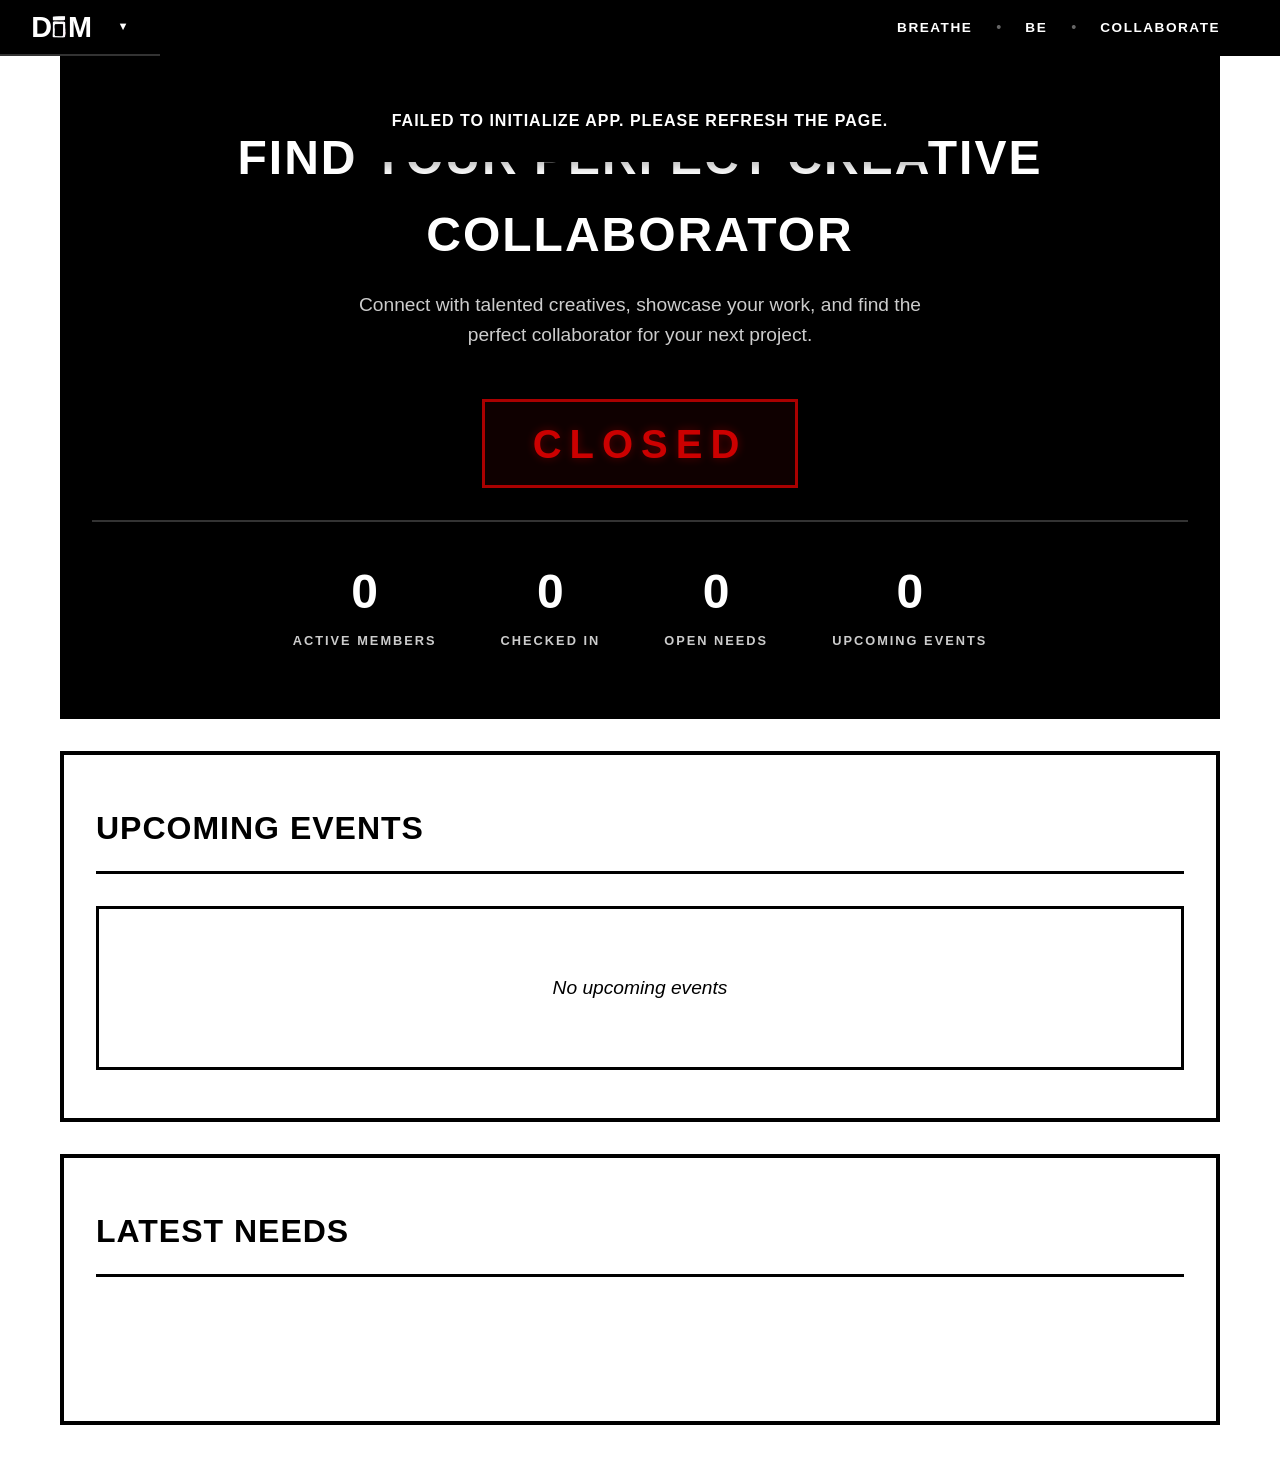
==== index.html @ 701a7e26 "initial commit" ====
<!DOCTYPE html>
<html lang="en">
<head>
    <meta charset="UTF-8">
    <meta name="viewport" content="width=device-width, initial-scale=1.0">
    <title>DōM - Breathe • Be • Collaborate</title>
    <!-- Open Graph / Social Media Preview -->
    <meta property="og:title" content="DōM - Breathe • Be • Collaborate">
    <meta property="og:description" content="Find your perfect creative collaborator. Connect with talented creatives, showcase your work, and collaborate on your next project.">
    <meta property="og:image" content="z.domlogov1.png">
    <meta property="og:type" content="website">
    <meta name="twitter:card" content="summary_large_image">
    <meta name="twitter:image" content="z.domlogov1.png">
    <!-- Favicon -->
    <link rel="icon" type="image/png" href="z.domlogov1.png">
    <link rel="apple-touch-icon" href="z.domlogov1.png">
    <link rel="stylesheet" href="styles.css">
</head>
<body>
    <!-- Header -->
    <header class="header">
        <div class="container">
            <!-- Logo with Dropdown Menu (Desktop Only) -->
            <div class="logo-dropdown-container">
                <div class="logo" id="logoDropdownTrigger">
                    <h1>D<img src="z.domlogov1.png" alt="ō" class="logo-o">M</h1>
                    <p class="logo-subtitle-mobile">Breathe • Be • Collaborate</p>
                    <span class="dropdown-arrow">▼</span>
                </div>
                <nav class="dropdown-nav" id="dropdownNav">
                    <button class="dropdown-nav-btn active" data-section="home">Home</button>
                    <button class="dropdown-nav-btn" id="checkInDropdownBtn" data-section="checkin" style="display: none;">Check In</button>
                    <button class="dropdown-nav-btn" data-section="directory">Directory</button>
                    <button class="dropdown-nav-btn" data-section="needs">Needs Board</button>
                    <button class="dropdown-nav-btn" data-section="calendar">Events</button>
                    <button class="dropdown-nav-btn" data-section="gallery">Gallery</button>
                    <button class="dropdown-nav-btn" data-section="membership">Membership</button>
                    <button class="dropdown-nav-btn" data-section="about">About</button>
                    <button class="dropdown-nav-btn" id="profileDropdownBtn" data-section="profile" style="display: none;">My Profile</button>
                    <button class="dropdown-auth-btn" id="authDropdownBtn">Login</button>
                </nav>
            </div>

            <!-- Desktop Tagline Bar -->
            <div class="tagline-bar">
                <span class="tagline-item">Breathe</span>
                <span class="tagline-separator">•</span>
                <span class="tagline-item">Be</span>
                <span class="tagline-separator">•</span>
                <span class="tagline-item">Collaborate</span>
            </div>

            <!-- Mobile Navigation -->
            <nav class="nav mobile-nav">
                <button class="nav-btn active" data-section="home">Home</button>
                <button class="nav-btn" id="checkInNavBtn" data-section="checkin" style="display: none;">Check In</button>
                <button class="nav-btn" data-section="directory">Directory</button>
                <button class="nav-btn" data-section="calendar">Events</button>
                <button class="nav-btn" data-section="needs">Needs Board</button>
                <button class="nav-btn" data-section="gallery">Gallery</button>
                <button class="nav-btn" data-section="membership">Membership</button>
                <button class="nav-btn" data-section="about">About</button>
                <button class="nav-btn" id="profileNavBtn" data-section="profile" style="display: none;">My Profile</button>
                <button class="auth-btn" id="authBtn">Login</button>
            </nav>
        </div>
    </header>

    <!-- Main Content -->
    <main class="main">
        <!-- HOME SECTION -->
        <section class="section active" id="home">
            <div class="container">
                <!-- Home Check-In Widget (shown on mobile when logged in) -->
                <div class="home-checkin-widget" id="homeCheckinWidget">
                    <div class="home-checkin-card">
                        <span class="status-text" id="homeStatusText">You are OUT</span>
                        <button class="circular-checkin-btn" id="homeToggleStatusBtn">
                            <span class="btn-inner">
                                <span class="btn-icon" id="homeToggleStatusIcon">○</span>
                                <span class="btn-text" id="homeToggleStatusText">Check In</span>
                            </span>
                        </button>
                        <p class="status-time" id="homeStatusTime"></p>
                    </div>
                </div>

                <!-- Hero -->
                <div class="hero">
                    <h2>Find Your Perfect Creative Collaborator</h2>
                    <p>Connect with talented creatives, showcase your work, and find the perfect collaborator for your next project.</p>

                    <!-- Open/Closed Status Indicator -->
                    <div class="space-status-indicator" id="spaceStatusIndicator">
                        <div class="space-status-glow" id="spaceStatusGlow"></div>
                        <span class="space-status-text" id="spaceStatusText">CLOSED</span>
                    </div>

                    <div class="hero-stats">
                        <div class="stat">
                            <span class="stat-number" id="memberCount">0</span>
                            <span class="stat-label">Active Members</span>
                        </div>
                        <div class="stat">
                            <span class="stat-number" id="checkedInCount">0</span>
                            <span class="stat-label">Checked In</span>
                        </div>
                        <div class="stat">
                            <span class="stat-number" id="needsCount">0</span>
                            <span class="stat-label">Open Needs</span>
                        </div>
                        <div class="stat">
                            <span class="stat-number" id="eventsCount">0</span>
                            <span class="stat-label">Upcoming Events</span>
                        </div>
                    </div>
                </div>

                <!-- Upcoming Events Preview -->
                <div class="featured-section">
                    <h3>Upcoming Events</h3>
                    <div id="upcomingEvents"></div>
                </div>

                <!-- Latest Needs -->
                <div class="featured-section">
                    <h3>Latest Needs</h3>
                    <div class="needs-preview" id="latestNeeds"></div>
                </div>
            </div>
        </section>

        <!-- CHECK-IN SECTION -->
        <section class="section" id="checkin">
            <div class="container">
                <div class="section-header">
                    <h2>DōM Space Check-In</h2>
                </div>

                <!-- User Check-In Card -->
                <div class="checkin-container" id="userCheckinCard" style="display: none;">
                    <div class="checkin-status-card">
                        <h3>Your Status</h3>
                        <div class="current-status-display">
                            <div class="status-indicator-text" id="userStatusIndicator">
                                <span class="status-text" id="userStatusText">Checking...</span>
                            </div>
                            <button class="circular-checkin-btn" id="toggleStatusBtn">
                                <span class="btn-inner">
                                    <span class="btn-icon" id="toggleStatusIcon">●</span>
                                    <span class="btn-text" id="toggleStatusText">Check In</span>
                                </span>
                            </button>
                            <p class="status-time" id="userStatusTime"></p>
                        </div>
                    </div>
                </div>

                <!-- Admin Controls -->
                <div class="admin-checkin-controls" id="adminCheckinControls" style="display: none;">
                    <h3>Admin Controls - Who's in the Space</h3>

                    <div class="checkin-stats">
                        <div class="stat-card">
                            <span class="stat-number" id="totalInSpace">0</span>
                            <span class="stat-label">Currently In</span>
                        </div>
                        <div class="stat-card">
                            <span class="stat-number" id="totalCheckedOut">0</span>
                            <span class="stat-label">Checked Out</span>
                        </div>
                    </div>

                    <div class="checkin-filters">
                        <button class="filter-btn active" data-filter="all">All Members</button>
                        <button class="filter-btn" data-filter="in">In Space</button>
                        <button class="filter-btn" data-filter="out">Checked Out</button>
                    </div>

                    <div class="checkin-list" id="adminCheckinList"></div>

                    <!-- Activity Log - Week Calendar -->
                    <div class="activity-log">
                        <div class="activity-log-header">
                            <h3>Activity Log</h3>
                            <div class="activity-log-nav">
                                <button class="btn btn-outline btn-sm" id="activityPrevWeek">◀ PREV</button>
                                <span class="activity-log-date" id="activityWeekLabel">Week of Jan 27</span>
                                <button class="btn btn-outline btn-sm" id="activityNextWeek">NEXT ▶</button>
                            </div>
                        </div>
                        <div class="activity-log-summary" id="activitySummary"></div>
                        <div class="activity-week-grid" id="activityWeekGrid"></div>
                    </div>
                </div>

                <!-- Access Denied Message -->
                <div class="access-denied" id="checkinAccessDenied" style="display: none;">
                    <h3>Verified Members Only</h3>
                    <p>This feature is only available to verified members. Please contact an admin to get verified.</p>
                </div>
            </div>
        </section>

        <!-- DIRECTORY SECTION -->
        <section class="section" id="directory">
            <div class="container">
                <div class="section-header">
                    <h2>Member Directory</h2>
                    <div class="search-filters">
                        <input type="text" id="memberSearch" placeholder="Search members...">
                        <select id="skillFilter">
                            <option value="">All Skills</option>
                        </select>
                    </div>
                </div>
                <div class="member-grid" id="memberGrid"></div>
            </div>
        </section>

        <!-- NEEDS BOARD SECTION -->
        <section class="section" id="needs">
            <div class="container">
                <div class="section-header">
                    <h2>Needs Board</h2>
                    <button class="btn btn-primary" id="postNeedBtn">Post a Need</button>
                </div>
                <div class="needs-grid" id="needsGrid"></div>
            </div>
        </section>

        <!-- CALENDAR SECTION -->
        <section class="section" id="calendar">
            <div class="container">
                <div class="section-header">
                    <h2>Community Events</h2>
                    <button class="btn btn-primary" id="createEventBtn" style="display: none;">Create Event</button>
                </div>

                <!-- Upcoming Events Grid (Next 7 Days) -->
                <div class="events-section">
                    <h3>Upcoming Events (Next 7 Days)</h3>
                    <div id="upcomingWeekEvents" class="events-grid"></div>
                </div>

                <!-- Google Calendar Embed -->
                <div class="google-calendar-section">
                    <h3>Community Calendar</h3>
                    <iframe
                        src="https://calendar.google.com/calendar/embed?src=d392dc35dbd1a2f8807f396fcc095f16fe662aaabce1ac6df94e2100aae3378c%40group.calendar.google.com&ctz=America%2FNew_York"
                        style="border: 4px solid #000"
                        width="100%"
                        height="600"
                        frameborder="0"
                        scrolling="no">
                    </iframe>
                </div>
            </div>
        </section>

        <!-- MEMBERSHIP SECTION -->
        <section class="section" id="membership">
            <div class="container">
                <div class="membership-header">
                    <h2>Membership Tiers</h2>
                    <p class="membership-subtitle">Choose the level that fits your creative journey</p>
                </div>

                <!-- Current Membership Status (for logged in users) -->
                <div id="currentMembershipStatus" class="current-membership-status" style="display: none;">
                    <div class="status-card">
                        <h3>Your Current Membership</h3>
                        <div class="current-tier-display">
                            <span class="tier-name" id="currentTierName">Creator</span>
                            <span class="tier-status" id="currentTierStatus">Active</span>
                        </div>
                        <button class="btn btn-outline" id="manageMembershipBtn">Manage Subscription</button>
                    </div>
                </div>

                <!-- Membership Tiers Grid -->
                <div class="membership-tiers-grid">

                    <!-- CREATOR TIER (internal: visitor) -->
                    <div class="tier-card" data-tier="visitor">
                        <div class="tier-header">
                            <h3 class="tier-title">Creator</h3>
                            <div class="tier-price">
                                <span class="price-amount">$0</span>
                                <span class="price-period">/month</span>
                            </div>
                        </div>

                        <div class="tier-description">
                            <p>DōMs doors are open to all people, we highly recommend creating a Creator account to gain access to certain DōM resources for free and to help to maintain DōM</p>
                        </div>

                        <div class="tier-features">
                            <h4>What's Included:</h4>
                            <ul>
                                <li>Access to clubs and gatherings</li>
                                <li>Access to DōM network and website</li>
                                <li>Access to space within Open Hours</li>
                            </ul>
                        </div>

                        <button class="btn btn-outline tier-select-btn" data-tier="visitor" data-price="0">
                            Current Tier
                        </button>
                    </div>

                    <!-- CONTRIBUTOR TIER (internal: member) -->
                    <div class="tier-card tier-featured" data-tier="member">
                        <div class="tier-badge">POPULAR</div>
                        <div class="tier-header">
                            <h3 class="tier-title">Contributor</h3>
                            <div class="tier-price">
                                <span class="price-amount">$10</span>
                                <span class="price-period">/month</span>
                            </div>
                        </div>

                        <div class="tier-description">
                            <p>Wanting to be more active in DōM? Becoming a Contributor allows you greater access to DōM services, discounts on DōM related events, and a more established presence within the DōM community.</p>
                        </div>

                        <div class="tier-features">
                            <h4>Everything in Creator, plus:</h4>
                            <ul>
                                <li>Active roles in clubs and gatherings</li>
                                <li>Discounts/waived fees on tickets and planning events</li>
                                <li>Limited access to DōM equipment</li>
                                <li>Access to space outside of Open Hours (per resident approval)</li>
                                <li>Showcase on website and base to promote projects</li>
                                <li>Ability to post missions on mission board</li>
                            </ul>
                        </div>

                        <button class="btn btn-primary tier-select-btn" data-tier="member" data-price="10">
                            Select Contributor
                        </button>
                    </div>

                    <!-- CATALIST TIER (internal: contributor) -->
                    <div class="tier-card" data-tier="contributor">
                        <div class="tier-header">
                            <h3 class="tier-title">Catalist</h3>
                            <div class="tier-price">
                                <span class="price-amount">$35</span>
                                <span class="price-period">/month</span>
                            </div>
                        </div>

                        <div class="tier-description">
                            <p>For those who are willing to catalize DōM, not just financially, but through services and projects, your voice will be recognized and heard as we help to build this community together. Becoming a Catalist gives you greater accessibility to the community and its resources with fewer hoops to jump through.</p>
                        </div>

                        <div class="tier-features">
                            <h4>Everything in Contributor, plus:</h4>
                            <ul>
                                <li>Active voice within the collective/community</li>
                                <li>Generous access to DōM equipment</li>
                                <li>Door code + access to space outside of Open Hours (within reason)</li>
                                <li>Ability to host events or clubs as DōM sponsored</li>
                                <li>Showcase and space/ability to sell items through website to promote projects</li>
                                <li>Priority mission board posting</li>
                            </ul>
                        </div>

                        <button class="btn btn-primary tier-select-btn" data-tier="contributor" data-price="35">
                            Select Catalist
                        </button>
                    </div>

                </div>

                <!-- FAQ Section -->
                <div class="membership-faq">
                    <h3>Frequently Asked Questions</h3>

                    <div class="faq-item">
                        <h4>Can I cancel anytime?</h4>
                        <p>Yes! You can cancel your membership at any time. You'll continue to have access until the end of your billing period.</p>
                    </div>

                    <div class="faq-item">
                        <h4>Can I upgrade or downgrade my tier?</h4>
                        <p>Absolutely! You can change your membership tier at any time. Upgrades take effect immediately, while downgrades take effect at the end of your current billing period.</p>
                    </div>

                    <div class="faq-item">
                        <h4>What payment methods do you accept?</h4>
                        <p>We accept all major credit cards through Stripe's secure payment processing.</p>
                    </div>

                    <div class="faq-item">
                        <h4>Is there a trial period?</h4>
                        <p>Start with a free Creator account to explore DōM. When you're ready to become more involved, upgrade to Contributor or Catalist!</p>
                    </div>
                </div>
            </div>
        </section>

        <!-- GALLERY SECTION -->
        <section class="section" id="gallery">
            <div class="container">
                <div class="section-header">
                    <h2>Art Gallery</h2>
                    <button class="btn btn-primary" id="addPaintingBtn" style="display: none;">Add Painting</button>
                </div>

                <!-- Gallery Grid -->
                <div class="gallery-paintings-grid" id="galleryGrid">
                    <p class="empty-state">Loading gallery...</p>
                </div>
            </div>
        </section>

        <!-- PROFILE SECTION -->
        <section class="section" id="profile">
            <div class="profile-container">
                <form id="profileForm">
                    <!-- LEFT COLUMN: Photo + Personal Info + Links -->
                    <div class="profile-col profile-col-left">
                        <!-- Top row: info left, photo right -->
                        <div class="profile-top-row">
                            <div class="profile-top-info">
                                <div class="form-group">
                                    <label for="profileName">Full Name</label>
                                    <input type="text" id="profileName" required disabled>
                                </div>
                                <div class="form-group">
                                    <label for="profileEmail">Email</label>
                                    <input type="email" id="profileEmail" disabled>
                                </div>
                                <div class="form-group">
                                    <label for="profilePhone">Phone</label>
                                    <input type="tel" id="profilePhone" placeholder="Optional" disabled>
                                </div>
                            </div>
                            <div class="profile-avatar-wrapper">
                                <div class="profile-avatar-display" id="profileAvatarDisplay">
                                    <div class="avatar-placeholder">Photo</div>
                                </div>
                                <div id="userStatusBanner" class="profile-tier-badge">
                                    <span id="statusText">Loading status...</span>
                                </div>
                            </div>
                        </div>
                        <div class="form-group profile-photos-group">
                            <label>Profile Photos</label>
                            <input type="file" id="profilePhotosInput" accept="image/*" multiple disabled style="padding: 1rem; border: 3px solid #000; background: #fff; font-weight: 700; cursor: pointer; width: 100%;">
                            <input type="url" id="profileAvatar" style="display: none;">
                            <p id="avatarUploadStatus" style="font-size: 0.9rem; margin-top: 0.5rem; font-weight: 700;"></p>
                            <div id="profilePhotosGrid" class="profile-photos-grid"></div>
                        </div>

                        <div class="form-group">
                            <label for="profileSkills">Tags</label>
                            <input type="text" id="profileSkills" placeholder="e.g., Web Design, Photography, Writing" disabled>
                            <div class="skills-suggestions">
                                <span class="skill-tag" data-skill="Web Design">Web Design</span>
                                <span class="skill-tag" data-skill="Graphic Design">Graphic Design</span>
                                <span class="skill-tag" data-skill="Photography">Photography</span>
                                <span class="skill-tag" data-skill="Writing">Writing</span>
                                <span class="skill-tag" data-skill="Video Production">Video Production</span>
                                <span class="skill-tag" data-skill="Music Production">Music Production</span>
                                <span class="skill-tag" data-skill="Illustration">Illustration</span>
                                <span class="skill-tag" data-skill="Marketing">Marketing</span>
                                <span class="skill-tag" data-skill="3D Modeling">3D Modeling</span>
                                <span class="skill-tag" data-skill="Animation">Animation</span>
                            </div>
                        </div>

                        <div class="form-group">
                            <label for="profileBio">Bio</label>
                            <textarea id="profileBio" rows="4" placeholder="Tell us about yourself and your creative work..." disabled></textarea>
                        </div>

                        <div class="form-group">
                            <label for="profilePortfolio">Portfolio Website</label>
                            <input type="url" id="profilePortfolio" placeholder="Optional" disabled>
                        </div>

                        <div class="form-group">
                            <label for="profileInstagram">Instagram</label>
                            <input type="text" id="profileInstagram" placeholder="Optional" disabled>
                        </div>

                        <div class="form-group">
                            <label for="profileLinkedin">LinkedIn</label>
                            <input type="text" id="profileLinkedin" placeholder="Optional" disabled>
                        </div>

                        <div class="form-group">
                            <label for="profileWebsite">Personal Website</label>
                            <input type="url" id="profileWebsite" placeholder="Optional" disabled>
                        </div>

                        <div class="form-group">
                            <label for="profileSocial">Other Social</label>
                            <input type="text" id="profileSocial" placeholder="Optional" disabled>
                        </div>

                        <div class="form-group">
                            <label for="profileContact">Contact Info</label>
                            <input type="text" id="profileContact" placeholder="Preferred contact method" disabled>
                        </div>
                    </div>

                    <!-- RIGHT COLUMN: Portfolio Projects -->
                    <div class="profile-col profile-col-right">
                        <div class="profile-portfolio-header">
                            <h3>Portfolio</h3>
                            <button type="button" class="btn btn-outline" id="addProjectBtn" disabled>Add Project +</button>
                        </div>

                        <div id="portfolioProjects">
                            <p class="empty-state">Add projects to showcase your work</p>
                        </div>
                    </div>

                    <!-- BOTTOM: Edit / Save Button -->
                    <div class="profile-actions-bar">
                        <button type="button" class="btn btn-primary" id="profileEditBtn">Edit Profile</button>
                    </div>
                </form>
            </div>
        </section>

        <!-- ABOUT SECTION -->
        <section class="section" id="about">
            <div class="container">
                <div class="about-hero">
                    <h2>About DōM</h2>
                    <p class="about-tagline">A collective space for creatives to breathe, be, and collaborate.</p>
                </div>

                <div class="about-mission">
                    <p>DōM is a community-driven creative collective built on the belief that collaboration fuels innovation. We provide a space — both physical and digital — where artists, designers, musicians, writers, and makers of all kinds can connect, share resources, and bring ideas to life together.</p>
                </div>

                <!-- Credits -->
                <div class="about-credits">
                    <h3>Credits</h3>
                    <div class="credits-grid">
                        <div class="credit-card">
                            <div class="credit-role">Founder & Catalist</div>
                            <div class="credit-name">Daniel Michel</div>
                        </div>
                        <div class="credit-card">
                            <div class="credit-role">Website Development</div>
                            <div class="credit-name">Ethan Fountain</div>
                            <div class="credit-contact">ethanfountain03@gmail.com</div>
                        </div>
                    </div>
                </div>

                <!-- Feedback -->
                <div class="about-feedback">
                    <h3>Share Your Feedback</h3>
                    <p class="feedback-subtitle">Help us make DōM better. Your feedback is anonymous unless you choose to include your name.</p>
                    <form id="feedbackForm">
                        <div class="form-group">
                            <label for="feedbackName">Name (Optional)</label>
                            <input type="text" id="feedbackName" placeholder="Anonymous">
                        </div>
                        <div class="form-group">
                            <label for="feedbackType">Feedback Type</label>
                            <select id="feedbackType">
                                <option value="general">General Feedback</option>
                                <option value="suggestion">Suggestion</option>
                                <option value="bug">Bug Report</option>
                                <option value="praise">Praise</option>
                            </select>
                        </div>
                        <div class="form-group">
                            <label for="feedbackMessage">Message *</label>
                            <textarea id="feedbackMessage" rows="5" required placeholder="Tell us what's on your mind..."></textarea>
                        </div>
                        <button type="submit" class="btn btn-primary">Submit Feedback</button>
                    </form>
                </div>

                <!-- Admin: View Feedback -->
                <div class="about-feedback-admin" id="feedbackAdminSection" style="display: none;">
                    <h3>User Feedback</h3>
                    <div id="feedbackList" class="feedback-list"></div>
                </div>
            </div>
        </section>
    </main>

    <!-- MODALS -->

    <!-- Auth Modal -->
    <div class="modal" id="authModal">
        <div class="modal-content">
            <span class="close">&times;</span>
            <h3 id="authModalTitle">Login</h3>
            <form id="authForm">
                <div class="form-group">
                    <label for="authEmail">Email</label>
                    <input type="email" id="authEmail" required>
                </div>
                <div class="form-group" id="authPasswordGroup">
                    <label for="authPassword">Password</label>
                    <input type="password" id="authPassword" required>
                </div>
                <div class="form-group" id="authNameGroup" style="display: none;">
                    <label for="authName">Full Name</label>
                    <input type="text" id="authName">
                </div>
                <button type="submit" class="btn btn-primary" id="authSubmit">Login</button>

                <div style="text-align: center; margin: 1.5rem 0; position: relative;">
                    <span style="background: #fff; padding: 0 1rem; position: relative; z-index: 1;">OR</span>
                    <hr style="border: 2px solid #000; margin-top: -1.2rem;">
                </div>

                <button type="button" class="btn btn-outline" id="googleSignInBtn" style="width: 100%; display: flex; align-items: center; justify-content: center; gap: 0.5rem;">
                    <svg width="18" height="18" xmlns="http://www.w3.org/2000/svg">
                        <g fill="none" fill-rule="evenodd">
                            <path d="M17.6 9.2l-.1-1.8H9v3.4h4.8C13.6 12 13 13 12 13.6v2.2h3a8.8 8.8 0 0 0 2.6-6.6z" fill="#4285F4" fill-rule="nonzero"/>
                            <path d="M9 18c2.4 0 4.5-.8 6-2.2l-3-2.2a5.4 5.4 0 0 1-8-2.9H1V13a9 9 0 0 0 8 5z" fill="#34A853" fill-rule="nonzero"/>
                            <path d="M4 10.7a5.4 5.4 0 0 1 0-3.4V5H1a9 9 0 0 0 0 8l3-2.3z" fill="#FBBC05" fill-rule="nonzero"/>
                            <path d="M9 3.6c1.3 0 2.5.4 3.4 1.3L15 2.3A9 9 0 0 0 1 5l3 2.4a5.4 5.4 0 0 1 5-3.7z" fill="#EA4335" fill-rule="nonzero"/>
                        </g>
                    </svg>
                    Sign in with Google
                </button>
                <p class="auth-redirect-notice">
                    <svg width="12" height="12" viewBox="0 0 24 24" fill="none" stroke="currentColor" stroke-width="2.5" stroke-linecap="round" stroke-linejoin="round" style="vertical-align: -1px;">
                        <rect x="3" y="11" width="18" height="11" rx="2" ry="2"></rect>
                        <path d="M7 11V7a5 5 0 0 1 10 0v4"></path>
                    </svg>
                    You'll be securely redirected to Google's sign-in page. Authentication is handled by <a href="https://supabase.com" target="_blank" rel="noopener">Supabase</a>, our trusted infrastructure provider.
                </p>

                <p class="auth-toggle">
                    <span id="authToggleText">Don't have an account?</span>
                    <a href="#" id="authToggleLink">Sign up</a>
                </p>
            </form>
        </div>
    </div>

    <!-- Onboarding Modal -->
    <div class="modal" id="onboardingModal">
        <div class="modal-content onboarding-content">
            <h3>Welcome to DōM!</h3>
            <p class="onboarding-intro">Let's set up your profile so other members can discover your talents.</p>

            <form id="onboardingForm">
                <!-- Step 1: Basic Info -->
                <div class="onboarding-step active" data-step="1">
                    <h4>Step 1: Basic Information</h4>
                    <div class="form-group">
                        <label for="onboardName">Full Name *</label>
                        <input type="text" id="onboardName" required>
                    </div>
                    <div class="form-group">
                        <label for="onboardBio">Tell us about yourself *</label>
                        <textarea id="onboardBio" rows="4" required placeholder="What do you create? What are you passionate about?"></textarea>
                    </div>
                    <button type="button" class="btn btn-primary" onclick="app.nextOnboardingStep()">Next</button>
                </div>

                <!-- Step 2: Skills -->
                <div class="onboarding-step" data-step="2">
                    <h4>Step 2: Your Skills</h4>
                    <div class="form-group">
                        <label for="onboardSkills">Select your skills</label>
                        <div class="skills-grid">
                            <label class="skill-checkbox"><input type="checkbox" value="Web Design"> Web Design</label>
                            <label class="skill-checkbox"><input type="checkbox" value="Graphic Design"> Graphic Design</label>
                            <label class="skill-checkbox"><input type="checkbox" value="Photography"> Photography</label>
                            <label class="skill-checkbox"><input type="checkbox" value="Writing"> Writing</label>
                            <label class="skill-checkbox"><input type="checkbox" value="Video Production"> Video Production</label>
                            <label class="skill-checkbox"><input type="checkbox" value="Music Production"> Music Production</label>
                            <label class="skill-checkbox"><input type="checkbox" value="Illustration"> Illustration</label>
                            <label class="skill-checkbox"><input type="checkbox" value="Marketing"> Marketing</label>
                            <label class="skill-checkbox"><input type="checkbox" value="3D Modeling"> 3D Modeling</label>
                            <label class="skill-checkbox"><input type="checkbox" value="Animation"> Animation</label>
                        </div>
                        <input type="text" id="onboardOtherSkills" placeholder="Other skills (comma-separated)">
                    </div>
                    <div class="onboarding-nav">
                        <button type="button" class="btn btn-outline" onclick="app.prevOnboardingStep()">Back</button>
                        <button type="button" class="btn btn-primary" onclick="app.nextOnboardingStep()">Next</button>
                    </div>
                </div>

                <!-- Step 3: Your Work -->
                <div class="onboarding-step" data-step="3">
                    <h4>Step 3: Your Work (Optional)</h4>
<p style="margin-bottom: 1.5rem; font-size: 0.9rem;">Add links to showcase your work - you can skip this and add them later!</p>
                    <div class="form-group">
                        <label for="onboardPortfolio">Portfolio URL</label>
                        <input type="url" id="onboardPortfolio" placeholder="https://yourportfolio.com">
                    </div>
                    <div class="form-group">
                        <label for="onboardWebsite">Personal Website</label>
                        <input type="url" id="onboardWebsite" placeholder="https://yourwebsite.com">
                    </div>
                    <div class="form-group">
                        <label for="onboardSocial">Social Media</label>
                        <input type="text" id="onboardSocial" placeholder="@username or profile link">
                    </div>
                    <div class="onboarding-nav">
                        <button type="button" class="btn btn-outline" onclick="app.prevOnboardingStep()">Back</button>
                        <button type="submit" class="btn btn-primary">Complete Profile</button>
                    </div>
                </div>
            </form>
        </div>
    </div>

    <!-- Need Modal -->
    <div class="modal" id="needModal">
        <div class="modal-content">
            <span class="close">&times;</span>
            <h3>Post a Need</h3>
            <form id="needForm">
                <div class="form-group">
                    <label for="needTitle">Title *</label>
                    <input type="text" id="needTitle" required placeholder="What do you need help with?">
                </div>
                <div class="form-group">
                    <label for="needDescription">Description *</label>
                    <textarea id="needDescription" rows="4" required placeholder="Describe your project and requirements..."></textarea>
                </div>
                <div class="form-group">
                    <label for="needSkills">Required Skills (comma-separated)</label>
                    <input type="text" id="needSkills" placeholder="e.g., Web Design, Photography">
                </div>
                <div class="form-group">
                    <label for="needBudget">Budget Range</label>
                    <select id="needBudget">
                        <option value="">Select budget range</option>
                        <option value="Under $500">Under $500</option>
                        <option value="$500 - $1,500">$500 - $1,500</option>
                        <option value="$1,500 - $5,000">$1,500 - $5,000</option>
                        <option value="$5,000+">$5,000+</option>
                        <option value="Collaboration/Trade">Collaboration/Trade</option>
                    </select>
                </div>
                <div class="form-group">
                    <label for="needDeadline">Deadline (Optional)</label>
                    <input type="date" id="needDeadline">
                </div>
                <button type="submit" class="btn btn-primary">Post Need</button>
            </form>
        </div>
    </div>

    <!-- Event Modal -->
    <div class="modal" id="eventModal">
        <div class="modal-content">
            <span class="close">&times;</span>
            <h3>Create Event</h3>
            <form id="eventForm">
                <div class="form-group">
                    <label for="eventTitle">Event Title *</label>
                    <input type="text" id="eventTitle" required>
                </div>
                <div class="form-group">
                    <label for="eventDescription">Description</label>
                    <textarea id="eventDescription" rows="3"></textarea>
                </div>
                <div class="form-group">
                    <label for="eventDate">Date *</label>
                    <input type="date" id="eventDate" required>
                </div>
                <div class="form-group">
                    <label for="eventTime">Time</label>
                    <input type="time" id="eventTime">
                </div>
                <div class="form-group">
                    <label for="eventLocation">Location</label>
                    <input type="text" id="eventLocation" placeholder="Online or physical address">
                </div>
                <div class="form-group">
                    <label for="eventType">Event Type</label>
                    <select id="eventType">
                        <option value="Workshop">Workshop</option>
                        <option value="Meetup">Meetup</option>
                        <option value="Exhibition">Exhibition</option>
                        <option value="Networking">Networking</option>
                        <option value="Collaboration">Collaboration Session</option>
                        <option value="Other">Other</option>
                    </select>
                </div>
                <div class="form-group">
                    <label style="display: flex; align-items: center; gap: 0.5rem; cursor: pointer;">
                        <input type="checkbox" id="addToGoogleCalendar" checked style="width: auto;">
                        <span>Also add to Google Calendar</span>
                    </label>
                </div>
                <button type="submit" class="btn btn-primary">Create Event</button>
            </form>
        </div>
    </div>

    <!-- Project Modal -->
    <div class="modal" id="projectModal">
        <div class="modal-content">
            <span class="close">&times;</span>
            <h3>Add Portfolio Project</h3>
            <form id="projectForm">
                <div class="form-group">
                    <label for="projectTitle">Project Title *</label>
                    <input type="text" id="projectTitle" required>
                </div>
                <div class="form-group">
                    <label for="projectDescription">Description</label>
                    <textarea id="projectDescription" rows="3"></textarea>
                </div>
                <div class="form-group">
                    <label for="projectImageFile">Project Image</label>
                    <input type="file" id="projectImageFile" accept="image/*" style="padding: 1rem; border: 3px solid #000; background: #fff; font-weight: 700; cursor: pointer; width: 100%;">
                    <input type="hidden" id="projectImage">
                    <div id="projectImagePreview" class="image-preview" style="margin-top: 1rem;"></div>
                    <p id="projectImageUploadStatus" style="font-size: 0.9rem; margin-top: 0.5rem; font-weight: 700;"></p>
                </div>
                <div class="form-group">
                    <label for="projectLink">Project Link</label>
                    <input type="text" id="projectLink" placeholder="https://example.com/project">
                </div>
                <button type="submit" class="btn btn-primary">Add Project</button>
            </form>
        </div>
    </div>

    <!-- Member Modal -->
    <div class="modal" id="memberModal">
        <div class="modal-content">
            <span class="close">&times;</span>
            <div id="memberModalContent"></div>
        </div>
    </div>

    <!-- Contact Modal -->
    <div class="modal" id="contactModal">
        <div class="modal-content">
            <span class="close">&times;</span>
            <h3>Send Message</h3>
            <form id="contactForm">
                <div class="form-group">
                    <label for="messageSubject">Subject</label>
                    <input type="text" id="messageSubject" required>
                </div>
                <div class="form-group">
                    <label for="messageContent">Message</label>
                    <textarea id="messageContent" rows="6" required placeholder="Write your message..."></textarea>
                </div>
                <button type="submit" class="btn btn-primary">Send Message</button>
            </form>
        </div>
    </div>
    <!-- Gallery Viewer Modal -->
    <div class="modal" id="galleryModal">
        <div class="modal-content" style="max-width: 90%; max-height: 90vh; padding: 1rem;">
            <span class="close">&times;</span>
            <div id="galleryViewer" style="display: flex; flex-direction: column; height: 100%;">
                <img id="galleryImage" src="" alt="Gallery" style="max-width: 100%; max-height: 70vh; object-fit: contain; border: 3px solid #000; margin-bottom: 1rem;">
                <div style="display: flex; justify-content: space-between; align-items: center;">
                    <button class="btn btn-outline" onclick="app.prevGalleryImage()">Previous</button>
                    <span id="galleryCounter" style="font-weight: 900;">1 / 1</span>
                    <button class="btn btn-outline" onclick="app.nextGalleryImage()">Next</button>
                </div>
            </div>
        </div>
    </div>

    <!-- Add/Edit Painting Modal -->
    <div class="modal" id="paintingModal">
        <div class="modal-content">
            <span class="close">&times;</span>
            <h3 id="paintingModalTitle">Add Painting</h3>
            <form id="paintingForm">
                <div class="form-group">
                    <label for="paintingTitle">Title *</label>
                    <input type="text" id="paintingTitle" required>
                </div>
                <div class="form-group">
                    <label for="paintingArtist">Artist Name *</label>
                    <input type="text" id="paintingArtist" required>
                </div>
                <div class="form-group">
                    <label for="paintingCredit">Artist Credit/Bio</label>
                    <textarea id="paintingCredit" rows="3" placeholder="Optional artist information or credit line"></textarea>
                </div>
                <div class="form-group">
                    <label for="paintingDescription">Description</label>
                    <textarea id="paintingDescription" rows="4" placeholder="Describe the artwork..."></textarea>
                </div>
                <div class="form-group">
                    <label for="paintingPrice">Price (USD) *</label>
                    <input type="number" id="paintingPrice" min="0" step="0.01" required placeholder="0.00">
                </div>
                <div class="form-group">
                    <label for="paintingImageFile">Painting Image * (Choose from gallery or take photo)</label>
                    <input type="file" id="paintingImageFile" accept="image/*" required style="padding: 1rem; border: 3px solid #000; background: #fff; font-weight: 700; cursor: pointer; width: 100%;">
                    <input type="hidden" id="paintingImage">
                    <div id="paintingImagePreview" class="image-preview" style="margin-top: 1rem;"></div>
                    <p id="paintingImageUploadStatus" style="font-size: 0.9rem; margin-top: 0.5rem; font-weight: 700;"></p>
                </div>
                <button type="submit" class="btn btn-primary">Add Painting</button>
            </form>
        </div>
    </div>

    <!-- Painting Detail Modal -->
    <div class="modal painting-detail-modal" id="paintingDetailModal">
        <div class="modal-content">
            <div class="painting-detail-layout">
                <div class="painting-detail-image">
                    <button class="painting-detail-close" onclick="app.closePaintingDetail()">&times;</button>
                    <img id="paintingDetailImage" src="" alt="">
                    <div id="paintingDetailSoldOverlay" class="painting-sold-overlay" style="display:none;">SOLD</div>
                </div>
                <div class="painting-detail-info">
                    <div>
                        <h3 class="painting-title" id="paintingDetailTitle"></h3>
                        <p class="painting-artist" id="paintingDetailArtist"></p>
                    </div>
                    <p class="painting-description" id="paintingDetailDescription"></p>
                    <div class="painting-credit" id="paintingDetailCredit" style="display:none;"></div>
                    <div class="painting-price" id="paintingDetailPrice"></div>
                    <div class="painting-detail-actions" id="paintingDetailActions"></div>
                </div>
            </div>
        </div>
    </div>

    <!-- Scripts -->
    <!-- DIAGNOSTIC: Intercept fetch to catch Supabase AbortErrors — REMOVE after debugging -->
    <script>
    (function() {
        const _origFetch = window.fetch;
        let reqId = 0;
        window.fetch = function(url, opts) {
            const id = ++reqId;
            const urlStr = (typeof url === 'string') ? url : (url?.url || String(url));
            const isSupabase = urlStr.includes('supabase');
            if (isSupabase) {
                console.log(`[FETCH #${id}] START ${opts?.method || 'GET'} ${urlStr.substring(0, 120)}`);
                if (opts?.signal) console.log(`[FETCH #${id}] Has AbortSignal, aborted=${opts.signal.aborted}`);
            }
            return _origFetch.apply(this, arguments).then(
                resp => {
                    if (isSupabase) console.log(`[FETCH #${id}] OK ${resp.status} ${urlStr.substring(0, 80)}`);
                    return resp;
                },
                err => {
                    if (isSupabase) {
                        console.error(`[FETCH #${id}] FAILED: ${err.name}: ${err.message}`);
                        console.error(`[FETCH #${id}] URL: ${urlStr}`);
                        if (opts?.signal) console.error(`[FETCH #${id}] Signal aborted=${opts.signal.aborted}, reason=${opts.signal.reason}`);
                    }
                    throw err;
                }
            );
        };
        // Dump all supabase-related localStorage keys
        console.log('=== SUPABASE LOCALSTORAGE DUMP ===');
        for (let i = 0; i < localStorage.length; i++) {
            const k = localStorage.key(i);
            if (k.includes('supabase') || k.includes('sb-') || k.includes('dom-collective')) {
                const v = localStorage.getItem(k);
                console.log(`  ${k}: ${v ? v.substring(0, 100) + (v.length > 100 ? '...' : '') : 'EMPTY'}`);
            }
        }
        console.log('=== END DUMP ===');
    })();
    </script>
    <script src="https://cdn.jsdelivr.net/npm/@supabase/supabase-js@2.39.8"></script>
    <script src="https://js.stripe.com/v3/"></script>
    <script src="https://www.paypal.com/sdk/js?client-id=Abz5_fSTKVE07Lh1f8-Hcduc3VYG15t_bu786-7RM27vCCoQUsoLBcn5evz3lPrdK7JtIT3XVeVRh93g&currency=USD"></script>
    <script src="script.js"></script>

    <!--
    ========================================
    DEBUG CONSOLE - DISABLED BY DEFAULT
    ========================================
    To enable for troubleshooting:
    1. Change display:none to display:block in the div below
    2. Uncomment the script section
    3. Refresh the page
    ========================================
    -->
    <div id="mobileDebug" style="position:fixed;bottom:0;left:0;right:0;height:150px;background:#000;color:#0f0;font-family:monospace;font-size:10px;overflow-y:auto;z-index:999;padding:8px;display:none;border-top:3px solid #0f0;user-select:text;-webkit-user-select:text;-moz-user-select:text;-ms-user-select:text;"></div>
    <!--
    <script>
    (function(){
        var log = document.getElementById('mobileDebug');
        var origLog = console.log;
        var origError = console.error;
        var origWarn = console.warn;

        function addToLog(prefix, args, color) {
            var timestamp = new Date().toLocaleTimeString();
            var message = Array.from(args).map(a => {
                if (typeof a === 'object') {
                    try {
                        return JSON.stringify(a, null, 2);
                    } catch(e) {
                        return String(a);
                    }
                }
                return String(a);
            }).join(' ');
            log.innerHTML += '<span style="color:' + color + '">[' + timestamp + '] ' + prefix + ': ' + message + '</span><br>';
            log.scrollTop = log.scrollHeight;
        }

        console.log = function(){
            addToLog('LOG', arguments, '#0f0');
            origLog.apply(console, arguments);
        };

        console.error = function(){
            addToLog('ERROR', arguments, '#f00');
            origError.apply(console, arguments);
        };

        console.warn = function(){
            addToLog('WARN', arguments, '#ff0');
            origWarn.apply(console, arguments);
        };

        console.log('DEBUG CONSOLE ACTIVE');
    })();
    </script>
    -->
</html>
---- styles.css ----
/* ====================================
   RESET AND BASE STYLES
   ==================================== */
* {
    margin: 0;
    padding: 0;
    box-sizing: border-box;
}

body {
    font-family: 'Arial', 'Helvetica', sans-serif;
    line-height: 1.6;
    color: #000;
    background: #fff;
    min-height: 100vh;
}

.container {
    max-width: 1200px;
    margin: 0 auto;
    padding: 0 20px;
}

/* ====================================
   HEADER & NAVIGATION
   ==================================== */
.header {
    background: #000;
    color: #fff;
    position: sticky;
    top: 0;
    z-index: 100;
}

.header .container {
    display: flex;
    justify-content: space-between;
    align-items: center;
    padding: 0.5rem 20px;
}

.logo h1 {
    color: #fff;
    font-size: 1.8rem;
    font-weight: 900;
    letter-spacing: 0px;
    display: flex;
    align-items: center;
}

.logo-o {
    height: 0.85em;
    width: auto;
    margin: 0 0.05em 0 -0.04em;
}

.logo p {
    font-size: 0.75rem;
    color: #ccc;
    margin-top: -3px;
    font-weight: 300;
    letter-spacing: 1px;
}

.nav {
    display: flex;
    gap: 0;
    align-items: center;
    flex-wrap: wrap;
}

.nav-btn, .auth-btn {
    padding: 0.8rem 1.5rem;
    border: 2px solid #fff;
    background: transparent;
    color: #fff;
    cursor: pointer;
    border-radius: 0;
    transition: all 0.2s ease;
    font-weight: 700;
    font-size: 0.9rem;
    text-transform: uppercase;
    letter-spacing: 1px;
    margin-left: -2px;
}

.nav-btn:hover, .auth-btn:hover {
    background: #fff;
    color: #000;
}

.nav-btn.active {
    background: #fff;
    color: #000;
}

.auth-btn {
    background: #000;
    color: #fff;
    border: 2px solid #fff;
}

.auth-btn:hover {
    background: #fff;
    color: #000;
}

/* ====================================
   DESKTOP DROPDOWN NAVIGATION (V5.2)
   ==================================== */

/* ====================================
   DESKTOP DROPDOWN NAVIGATION (V5.2)
   ==================================== */

/* Hide mobile nav on desktop, show dropdown elements */
@media (min-width: 769px) {
    .mobile-nav {
        display: none !important;
    }

    .logo-subtitle-mobile {
        display: none;
    }

    /* Header — use explicit height so logo can match exactly */
    .header {
        height: 56px;
    }

    .header .container {
        justify-content: flex-end;
        height: 56px;
    }

    /* Logo + dropdown — fixed in the left margin, full margin width */
    .logo-dropdown-container {
        position: fixed;
        top: 0;
        left: 0;
        /* Exactly the left margin of .container (1200px centered) */
        width: calc((100vw - 1165px) / 2);
        min-width: 160px;
        z-index: 150;
        display: flex;
        flex-direction: column;
        align-items: stretch;
    }

    /* Logo bar — same height as header, centered within margin */
    .logo {
        cursor: pointer;
        display: flex;
        align-items: center;
        justify-content: center;
        gap: 1.20rem;
        height: 56px;
        padding: 0 1.5rem;
        background: #000;
        border: none;
        border-bottom: 2px solid #333;
        transition: all 0.2s ease;
    }

    .logo:hover {
        background: #111;
    }

    .dropdown-arrow {
        font-size: 0.7rem;
        transition: transform 0.2s ease;
        margin-left: 0.4rem;
    }

    .logo-dropdown-container:hover .dropdown-arrow,
    .logo-dropdown-container.active .dropdown-arrow {
        transform: rotate(180deg);
    }

    /* Sidebar dropdown — fills the full left margin width */
    .dropdown-nav {
        background: #000;
        border-right: 3px solid #fff;
        display: none;
        flex-direction: column;
        z-index: 200;
        width: 100%;
        
    }

    .logo-dropdown-container:hover .dropdown-nav,
    .logo-dropdown-container.active .dropdown-nav {
        display: flex;
    }

    .dropdown-nav-btn,
    .dropdown-auth-btn {
        padding: 1.1rem 1.5rem;
        border: none;
        border-bottom: 1px solid #222;
        background: transparent;
        color: #fff;
        cursor: pointer;
        transition: all 0.2s ease;
        font-weight: 700;
        font-size: 0.9rem;
        text-transform: uppercase;
        letter-spacing: 1px;
        text-align: left;
        width: 100%;
    }

    .dropdown-nav-btn:last-child,
    .dropdown-auth-btn {
        border-bottom: none;
    }

    .dropdown-nav-btn:hover,
    .dropdown-auth-btn:hover {
        background: #fff;
        color: #000;
    }

    .dropdown-nav-btn.active {
        background: #fff;
        color: #000;
    }

    .dropdown-auth-btn {
        background: #222;
        margin-top: auto;
        border-top: 2px solid #fff;
    }

    /* Tagline Bar - Desktop Only */
    .tagline-bar {
        display: flex;
        align-items: center;
        gap: 1.5rem;
        margin-left: auto;
    }

    .tagline-item {
        font-size: 0.85rem;
        font-weight: 700;
        text-transform: uppercase;
        letter-spacing: 1.5px;
        color: #fff;
    }

    .tagline-separator {
        font-size: 0.9rem;
        color: #666;
    }
}

/* Hide desktop dropdown elements on mobile, show mobile nav */
@media (max-width: 768px) {
    .logo-dropdown-container {
        width: 100%;
        text-align: center;
    }

    .logo {
        cursor: default;
        display: block;
    }

    .dropdown-arrow {
        display: none;
    }

    .dropdown-nav {
        display: none !important;
    }

    .tagline-bar {
        display: none !important;
    }

    .logo-subtitle-mobile {
        display: block;
        font-size: 0.9rem;
        color: #ccc;
        margin-top: -5px;
        font-weight: 300;
        letter-spacing: 1px;
    }

    .mobile-nav {
        display: flex !important;
    }
}

/* ====================================
   MAIN CONTENT & SECTIONS
   ==================================== */
.main {
    padding: 0;
    background: #fff;
}

.section {
    display: none;
}

.section.active {
    display: block;
}

/* ====================================
   HERO SECTION
   ==================================== */
.hero {
    text-align: center;
    background: #000;
    color: #fff;
    padding: 4rem 2rem;
    margin: 0;
    border-bottom: 4px solid #000;
}

/* Space Open/Closed Status Indicator */
.space-status-indicator {
    position: relative;
    display: inline-flex;
    align-items: center;
    justify-content: center;
    margin-bottom: 2rem;
    padding: 0.6rem 3rem;
    border: 3px solid;
    border-radius: 0;
    letter-spacing: 8px;
    font-weight: 900;
    text-transform: uppercase;
    transition: all 0.5s ease;
}

.space-status-indicator.is-open {
    border-color: #0f0;
    background: rgba(0, 255, 0, 0.08);
    animation: openPulse 2s ease-in-out infinite;
}

.space-status-indicator.is-closed {
    border-color: #a00;
    background: rgba(255, 0, 0, 0.06);
}

.space-status-text {
    font-size: 2.5rem;
    font-weight: 900;
    position: relative;
    z-index: 1;
    transition: all 0.5s ease;
}

.space-status-indicator.is-open .space-status-text {
    color: #0f0;
    text-shadow: 0 0 20px rgba(0, 255, 0, 0.6), 0 0 40px rgba(0, 255, 0, 0.3);
}

.space-status-indicator.is-closed .space-status-text {
    color: #c00;
    text-shadow: 0 0 10px rgba(255, 0, 0, 0.3);
}

.space-status-glow {
    position: absolute;
    inset: -4px;
    border-radius: 0;
    opacity: 0;
    transition: opacity 0.5s ease;
    pointer-events: none;
}

.space-status-indicator.is-open .space-status-glow {
    opacity: 1;
    box-shadow: 0 0 15px rgba(0, 255, 0, 0.3), inset 0 0 15px rgba(0, 255, 0, 0.1);
}

@keyframes openPulse {
    0%, 100% {
        box-shadow: 0 0 10px rgba(0, 255, 0, 0.2);
        border-color: #0f0;
    }
    50% {
        box-shadow: 0 0 25px rgba(0, 255, 0, 0.4), 0 0 50px rgba(0, 255, 0, 0.15);
        border-color: #0c0;
    }
}

.hero h2 {
    font-size: 3rem;
    margin-bottom: 1rem;
    font-weight: 900;
    text-transform: uppercase;
    letter-spacing: 2px;
}

.hero p {
    font-size: 1.2rem;
    color: #ccc;
    margin-bottom: 3rem;
    max-width: 600px;
    margin-left: auto;
    margin-right: auto;
    font-weight: 300;
}

.hero-stats {
    display: flex;
    justify-content: center;
    gap: 4rem;
    border-top: 2px solid #333;
    padding-top: 2rem;
}

.stat {
    display: flex;
    flex-direction: column;
    align-items: center;
}

.stat-number {
    font-size: 3rem;
    font-weight: 900;
    color: #fff;
}

.stat-label {
    font-size: 0.8rem;
    color: #ccc;
    text-transform: uppercase;
    letter-spacing: 2px;
    font-weight: 700;
}

/* ====================================
   FEATURED SECTIONS
   ==================================== */
.featured-section {
    background: #fff;
    border: 4px solid #000;
    padding: 3rem 2rem;
    margin: 2rem 0;
}

.featured-section h3 {
    font-size: 2rem;
    margin-bottom: 2rem;
    color: #000;
    font-weight: 900;
    text-transform: uppercase;
    letter-spacing: 1px;
    border-bottom: 3px solid #000;
    padding-bottom: 1rem;
}

/* ====================================
   SECTION HEADERS
   ==================================== */
.section-header {
    background: #000;
    color: #fff;
    padding: 2rem;
    margin: 0;
    display: flex;
    justify-content: space-between;
    align-items: center;
}

.section-header h2 {
    font-size: 2.5rem;
    font-weight: 900;
    text-transform: uppercase;
    letter-spacing: 2px;
}

.search-filters {
    display: flex;
    gap: 0;
}

.search-filters input, .search-filters select {
    padding: 1rem 1.2rem;
    border: 2px solid #000;
    border-radius: 0;
    font-size: 1rem;
    transition: all 0.2s ease;
    background: #fff;
    color: #000;
    font-weight: 700;
    margin-left: -2px;
}

.search-filters input:focus, .search-filters select:focus {
    outline: none;
    background: #000;
    color: #fff;
}

/* ====================================
   BUTTONS
   ==================================== */
.btn {
    padding: 1rem 2rem;
    border: 3px solid #000;
    border-radius: 0;
    font-size: 1rem;
    font-weight: 900;
    cursor: pointer;
    transition: all 0.2s ease;
    text-decoration: none;
    display: inline-block;
    text-align: center;
    text-transform: uppercase;
    letter-spacing: 1px;
    background: #fff;
    color: #000;
}

.btn-primary {
    background: #000;
    color: #fff;
    border: 3px solid #000;
}

.btn-primary:hover {
    background: #fff;
    color: #000;
    border: 3px solid #000;
}

.btn-outline {
    border: 3px solid #000;
    color: #000;
    background: #fff;
}

.btn-outline:hover {
    background: #000;
    color: #fff;
}

/* ====================================
   MEMBER AVATARS & BADGES
   ==================================== */
.member-avatar {
    width: 100%;
    aspect-ratio: 1 / 1;
    overflow: hidden;
    border: 3px solid #000;
    margin-bottom: 1.5rem;
    display: flex;
    align-items: center;
    justify-content: center;
    background: #f0f0f0;
    position: relative;
}

.member-avatar img {
    width: 100%;
    height: 100%;
    object-fit: cover;
}

/* Membership tier badge - attached to bottom of photo */
.member-tier-badge {
    position: absolute;
    bottom: 0;
    left: 0;
    right: 0;
    text-align: center;
    padding: 0.3rem 0;
    font-size: 0.7rem;
    font-weight: 900;
    text-transform: uppercase;
    letter-spacing: 1.5px;
    background: rgba(0, 0, 0, 0.85);
    color: #fff;
    border-top: 2px solid #000;
}

.member-tier-badge.tier-member {
    background: rgba(0, 0, 0, 0.9);
}

.member-tier-badge.tier-contributor {
    background: #000;
    color: #fff;
    letter-spacing: 2px;
}

.member-card:hover .member-tier-badge {
    background: rgba(255, 255, 255, 0.9);
    color: #000;
    border-top-color: #fff;
}

.avatar-placeholder {
    font-size: 1.5rem;
    font-weight: 900;
    text-transform: uppercase;
    letter-spacing: 2px;
    color: #999;
}

.member-avatar-large {
    width: 200px;
    height: 200px;
    margin: 0 auto 1.5rem;
    overflow: hidden;
    border: 4px solid #000;
    display: flex;
    align-items: center;
    justify-content: center;
    background: #f0f0f0;
}

.member-avatar-large img {
    width: 100%;
    height: 100%;
    object-fit: cover;
}

.member-avatar-large .avatar-placeholder {
    font-size: 2rem;
}

.status-badge {
    display: inline-block;
    background: #000;
    color: #fff;
    padding: 0.3rem 0.8rem;
    font-size: 0.7rem;
    font-weight: 900;
    text-transform: uppercase;
    letter-spacing: 1px;
    border: 2px solid #000;
    margin-left: 0.5rem;
}

/* ====================================
   MEMBER GRID & CARDS
   ==================================== */
.member-grid {
    display: grid;
    grid-template-columns: repeat(auto-fill, minmax(350px, 1fr));
    gap: 0;
    padding: 2rem;
}

.member-card {
    background: #fff;
    border: 4px solid #000;
    padding: 2rem;
    transition: all 0.2s ease;
    margin: -2px;
    width: 100%;
    box-sizing: border-box;
    max-width: 100%;
}

.member-card:hover {
    background: #000;
    color: #fff;
}

.member-card:hover .skill-tag {
    background: #fff;
    color: #000;
}

.member-card:hover .status-badge {
    background: #fff;
    color: #000;
}

.member-card:hover .btn-outline {
    background: #000 !important;
    color: #fff !important;
    border-color: #fff;
}

.member-card:hover .btn-primary {
    background: #000 !important;
    color: #fff !important;
    border-color: #fff;
}

.member-card:hover .member-avatar {
    border-color: #fff;
}

.member-card:hover .avatar-placeholder {
    color: #666;
}

.member-info h4 {
    font-size: 1.5rem;
    margin-bottom: 0.5rem;
    font-weight: 900;
    text-transform: uppercase;
    letter-spacing: 1px;
}

.member-info p {
    margin-bottom: 1.5rem;
    line-height: 1.6;
    font-weight: 400;
}

.member-email {
    font-size: 0.9rem;
    opacity: 0.8;
}

.member-bio {
    min-height: 60px;
}

.member-skills {
    display: flex;
    flex-wrap: wrap;
    gap: 0;
    margin-bottom: 2rem;
}

.skill-tag {
    background: #000;
    color: #fff;
    padding: 0.5rem 1rem;
    border: 2px solid #000;
    font-size: 0.8rem;
    cursor: pointer;
    transition: all 0.2s ease;
    font-weight: 700;
    text-transform: uppercase;
    letter-spacing: 1px;
    margin: -1px;
}

.skill-tag:hover {
    background: #fff;
    color: #000;
    border-color: #000;
}

.member-actions {
    display: flex;
    gap: 0;
}

.member-actions .btn {
    flex: 1;
    padding: 0.8rem;
    font-size: 0.8rem;
    margin-left: -3px;
}

/* ====================================
   NEEDS BOARD
   ==================================== */
.needs-grid, .needs-preview {
    display: grid;
    gap: 0;
    padding: 2rem;
}

.need-card {
    background: #fff;
    border: 4px solid #000;
    padding: 2rem;
    transition: all 0.2s ease;
    margin-bottom: -4px;
}

.need-card:hover {
    background: #000;
    color: #fff;
}

.need-card:hover .skill-tag {
    background: #fff;
    color: #000;
}

.need-card:hover .need-budget {
    background: #fff;
    color: #000;
}

.need-card:hover .need-deadline {
    background: #000;
    color: #fff;
    border-color: #fff;
}

.need-card:hover .btn-outline {
    background: #000 !important;
    color: #fff !important;
    border-color: #fff;
}

.need-card:hover .btn-primary {
    background: #000 !important;
    color: #fff !important;
    border-color: #fff;
}

.need-header {
    display: flex;
    justify-content: space-between;
    align-items: flex-start;
    margin-bottom: 1.5rem;
}

.need-title {
    font-size: 1.5rem;
    font-weight: 900;
    margin-bottom: 0.5rem;
    text-transform: uppercase;
    letter-spacing: 1px;
}

.need-author {
    font-size: 0.9rem;
    font-weight: 400;
}

.need-budget {
    background: #000;
    color: #fff;
    padding: 0.8rem 1.2rem;
    font-size: 0.8rem;
    font-weight: 900;
    text-transform: uppercase;
    letter-spacing: 1px;
    border: 2px solid #000;
}

.need-description {
    line-height: 1.6;
    margin-bottom: 2rem;
    font-weight: 400;
}

.need-deadline {
    font-size: 0.9rem;
    font-weight: 700;
    margin: 1rem 0;
    padding: 0.5rem 1rem;
    background: #fff;
    border: 2px solid #000;
    display: inline-block;
}

.need-skills {
    display: flex;
    flex-wrap: wrap;
    gap: 0;
    margin-bottom: 2rem;
}

.need-actions {
    display: flex;
    gap: 0;
}

.need-actions .btn {
    padding: 0.8rem 1.5rem;
    font-size: 0.8rem;
    margin-left: -3px;
}

/* ====================================
   MATCHING SECTION
   ==================================== */
.matches-section {
    background: #fff;
    border: 3px solid #000;
    padding: 2rem;
    margin-top: 2rem;
}

.matches-section h4 {
    font-weight: 900;
    margin-bottom: 1.5rem;
    display: flex;
    align-items: center;
    gap: 0.5rem;
    text-transform: uppercase;
    letter-spacing: 1px;
    font-size: 1.2rem;
}

.match-item {
    background: #fff;
    border: 2px solid #000;
    padding: 1.5rem;
    margin-bottom: -2px;
    display: flex;
    justify-content: space-between;
    align-items: center;
}

.match-item:hover {
    background: #000;
    color: #fff;
}

.match-item:hover .skill-tag {
    background: #fff;
    color: #000;
}

.match-item:hover .btn-primary {
    background: #fff;
    color: #000;
    border-color: #fff;
}

.match-info {
    flex: 1;
    margin-right: 1rem;
}

.match-info h5 {
    margin-bottom: 0.5rem;
    font-weight: 900;
    text-transform: uppercase;
    letter-spacing: 1px;
}

.match-info p {
    font-size: 0.9rem;
    font-weight: 400;
}

.match-skills {
    display: flex;
    flex-wrap: wrap;
    gap: 0;
    margin-top: 1rem;
}

.match-skills .skill-tag {
    font-size: 0.7rem;
    padding: 0.3rem 0.6rem;
    margin: -1px;
}

/* ====================================
   EVENTS SECTION
   ==================================== */
.events-section {
    background: #fff;
    border: 4px solid #000;
    padding: 2rem;
    margin: 2rem;
}

.events-section h3 {
    font-size: 1.5rem;
    font-weight: 900;
    margin-bottom: 1.5rem;
    text-transform: uppercase;
    letter-spacing: 1px;
    border-bottom: 3px solid #000;
    padding-bottom: 1rem;
}

.events-grid {
    display: grid;
    grid-template-columns: repeat(3, 1fr);
    gap: 0;
}

@media (max-width: 1024px) {
    .events-grid {
        grid-template-columns: repeat(2, 1fr) !important;
    }
}

@media (max-width: 768px) {
    .events-grid {
        grid-template-columns: 1fr !important;
    }
}

.event-card {
    background: #fff;
    border: 4px solid #000;
    padding: 1.5rem;
    transition: all 0.2s ease;
    margin: -2px;
    min-height: 200px;
    display: flex;
    flex-direction: column;
}

.event-card:hover {
    background: #000;
    color: #fff;
}

.event-card:hover .event-type,
.event-card:hover .event-day-label {
    background: #fff;
    color: #000;
}

.event-card:hover .btn-outline {
    background: #000 !important;
    color: #fff !important;
    border-color: #fff;
}

.event-header {
    display: flex;
    justify-content: space-between;
    align-items: flex-start;
    margin-bottom: 1rem;
}

.event-title {
    font-size: 1.2rem;
    font-weight: 900;
    text-transform: uppercase;
    letter-spacing: 1px;
    margin-bottom: 0.5rem;
    line-height: 1.3;
}

.event-type {
    background: #000;
    color: #fff;
    padding: 0.4rem 0.8rem;
    font-size: 0.7rem;
    font-weight: 900;
    text-transform: uppercase;
    letter-spacing: 1px;
    border: 2px solid #000;
    white-space: nowrap;
}

.event-day-label {
    display: inline-block;
    background: #000;
    color: #fff;
    padding: 0.3rem 0.6rem;
    font-size: 0.8rem;
    font-weight: 900;
    text-transform: uppercase;
    letter-spacing: 1px;
    margin-bottom: 0.5rem;
}

.event-details {
    flex: 1;
    margin-bottom: 1rem;
}

.event-detail {
    margin-bottom: 0.5rem;
    font-size: 0.9rem;
}

.event-detail strong {
    font-weight: 900;
    text-transform: uppercase;
    letter-spacing: 1px;
}

.event-description {
    font-size: 0.9rem;
    line-height: 1.5;
    margin-bottom: 1rem;
}

/* Event Items (for Home page list view) */
.event-item {
    background: #fff;
    border: 4px solid #000;
    padding: 1.5rem;
    margin-bottom: 1rem;
    transition: all 0.2s ease;
}

.event-item:hover {
    background: #000;
    color: #fff;
}

.event-item:hover .event-day-label {
    background: #fff;
    color: #000;
}

.event-item:hover .btn-outline {
    background: #000 !important;
    color: #fff !important;
    border-color: #fff;
}

/* Google Calendar Section */
.google-calendar-section {
    margin-top: 3rem;
    padding-top: 3rem;
    border-top: 3px solid #000;
}

.google-calendar-section h3 {
    font-size: 1.5rem;
    font-weight: 900;
    margin-bottom: 1.5rem;
    text-transform: uppercase;
    letter-spacing: 1px;
}

.google-calendar-section iframe {
    border: 4px solid #000;
    width: 100%;
    height: 600px;
}

/* ====================================
   PROFILE SECTION
   ==================================== */
.profile-container {
    background: transparent;
    border: none;
    margin: 2.5rem 4rem;
    width: calc(100% - 8rem);
}

#profile .container {
    max-width: none;
    padding: 0;
}

.profile-container form {
    display: grid;
    grid-template-columns: 1fr 1fr;
    column-gap: 10px;
}

/* Profile top row: info left, square photo right */
.profile-top-row {
    display: flex;
    gap: 2rem;
    align-items: start;
    margin: -2.5rem -2.5rem 0 -2.5rem;
    padding: 2.5rem;
}

.profile-top-info {
    flex: 1;
    display: flex;
    flex-direction: column;
    justify-content: flex-start;
    gap: 0.75rem;
}

.profile-top-info .form-group {
    margin-bottom: 0;
}

/* Avatar wrapper: photo + tier badge attached below */
.profile-avatar-wrapper {
    flex-shrink: 0;
    display: flex;
    flex-direction: column;
    margin-top: 1.6rem;
}

.profile-col-left .profile-avatar-display {
    width: 240px;
    min-width: 240px;
    height: 240px;
    aspect-ratio: 1 / 1;
    border: 3px solid #000;
    margin: 0;
    flex-shrink: 0;
}

/* Tier badge attached to bottom of photo */
.profile-tier-badge {
    padding: 0.5rem 1rem;
    text-align: center;
    font-weight: 900;
    text-transform: uppercase;
    letter-spacing: 1px;
    font-size: 0.85rem;
    border: 3px solid #000;
    border-top: none;
    background: #000;
    color: #fff;
}

.profile-col-left .profile-status-banner {
    margin: 0 -2.5rem;
    border: none;
    border-bottom: 3px solid #000;
}

.profile-col-left .profile-photos-group {
    margin-top: 1.5rem;
}

.profile-col {
    padding: 2.5rem;
    border: 4px solid #000;
    background: #fff;
}

.profile-col-right {
    background: #f5f5f5;
}

.profile-portfolio-header {
    display: flex;
    justify-content: space-between;
    align-items: center;
    margin-bottom: 1.5rem;
    border-bottom: 3px solid #000;
    padding-bottom: 1rem;
}

.profile-portfolio-header h3 {
    font-size: 2rem;
    font-weight: 900;
    text-transform: uppercase;
    letter-spacing: 1px;
    margin: 0;
}

.profile-portfolio-header .btn {
    padding: 0.5rem 1rem;
    font-size: 0.8rem;
    white-space: nowrap;
}

.profile-status-banner {
    padding: 1.5rem;
    margin: 2rem 0 1.5rem;
    border: 3px solid #000;
    text-align: center;
    font-weight: 900;
    text-transform: uppercase;
    letter-spacing: 1px;
    font-size: 1.1rem;
}

.profile-avatar-display {
    width: 100%;
    aspect-ratio: 1 / 1;
    border: 3px solid #000;
    margin-bottom: 1.5rem;
    display: flex;
    align-items: center;
    justify-content: center;
    background: #f0f0f0;
    overflow: hidden;
}

.profile-avatar-display img {
    width: 100%;
    height: 100%;
    object-fit: cover;
}

/* Hide photo grid and file input in view mode */
.profile-photos-group .profile-photos-grid {
    display: none;
}

.profile-photos-group input[type="file"] {
    display: none;
}

/* Show them in edit mode */
.profile-container.editing .profile-photos-group .profile-photos-grid {
    display: grid;
}

.profile-container.editing .profile-photos-group input[type="file"] {
    display: block;
}

.profile-actions-bar {
    grid-column: 1 / -1;
    padding: 2rem;
    text-align: center;
}

.profile-actions-bar .btn {
    min-width: 200px;
}

/* Profile edit mode disabled state */
.profile-container input:disabled,
.profile-container textarea:disabled,
.profile-container select:disabled {
    background: #f0f0f0;
    color: #333;
    cursor: not-allowed;
    border-color: #ccc;
}

.profile-container input:not(:disabled),
.profile-container textarea:not(:disabled),
.profile-container select:not(:disabled) {
    background: #fff;
    border-color: #000;
}

/* Portfolio project cards in profile */
.profile-project-card {
    background: #fff;
    border: 3px solid #000;
    margin-bottom: 1.5rem;
    overflow: hidden;
}

.profile-project-card .project-image {
    width: 100%;
    height: 150px;
    object-fit: cover;
    border-bottom: 3px solid #000;
}

.profile-project-card .project-info {
    padding: 1rem;
}

.profile-project-card .project-info h4 {
    font-size: 1rem;
    font-weight: 900;
    text-transform: uppercase;
    margin-bottom: 0.5rem;
}

.profile-project-card .project-info p {
    font-size: 0.85rem;
    margin-bottom: 0.75rem;
}

.profile-project-card .project-tags {
    display: flex;
    gap: 0.25rem;
    flex-wrap: wrap;
}

.profile-project-card .project-tag {
    background: #000;
    color: #fff;
    padding: 0.2rem 0.5rem;
    font-size: 0.7rem;
    font-weight: 700;
}

.profile-project-card .project-actions {
    padding: 0.5rem 1rem;
    border-top: 2px solid #000;
    display: flex;
    gap: 0.5rem;
}

.profile-project-card .project-actions .btn {
    padding: 0.4rem 0.8rem;
    font-size: 0.7rem;
}

.section-divider {
    margin: 2rem 0 1rem;
    font-size: 1.3rem;
    font-weight: 900;
    text-transform: uppercase;
    letter-spacing: 1px;
    border-bottom: 2px solid #000;
    padding-bottom: 0.5rem;
}

/* ====================================
   FORMS
   ==================================== */
.form-group {
    margin-bottom: 2rem;
}

.form-group label {
    display: block;
    margin-bottom: 0.8rem;
    font-weight: 900;
    text-transform: uppercase;
    letter-spacing: 1px;
    font-size: 0.9rem;
}

.form-group input, .form-group textarea, .form-group select {
    width: 100%;
    padding: 1rem 1.2rem;
    border: 3px solid #000;
    border-radius: 0;
    font-size: 1rem;
    transition: all 0.2s ease;
    font-family: inherit;
    font-weight: 400;
    background: #fff;
    color: #000;
}

.form-group input:focus, .form-group textarea:focus, .form-group select:focus {
    outline: none;
    background: #000;
    color: #fff;
}

.skills-suggestions {
    margin-top: 1rem;
    display: flex;
    flex-wrap: wrap;
    gap: 0;
}

.skills-suggestions .skill-tag {
    background: #fff;
    color: #000;
    border: 2px solid #000;
    font-size: 0.8rem;
    margin: -1px;
}

.skills-suggestions .skill-tag:hover {
    background: #000;
    color: #fff;
}

.skills-grid {
    display: grid;
    grid-template-columns: repeat(2, 1fr);
    gap: 1rem;
    margin-bottom: 1rem;
}

.skill-checkbox {
    display: flex;
    align-items: center;
    gap: 0.5rem;
    padding: 0.5rem;
    border: 2px solid #000;
    cursor: pointer;
    transition: all 0.2s ease;
}

.skill-checkbox:hover {
    background: #000;
    color: #fff;
}

.skill-checkbox input[type="checkbox"] {
    width: auto;
    cursor: pointer;
}

/* ====================================
   PORTFOLIO PROJECTS
   ==================================== */
/* Horizontal scroll container for portfolio in member modal */
.portfolio-scroll {
    display: flex;
    overflow-x: auto;
    gap: 1rem;
    padding-bottom: 0.75rem;
    scroll-snap-type: x mandatory;
    -webkit-overflow-scrolling: touch;
}

.portfolio-scroll::-webkit-scrollbar {
    height: 6px;
}

.portfolio-scroll::-webkit-scrollbar-track {
    background: #f0f0f0;
}

.portfolio-scroll::-webkit-scrollbar-thumb {
    background: #000;
}

.portfolio-scroll .portfolio-project {
    min-width: 260px;
    max-width: 280px;
    flex-shrink: 0;
    scroll-snap-align: start;
    margin-bottom: 0;
}

.portfolio-project {
    background: #fff;
    border: 3px solid #000;
    padding: 1.5rem;
    margin-bottom: 1rem;
}

.portfolio-project h4 {
    font-weight: 900;
    margin-bottom: 0.5rem;
    text-transform: uppercase;
    letter-spacing: 1px;
}

.portfolio-project p {
    margin-bottom: 0.5rem;
    font-size: 0.9rem;
}

.project-image {
    width: 100%;
    height: 180px;
    object-fit: cover;
    border: 2px solid #000;
    margin-bottom: 1rem;
}

.project-image-small {
    width: 100%;
    height: 100px;
    object-fit: cover;
    border: 2px solid #000;
    margin-bottom: 0.5rem;
}

.project-actions {
    display: flex;
    gap: 0;
    margin-top: 1rem;
}

.project-actions .btn {
    padding: 0.5rem 1rem;
    font-size: 0.8rem;
    margin-left: -3px;
}

.image-preview {
    margin-top: 1rem;
}

.image-preview img {
    max-width: 100%;
    max-height: 200px;
    border: 3px solid #000;
}

/* ====================================
   MODALS
   ==================================== */
.modal {
    display: none;
    position: fixed;
    z-index: 1000;
    left: 0;
    top: 0;
    width: 100%;
    height: 100%;
    background: rgba(0, 0, 0, 0.8);
}

.modal.active {
    display: flex;
    align-items: center;
    justify-content: center;
}

.modal-content {
    background: #fff;
    border: 6px solid #000;
    padding: 3rem;
    max-width: 500px;
    width: 90%;
    max-height: 80vh;
    overflow-y: auto;
    position: relative;
    color: #000;
}

.onboarding-content {
    max-width: 600px;
}

.onboarding-intro {
    font-size: 1.1rem;
    margin-bottom: 2rem;
    line-height: 1.6;
}

.onboarding-step {
    display: none;
}

.onboarding-step.active {
    display: block;
}

.onboarding-step h4 {
    font-size: 1.3rem;
    font-weight: 900;
    text-transform: uppercase;
    letter-spacing: 1px;
    margin-bottom: 1.5rem;
    border-bottom: 2px solid #000;
    padding-bottom: 0.5rem;
}

.onboarding-nav {
    display: flex;
    gap: 0;
    margin-top: 2rem;
}

.onboarding-nav .btn {
    flex: 1;
    margin-left: -3px;
}

.close {
    position: absolute;
    top: 1rem;
    right: 2rem;
    font-size: 3rem;
    font-weight: 900;
    cursor: pointer;
    color: #000;
    transition: all 0.2s ease;
}

.close:hover {
    color: #666;
}

.modal h3 {
    margin-bottom: 2rem;
    font-weight: 900;
    font-size: 2rem;
    text-transform: uppercase;
    letter-spacing: 1px;
    border-bottom: 3px solid #000;
    padding-bottom: 1rem;
}

.auth-toggle {
    text-align: center;
    margin-top: 2rem;
    font-weight: 400;
}

.auth-toggle a {
    color: #000;
    text-decoration: none;
    font-weight: 900;
    text-transform: uppercase;
    letter-spacing: 1px;
}

.auth-toggle a:hover {
    text-decoration: underline;
}

.auth-redirect-notice {
    text-align: center;
    font-size: 0.7rem;
    color: #666;
    margin-top: 0.75rem;
    line-height: 1.4;
    letter-spacing: 0.2px;
}

.auth-redirect-notice a {
    color: #666;
    text-decoration: underline;
}

.auth-redirect-notice a:hover {
    color: #000;
}

/* Member Profile in Modal */
.member-profile {
    text-align: center;
}

.member-profile h2 {
    font-size: 2rem;
    font-weight: 900;
    text-transform: uppercase;
    letter-spacing: 1px;
    margin-bottom: 1rem;
}

.member-details {
    text-align: left;
    margin-top: 2rem;
}

.member-details h4 {
    font-size: 1.2rem;
    font-weight: 900;
    text-transform: uppercase;
    letter-spacing: 1px;
    margin-top: 1.5rem;
    margin-bottom: 0.8rem;
    border-bottom: 2px solid #000;
    padding-bottom: 0.5rem;
}

.member-details p {
    line-height: 1.6;
    margin-bottom: 1rem;
}

/* ====================================
   UTILITY CLASSES
   ==================================== */
.empty-state {
    text-align: center;
    font-style: italic;
    padding: 4rem;
    font-size: 1.2rem;
    border: 3px solid #000;
    background: #fff;
}

.loading {
    display: flex;
    justify-content: center;
    align-items: center;
    padding: 3rem;
    text-align: center;
}

.spinner {
    width: 50px;
    height: 50px;
    border: 4px solid #fff;
    border-left: 4px solid #000;
    animation: spin 1s linear infinite;
}

.hidden {
    display: none !important;
}

.text-center {
    text-align: center;
}

.mb-1 { margin-bottom: 0.5rem; }
.mb-2 { margin-bottom: 1rem; }
.mb-3 { margin-bottom: 1.5rem; }
.mt-1 { margin-top: 0.5rem; }
.mt-2 { margin-top: 1rem; }
.mt-3 { margin-top: 1.5rem; }

/* ====================================
   ALERTS
   ==================================== */
.alert {
    padding: 1.5rem 2rem;
    margin: 0;
    font-weight: 700;
    text-transform: uppercase;
    letter-spacing: 1px;
    border: 4px solid #000;
}

.alert-success {
    background: #fff;
    color: #000;
}

.alert-error {
    background: #000;
    color: #fff;
}

/* ====================================
   ANIMATIONS
   ==================================== */
.fade-in {
    animation: fadeIn 0.3s ease-in;
}

@keyframes fadeIn {
    from { opacity: 0; }
    to { opacity: 1; }
}

.slide-up {
    animation: slideUp 0.3s ease-out;
}

@keyframes slideUp {
    from { transform: translateY(20px); opacity: 0; }
    to { transform: translateY(0); opacity: 1; }
}

@keyframes spin {
    0% { transform: rotate(0deg); }
    100% { transform: rotate(360deg); }
}

/* ====================================
   CUSTOM SCROLLBAR
   ==================================== */
::-webkit-scrollbar {
    width: 12px;
}

::-webkit-scrollbar-track {
    background: #fff;
    border: 2px solid #000;
}

::-webkit-scrollbar-thumb {
    background: #000;
    border: 2px solid #000;
}

::-webkit-scrollbar-thumb:hover {
    background: #333;
}

/* ====================================
   MEMBERSHIP TIERS SECTION
   ==================================== */
.membership-header {
    text-align: center;
    margin-bottom: 3rem;
}

.membership-header h2 {
    font-size: 3rem;
    margin-bottom: 1rem;
}

.membership-subtitle {
    font-size: 1.2rem;
    color: #666;
}

.current-membership-status {
    margin-bottom: 3rem;
}

.status-card {
    border: 4px solid #000;
    padding: 2rem;
    background: #fff;
    text-align: center;
}

.status-card h3 {
    margin-bottom: 1.5rem;
    font-size: 1.5rem;
}

.current-tier-display {
    display: flex;
    align-items: center;
    justify-content: center;
    gap: 1.5rem;
    margin-bottom: 1.5rem;
    flex-wrap: wrap;
}

.tier-name {
    font-size: 2rem;
    font-weight: 900;
    text-transform: uppercase;
    letter-spacing: 2px;
}

.tier-status {
    padding: 0.5rem 1rem;
    border: 3px solid #000;
    font-weight: 900;
    text-transform: uppercase;
    font-size: 0.9rem;
}

.tier-status.status-active {
    background: #000;
    color: #fff;
}

.tier-status.status-inactive {
    background: #fff;
    color: #000;
}

.membership-tiers-grid {
    display: grid;
    grid-template-columns: repeat(3, 1fr);
    gap: 2rem;
    margin-bottom: 4rem;
}

.tier-card {
    border: 4px solid #000;
    padding: 2rem;
    background: #fff;
    position: relative;
    transition: transform 0.2s, box-shadow 0.2s;
}

.tier-card:hover {
    transform: translateY(-5px);
    box-shadow: 10px 10px 0 #000;
}

.tier-card.tier-featured {
    background: #000;
    color: #fff;
}

.tier-badge {
    position: absolute;
    top: -15px;
    right: 20px;
    background: #000;
    color: #fff;
    padding: 0.5rem 1rem;
    font-weight: 900;
    font-size: 0.8rem;
    letter-spacing: 1px;
    border: 3px solid #000;
}

.tier-featured .tier-badge {
    background: #fff;
    color: #000;
}

.tier-header {
    text-align: center;
    margin-bottom: 1.5rem;
    padding-bottom: 1.5rem;
    border-bottom: 3px solid #000;
}

.tier-featured .tier-header {
    border-bottom-color: #fff;
}

.tier-title {
    font-size: 2rem;
    margin-bottom: 1rem;
    text-transform: uppercase;
    letter-spacing: 2px;
}

.tier-price {
    display: flex;
    align-items: baseline;
    justify-content: center;
    gap: 0.5rem;
}

.price-amount {
    font-size: 3rem;
    font-weight: 900;
}

.price-period {
    font-size: 1.2rem;
    color: #666;
}

.tier-featured .price-period {
    color: #ccc;
}

.tier-description {
    margin-bottom: 2rem;
    padding-bottom: 2rem;
    border-bottom: 3px solid #000;
    line-height: 1.6;
}

.tier-featured .tier-description {
    border-bottom-color: #fff;
}

.tier-features h4 {
    font-size: 1.2rem;
    margin-bottom: 1rem;
    font-weight: 900;
}

.tier-features ul {
    list-style: none;
    padding: 0;
    margin: 0 0 2rem 0;
}

.tier-features li {
    padding: 0.75rem 0;
    border-bottom: 2px solid #eee;
    font-weight: 500;
}

.tier-featured .tier-features li {
    border-bottom-color: #333;
}

.tier-features li:last-child {
    border-bottom: none;
}

.tier-select-btn {
    width: 100%;
    margin-top: auto;
}

.tier-select-btn:disabled {
    opacity: 0.5;
    cursor: not-allowed;
}

.membership-faq {
    max-width: 800px;
    margin: 0 auto;
    padding: 3rem 0;
}

.membership-faq h3 {
    text-align: center;
    font-size: 2rem;
    margin-bottom: 2rem;
}

.faq-item {
    margin-bottom: 2rem;
    padding: 1.5rem;
    border: 3px solid #000;
    background: #fff;
}

.faq-item h4 {
    font-size: 1.3rem;
    margin-bottom: 1rem;
    font-weight: 900;
}

.faq-item p {
    line-height: 1.6;
    color: #444;
}

/* ====================================
   ABOUT SECTION
   ==================================== */
.about-hero {
    text-align: center;
    margin-bottom: 3rem;
}

.about-hero h2 {
    font-size: 3rem;
    font-weight: 900;
    text-transform: uppercase;
    letter-spacing: 2px;
    margin-bottom: 1rem;
}

.about-tagline {
    font-size: 1.2rem;
    font-weight: 700;
    color: #555;
}

.about-mission {
    max-width: 800px;
    margin: 0 auto 3rem;
    padding: 2rem;
    border: 3px solid #000;
    background: #fff;
    font-size: 1.05rem;
    line-height: 1.8;
}

.about-credits {
    margin-bottom: 3rem;
}

.about-credits h3 {
    font-size: 2rem;
    font-weight: 900;
    text-transform: uppercase;
    letter-spacing: 1px;
    margin-bottom: 1.5rem;
    text-align: center;
}

.credits-grid {
    display: grid;
    grid-template-columns: repeat(2, 1fr);
    gap: 1.5rem;
    max-width: 700px;
    margin: 0 auto;
}

.credit-card {
    border: 3px solid #000;
    padding: 2rem;
    text-align: center;
    background: #fff;
}

.credit-role {
    font-size: 0.8rem;
    font-weight: 900;
    text-transform: uppercase;
    letter-spacing: 2px;
    color: #777;
    margin-bottom: 0.75rem;
}

.credit-name {
    font-size: 1.4rem;
    font-weight: 900;
    text-transform: uppercase;
}

.credit-contact {
    font-size: 0.85rem;
    margin-top: 0.5rem;
    color: #555;
    font-weight: 700;
}

.about-feedback {
    max-width: 600px;
    margin: 0 auto 3rem;
    padding: 2.5rem;
    border: 3px solid #000;
    background: #fff;
}

.about-feedback h3 {
    font-size: 1.8rem;
    font-weight: 900;
    text-transform: uppercase;
    letter-spacing: 1px;
    margin-bottom: 0.5rem;
}

.feedback-subtitle {
    font-size: 0.9rem;
    color: #666;
    margin-bottom: 2rem;
    font-weight: 600;
}

.about-feedback-admin {
    max-width: 800px;
    margin: 0 auto 3rem;
}

.about-feedback-admin h3 {
    font-size: 1.8rem;
    font-weight: 900;
    text-transform: uppercase;
    letter-spacing: 1px;
    margin-bottom: 1.5rem;
    border-bottom: 3px solid #000;
    padding-bottom: 0.75rem;
}

.feedback-list {
    display: flex;
    flex-direction: column;
    gap: 1rem;
}

.feedback-item {
    border: 3px solid #000;
    padding: 1.5rem;
    background: #fff;
}

.feedback-item-header {
    display: flex;
    justify-content: space-between;
    align-items: center;
    margin-bottom: 0.75rem;
    padding-bottom: 0.75rem;
    border-bottom: 2px solid #eee;
}

.feedback-item-name {
    font-weight: 900;
    text-transform: uppercase;
    font-size: 0.9rem;
}

.feedback-item-type {
    background: #000;
    color: #fff;
    padding: 0.2rem 0.6rem;
    font-size: 0.7rem;
    font-weight: 700;
    text-transform: uppercase;
    letter-spacing: 1px;
}

.feedback-item-message {
    line-height: 1.6;
    margin-bottom: 0.5rem;
}

.feedback-item-date {
    font-size: 0.8rem;
    color: #999;
    font-weight: 700;
}

@media (max-width: 768px) {
    .credits-grid {
        grid-template-columns: 1fr;
    }

    .about-hero h2 {
        font-size: 2rem;
    }

    .about-feedback {
        margin: 0 0.5rem 2rem;
        padding: 1.5rem;
    }

    .about-mission {
        margin: 0 0.5rem 2rem;
    }
}

/* ====================================
   RESPONSIVE DESIGN - TABLET
   ==================================== */
@media (max-width: 1024px) {
    .events-grid {
        grid-template-columns: repeat(2, 1fr);
    }

    .membership-tiers-grid {
        grid-template-columns: 1fr;
        gap: 2rem;
    }

    .tier-card {
        max-width: 600px;
        margin: 0 auto;
    }
}

/* ====================================
   RESPONSIVE DESIGN - MOBILE
   ==================================== */
@media (max-width: 768px) {
    /* Force full width container on mobile */
    body {
        overflow-x: hidden;
        width: 100%;
        max-width: 100vw;
    }
    
    .main {
        overflow-x: hidden;
        width: 100%;
        max-width: 100vw;
    }
    
    /* Force events grid to single column on mobile */
    #upcomingEvents .events-grid,
    #upcomingWeekEvents {
        display: grid !important;
        grid-template-columns: 1fr !important;
        gap: 1rem !important;
    }

    #upcomingEvents,
    #upcomingWeekEvents {
        width: 100%;
    }
    /* Header & Navigation */
    .header .container {
        flex-direction: column;
        gap: 1rem;
        padding: 0.75rem 15px;
    }
    .logo {
        text-align: center;
        width: 100%;
    }
    .logo h1 {
        font-size: 2rem;
        justify-content: center;
    }
    .logo-o {
        height: 0.75em;
    }

    .logo p {
        font-size: 0.8rem;
    }

    .nav {
        flex-wrap: wrap;
        justify-content: center;
        width: 100%;
    }
    
    .nav-btn, .auth-btn {
        padding: 0.6rem 0.8rem;
        font-size: 0.75rem;
        flex: 1 1 auto;
        min-width: 0;
        text-align: center;
        white-space: nowrap;
    }
    
    /* First row: Home, Directory, Check In (3 equal) */
    .nav-btn[data-section="home"],
    .nav-btn[data-section="directory"],
    .nav-btn[data-section="checkin"] {
        flex: 1 1 calc(33.33% - 4px);
    }

    /* Rows of two: Events/Needs, Gallery/Membership, Profile/Login */
    .nav-btn[data-section="calendar"],
    .nav-btn[data-section="needs"],
    .nav-btn[data-section="gallery"],
    .nav-btn[data-section="membership"],
    .nav-btn[data-section="profile"],
    .auth-btn {
        flex: 1 1 calc(50% - 4px);
    }
    
    /* Hero Section */
    .hero {
        padding: 2rem 1rem;
    }
    
    .hero h2 {
        font-size: 1.75rem;
        line-height: 1.2;
    }
    
    .hero p {
        font-size: 1rem;
    }
    
    .hero-stats {
        flex-direction: column;
        gap: 1.5rem;
    }

    /* Membership */
    .membership-header h2 {
        font-size: 2rem;
    }

    .membership-subtitle {
        font-size: 1rem;
    }

    .membership-tiers-grid {
        grid-template-columns: 1fr;
        gap: 2rem;
    }

    .tier-title {
        font-size: 1.5rem;
    }

    .price-amount {
        font-size: 2.5rem;
    }

    .tier-name {
        font-size: 1.5rem;
    }

    .membership-faq h3 {
        font-size: 1.5rem;
    }

    .faq-item h4 {
        font-size: 1.1rem;
    }

    .stat-number {
        font-size: 2.5rem;
    }
    
    /* Section Headers */
    .section-header {
        flex-direction: column;
        gap: 1rem;
        text-align: center;
        padding: 1.5rem 1rem;
    }
    
    .section-header h2 {
        font-size: 1.75rem;
    }
    
    .search-filters {
        flex-direction: column;
        width: 100%;
    }
    
    .search-filters input,
    .search-filters select {
        width: 100%;
        margin-left: 0;
        margin-top: -2px;
    }
    
    /* Grids */
    .member-grid {
        grid-template-columns: 1fr;
        padding: 1rem;
        gap: 0;
        display: flex;
        flex-direction: column;
        align-items: center;
    }
    
    .member-card {
        margin: 0 0 1rem 0;
        width: 100%;
        max-width: 500px;
        box-sizing: border-box;
    }
    
    .member-card .member-avatar {
        width: 100%;
        max-width: 100%;
    }
    
    .member-card .member-info {
        width: 100%;
        max-width: 100%;
        overflow: hidden;
    }
    
    .events-grid {
        grid-template-columns: 1fr;
        padding: 1rem;
        gap: 1rem;
    }
    
    .featured-section .events-grid {
        grid-template-columns: 1fr !important;
    }
    
    .event-card {
        margin: 0;
    }
    
    .needs-grid {
        padding: 1rem;
        gap: 1rem;
    }
    
    .need-card {
        margin-bottom: 0;
    }
    
    /* Profile */
    .profile-container {
        margin: 0 0.5rem;
        width: calc(100% - 1rem);
        max-width: 100%;
        overflow-x: hidden;
        box-sizing: border-box;
        border-width: 3px;
    }

    .profile-container form {
        grid-template-columns: 1fr;
    }

    .profile-top-row {
        flex-direction: column-reverse;
        gap: 1rem;
        margin: -1rem -0.75rem 0 -0.75rem;
        padding: 0;
    }

    .profile-top-info {
        padding: 0.75rem 0.75rem 0;
    }

    .profile-avatar-wrapper {
        margin-top: 0;
        width: 100%;
    }

    .profile-col-left .profile-avatar-display {
        width: 100%;
        min-width: unset;
        height: auto;
        aspect-ratio: 4 / 3;
        border: none;
        border-bottom: none;
    }

    .profile-tier-badge {
        border: none;
        border-bottom: 3px solid #000;
    }

    .profile-col-left .profile-status-banner {
        margin: 0 -0.75rem;
    }

    .profile-col {
        border: 3px solid #000;
        padding: 1rem 0.75rem;
        width: 100%;
        max-width: 100%;
        overflow-x: hidden;
        box-sizing: border-box;
        margin-bottom: 10px;
    }

    .profile-col:last-of-type {
        margin-bottom: 0;
    }

    .profile-container input,
    .profile-container textarea,
    .profile-container select {
        width: 100%;
        max-width: 100%;
        box-sizing: border-box;
    }

    .profile-container .form-group {
        width: 100%;
        max-width: 100%;
        overflow-x: hidden;
    }
    
    /* Actions */
    .member-actions,
    .need-actions,
    .project-actions {
        flex-direction: column;
        gap: 0;
    }
    
    .member-actions .btn,
    .need-actions .btn,
    .project-actions .btn {
        margin-left: 0;
        margin-top: -3px;
        width: 100%;
    }
    
    /* Need Cards */
    .need-header {
        flex-direction: column;
        gap: 1rem;
        align-items: flex-start;
    }
    
    .need-budget {
        align-self: flex-start;
    }
    
    /* Match Items */
    .match-item {
        flex-direction: column;
        align-items: flex-start;
        gap: 1rem;
    }
    
    .match-info {
        margin-right: 0;
        width: 100%;
    }
    
    /* Event Details */
    .event-header {
        flex-direction: column;
        align-items: flex-start;
        gap: 0.5rem;
    }
    
    .event-type {
        align-self: flex-start;
    }
    
    /* Skills */
    .skills-grid {
        grid-template-columns: 1fr;
    }
    
    .member-skills,
    .need-skills,
    .match-skills {
        flex-wrap: wrap;
    }
    
    .skill-tag {
        font-size: 0.75rem;
        padding: 0.4rem 0.8rem;
    }
    
    /* Onboarding */
    .onboarding-nav {
        flex-direction: column;
    }
    
    .onboarding-nav .btn {
        margin-left: 0;
        margin-top: -3px;
        width: 100%;
    }
    
    /* Featured Sections */
    .featured-section {
        margin: 1rem;
        padding: 2rem 1.5rem;
    }
    
    .featured-section h3 {
        font-size: 1.5rem;
    }
    
    .featured-section .member-grid {
        grid-template-columns: 1fr;
        gap: 0;
        padding: 0;
        display: flex;
        flex-direction: column;
        align-items: center;
    }
    
    .featured-section .member-card {
        margin: 0 0 1rem 0;
        width: 100%;
        max-width: 500px;
    }
    
    /* Empty States */
    .empty-state {
        padding: 2rem 1rem;
        font-size: 1rem;
    }
    
    /* Forms */
    .form-group input,
    .form-group textarea,
    .form-group select {
        font-size: 16px; /* Prevents zoom on iOS */
    }
    
    /* Modals */
    .modal-content {
        width: 95%;
        padding: 2rem 1.5rem;
        max-height: 90vh;
    }
    
    .close {
        right: 1.5rem;
        font-size: 2.5rem;
    }
        /* Tighter margins for mobile */
    .featured-section {
        margin: 0.5rem !important;
        padding: 1.5rem 1rem !important;
        border-width: 3px !important;
    }

    .section-header {
        margin: 0 !important;
        padding: 1rem !important;
    }

    .events-section {
        margin: 0.5rem !important;
        padding: 1.5rem 1rem !important;
        border-width: 3px !important;
    }

    .profile-container {
        margin: 0 0.5rem !important;
        width: calc(100% - 1rem) !important;
        border-width: 3px !important;
    }

    .member-grid,
    .needs-grid,
    .events-grid {
        padding: 0.5rem !important;
    }

    .member-card,
    .need-card,
    .event-card {
        border-width: 3px !important;
    }

    /* Hero with less padding */
    .hero {
        padding: 2rem 1rem !important;
    }

    /* Container adjustments */
    .container {
        padding: 0 10px !important;
    }

    /* Reduce border widths globally on mobile */
    .modal-content {
        border-width: 4px !important;
    }
}

/* ====================================
   RESPONSIVE DESIGN - SMALL MOBILE
   ==================================== */
@media (max-width: 480px) {
    /* Container */
    .container {
        padding: 0 15px;
    }
    
    /* Hero */
    .hero {
        padding: 3rem 1rem;
    }
    
    .hero h2 {
        font-size: 2rem;
    }
    
    /* Sections */
    .section-header,
    .featured-section,
    .events-section {
        margin: 1rem;
        padding: 2rem 1.5rem;
    }

    .profile-container {
        margin: 0;
    }
    
    /* Cards */
    .member-card, 
    .need-card {
        padding: 1.5rem;
    }
    
    /* Modals */
    .modal-content {
        padding: 2rem 1.5rem;
        margin: 1rem;
        border: 4px solid #000;
    }
    
    /* Buttons */
    .nav-btn, 
    .auth-btn {
        padding: 0.6rem 1rem;
        font-size: 0.8rem;
    }

    /* Logo */
    .logo h1 {
        font-size: 2rem;
        justify-content: center;
    }

    /* Avatars */
    .member-avatar {
        width: 100%;
        aspect-ratio: 1 / 1;
        height: auto;
    }
    
    .member-avatar-large {
        width: 150px;
        height: 150px;
    }
}
/* ====================================
   PHOTO GALLERY
   ==================================== */
.gallery-grid {
    display: grid;
    grid-template-columns: repeat(auto-fill, minmax(150px, 1fr));
    gap: 1rem;
    margin: 1rem 0;
}

.gallery-item {
    position: relative;
    border: 3px solid #000;
    aspect-ratio: 1;
    overflow: hidden;
    cursor: pointer;
    transition: all 0.2s ease;
}

.gallery-item:hover {
    border-color: #666;
}

.gallery-item img {
    width: 100%;
    height: 100%;
    object-fit: cover;
}

.gallery-item-badge {
    position: absolute;
    top: 0.5rem;
    left: 0.5rem;
    background: #000;
    color: #fff;
    padding: 0.25rem 0.5rem;
    font-size: 0.7rem;
    font-weight: 900;
    text-transform: uppercase;
}

.gallery-item-remove {
    position: absolute;
    top: 0.5rem;
    right: 0.5rem;
    background: #000;
    color: #fff;
    border: 2px solid #000;
    padding: 0.25rem 0.5rem;
    font-size: 0.8rem;
    font-weight: 900;
    cursor: pointer;
    transition: all 0.2s ease;
}

.gallery-item-remove:hover {
    background: #f00;
    border-color: #f00;
}

.gallery-add-btn {
    display: flex;
    align-items: center;
    justify-content: center;
    border: 3px dashed #000;
    aspect-ratio: 1;
    cursor: pointer;
    transition: all 0.2s ease;
    font-size: 2rem;
    font-weight: 900;
    color: #000;
}

.gallery-add-btn:hover {
    background: #f0f0f0;
}
/* ====================================
   HOME CHECK-IN WIDGET (Mobile Logged-In)
   ==================================== */
.home-checkin-widget {
    display: none;
}

.home-checkin-card {
    background: #000;
    color: #fff;
    padding: 2rem;
    text-align: center;
    display: flex;
    flex-direction: column;
    align-items: center;
    gap: 1.5rem;
}

.home-checkin-card .status-text {
    color: #fff;
}

.home-checkin-card .status-time {
    color: #ccc;
}

.home-checkin-card .circular-checkin-btn {
    width: 200px;
    height: 200px;
    border-color: #fff;
    box-shadow: 0 8px 0 rgba(255, 255, 255, 0.3);
}

.home-checkin-card .circular-checkin-btn:hover {
    box-shadow: 0 4px 0 rgba(255, 255, 255, 0.3);
}

.home-checkin-card .circular-checkin-btn:active {
    box-shadow: 0 0 0 rgba(255, 255, 255, 0.3);
}

.home-checkin-card .circular-checkin-btn.status-out {
    background: #f00;
    border-color: #fff;
}

.home-checkin-card .circular-checkin-btn.status-out:hover {
    background: #c00;
}

.home-checkin-card .circular-checkin-btn.status-out .btn-text {
    color: #fff;
}

.home-checkin-card .circular-checkin-btn.status-in {
    border-color: #fff;
}

@media (max-width: 768px) {
    body.user-logged-in .home-checkin-widget {
        display: block;
    }

    body.user-logged-in #home .hero > h2,
    body.user-logged-in #home .hero > p {
        display: none;
    }

    body.user-logged-in #home .hero {
        padding-top: 0;
        border-top: none;
    }

    body.user-logged-in #home .hero .hero-stats {
        border-top: none;
        padding-top: 1.5rem;
    }
}

/* ====================================
   CHECK-IN SYSTEM
   ==================================== */
.checkin-container {
    max-width: 600px;
    margin: 2rem auto;
    padding: 0 1rem;
}

.checkin-status-card {
    background: #fff;
    border: 4px solid #000;
    padding: 3rem;
    text-align: center;
}

.checkin-status-card h3 {
    font-size: 1.5rem;
    font-weight: 900;
    text-transform: uppercase;
    letter-spacing: 1px;
    margin-bottom: 2rem;
}

.current-status-display {
    margin: 2rem 0;
    display: flex;
    flex-direction: column;
    align-items: center;
    gap: 2rem;
}

.status-indicator-text {
    text-align: center;
}

.status-text {
    font-size: 1.5rem;
    font-weight: 900;
    text-transform: uppercase;
    letter-spacing: 2px;
    color: #000;
}

.circular-checkin-btn {
    width: 250px;
    height: 250px;
    border-radius: 50%;
    border: 6px solid #000;
    background: #fff;
    cursor: pointer;
    transition: all 0.3s ease;
    display: flex;
    align-items: center;
    justify-content: center;
    box-shadow: 0 8px 0 #000;
}

.circular-checkin-btn:hover {
    background: #000;
    transform: translateY(4px);
    box-shadow: 0 4px 0 #000;
}

.circular-checkin-btn:hover .btn-text {
    color: #fff;
}

.circular-checkin-btn:active {
    transform: translateY(8px);
    box-shadow: 0 0 0 #000;
}

.circular-checkin-btn .btn-inner {
    display: flex;
    flex-direction: column;
    align-items: center;
    gap: 1rem;
}

.circular-checkin-btn .btn-icon {
    font-size: 0;
    line-height: 1;
    display: none;
}

.circular-checkin-btn .btn-text {
    font-size: 1.3rem;
    font-weight: 900;
    text-transform: uppercase;
    letter-spacing: 2px;
    color: #000;
}

.circular-checkin-btn.status-in {
    background: #0f0;
    border-color: #000;
}

.circular-checkin-btn.status-in:hover {
    background: #0c0;
}

.circular-checkin-btn.status-out {
    background: #fff;
    border-color: #000;
}

.circular-checkin-btn.status-in .btn-icon {
    animation: pulse 2s infinite;
}

.status-time {
    font-size: 0.9rem;
    font-weight: 700;
    opacity: 0.7;
    text-align: center;
}

.btn-large {
    width: 100%;
    padding: 1.5rem 2rem;
    font-size: 1.2rem;
    margin-top: 2rem;
}

.admin-checkin-controls {
    background: #fff;
    border: 4px solid #000;
    padding: 2rem;
    margin: 2rem;
}

.admin-checkin-controls h3 {
    font-size: 1.5rem;
    font-weight: 900;
    text-transform: uppercase;
    letter-spacing: 1px;
    margin-bottom: 1.5rem;
    border-bottom: 3px solid #000;
    padding-bottom: 1rem;
}

.checkin-stats {
    display: grid;
    grid-template-columns: repeat(2, 1fr);
    gap: 0;
    margin-bottom: 2rem;
}

.stat-card {
    display: flex;
    flex-direction: column;
    align-items: center;
    padding: 2rem;
    border: 3px solid #000;
    margin: -1.5px;
}

.stat-card .stat-number {
    font-size: 3rem;
    font-weight: 900;
    color: #000;
}

.stat-card .stat-label {
    font-size: 0.8rem;
    text-transform: uppercase;
    letter-spacing: 1px;
    font-weight: 700;
}

.checkin-filters {
    display: flex;
    gap: 0;
    margin-bottom: 2rem;
}

.filter-btn {
    flex: 1;
    padding: 0.8rem;
    border: 3px solid #000;
    background: #fff;
    color: #000;
    font-weight: 900;
    text-transform: uppercase;
    letter-spacing: 1px;
    cursor: pointer;
    transition: all 0.2s ease;
    margin-left: -3px;
}

.filter-btn:hover {
    background: #000;
    color: #fff;
}

.filter-btn.active {
    background: #000;
    color: #fff;
}

.checkin-list {
    display: flex;
    flex-direction: column;
    gap: 0;
}

.admin-checkin-item {
    display: flex;
    justify-content: space-between;
    align-items: center;
    padding: 1.5rem;
    border: 3px solid #000;
    margin-bottom: -3px;
    transition: all 0.2s ease;
}

.admin-checkin-item.status-in {
    background: #f0fff0;
}

.admin-checkin-item.status-out {
    background: #fff;
}

.admin-checkin-item:hover {
    background: #000;
    color: #fff;
}

.admin-checkin-item:hover .checkin-status-badge {
    background: #fff;
    color: #000;
}

.admin-checkin-item:hover .btn-outline {
    background: #000 !important;
    color: #fff !important;
    border-color: #fff;
}

.checkin-item-info {
    flex: 1;
}

.checkin-item-header {
    display: flex;
    align-items: center;
    gap: 1rem;
    margin-bottom: 0.5rem;
}

.checkin-item-header h4 {
    font-size: 1.2rem;
    font-weight: 900;
    text-transform: uppercase;
    letter-spacing: 1px;
    margin: 0;
}

.checkin-status-badge {
    padding: 0.3rem 0.8rem;
    font-size: 0.7rem;
    font-weight: 900;
    text-transform: uppercase;
    letter-spacing: 1px;
    border: 2px solid #000;
}

.checkin-status-badge.status-in {
    background: #0f0;
    color: #000;
}

.checkin-status-badge.status-out {
    background: #f00;
    color: #fff;
}

.checkin-time {
    font-size: 0.9rem;
    opacity: 0.7;
    margin: 0;
}

.checkin-item-actions {
    display: flex;
    gap: 0;
}

.btn-sm {
    padding: 0.5rem 1rem;
    font-size: 0.8rem;
    margin-left: -3px;
}

.access-denied {
    text-align: center;
    padding: 4rem 2rem;
    background: #fff;
    border: 4px solid #000;
    margin: 2rem;
}

.access-denied h3 {
    font-size: 2rem;
    font-weight: 900;
    text-transform: uppercase;
    letter-spacing: 1px;
    margin-bottom: 1rem;
}

.access-denied p {
    font-size: 1.1rem;
    line-height: 1.6;
}

/* ====================================
   ACTIVITY LOG - WEEK CALENDAR
   ==================================== */
.activity-log {
    margin-top: 2rem;
    border-top: 4px solid #000;
    padding-top: 2rem;
}

.activity-log-header {
    display: flex;
    justify-content: space-between;
    align-items: center;
    margin-bottom: 1.5rem;
    flex-wrap: wrap;
    gap: 1rem;
}

.activity-log-header h3 {
    font-size: 1.5rem;
    font-weight: 900;
    text-transform: uppercase;
    letter-spacing: 1px;
    margin: 0;
    border: none;
    padding: 0;
}

.activity-log-nav {
    display: flex;
    align-items: center;
    gap: 0;
}

.activity-log-date {
    font-weight: 900;
    text-transform: uppercase;
    letter-spacing: 1px;
    font-size: 0.9rem;
    padding: 0.5rem 1.2rem;
    border: 3px solid #000;
    border-left: none;
    border-right: none;
    min-width: 160px;
    text-align: center;
}

.activity-log-summary {
    display: flex;
    gap: 0;
    margin-bottom: 1.5rem;
}

.activity-summary-stat {
    flex: 1;
    text-align: center;
    padding: 1rem;
    border: 3px solid #000;
    margin-left: -3px;
}

.activity-summary-stat:first-child {
    margin-left: 0;
}

.activity-summary-stat .stat-number {
    font-size: 2rem;
    font-weight: 900;
    color: #000;
    display: block;
}

.activity-summary-stat .stat-label {
    font-size: 0.7rem;
    color: #000;
}

.activity-week-grid {
    display: grid;
    grid-template-columns: repeat(7, 1fr);
    gap: 0;
}

.activity-day {
    border: 3px solid #000;
    margin: -1.5px;
    min-height: 200px;
    display: flex;
    flex-direction: column;
}

.activity-day.today {
    border-color: #000;
    box-shadow: inset 0 0 0 2px #000;
}

.activity-day-header {
    background: #000;
    color: #fff;
    padding: 0.6rem;
    text-align: center;
    font-weight: 900;
    font-size: 0.75rem;
    text-transform: uppercase;
    letter-spacing: 1px;
}

.activity-day.today .activity-day-header {
    background: #333;
}

.activity-day-date {
    display: block;
    font-size: 1.2rem;
    margin-top: 0.2rem;
}

.activity-day-entries {
    flex: 1;
    padding: 0.5rem;
    overflow-y: auto;
    max-height: 300px;
}

.activity-entry {
    padding: 0.4rem 0.5rem;
    border-bottom: 2px solid #eee;
    font-size: 0.75rem;
    display: flex;
    align-items: flex-start;
    gap: 0.4rem;
}

.activity-entry:last-child {
    border-bottom: none;
}

.activity-dot {
    font-size: 0.9rem;
    line-height: 1.2;
    flex-shrink: 0;
}

.activity-dot.dot-in {
    color: #0a0;
}

.activity-dot.dot-out {
    color: #f00;
}

.activity-entry-info {
    flex: 1;
    min-width: 0;
}

.activity-entry-name {
    font-weight: 900;
    font-size: 0.7rem;
    text-transform: uppercase;
    letter-spacing: 0.5px;
    white-space: nowrap;
    overflow: hidden;
    text-overflow: ellipsis;
}

.activity-entry-time {
    font-size: 0.65rem;
    color: #666;
    font-weight: 700;
}

.activity-day-empty {
    text-align: center;
    color: #ccc;
    font-size: 0.75rem;
    font-weight: 700;
    padding: 2rem 0.5rem;
    text-transform: uppercase;
    letter-spacing: 1px;
}

/* Mobile: stack days vertically */
@media (max-width: 768px) {
    .activity-week-grid {
        grid-template-columns: 1fr;
    }

    .activity-day {
        min-height: auto;
    }

    .activity-day-header {
        display: flex;
        justify-content: space-between;
        align-items: center;
        padding: 0.6rem 1rem;
    }

    .activity-day-date {
        margin-top: 0;
    }

    .activity-day-entries {
        max-height: none;
        padding: 0.75rem;
    }

    .activity-entry {
        font-size: 0.85rem;
        padding: 0.5rem;
    }

    .activity-entry-name {
        font-size: 0.8rem;
    }

    .activity-entry-time {
        font-size: 0.75rem;
    }

    .activity-log-header {
        flex-direction: column;
        align-items: flex-start;
    }

    .activity-log-nav {
        width: 100%;
    }

    .activity-log-nav .btn-sm {
        flex: 1;
    }

    .activity-log-date {
        flex: 2;
    }

    .activity-log-summary {
        flex-wrap: wrap;
    }

    .activity-summary-stat {
        flex: 1 1 calc(50% - 3px);
    }
}

@keyframes pulse {
    0%, 100% {
        opacity: 1;
        transform: scale(1);
    }
    50% {
        opacity: 0.7;
        transform: scale(1.1);
    }
}

/* Mobile responsiveness for check-in */
@media (max-width: 768px) {
    .checkin-stats {
        grid-template-columns: 1fr;
    }
    
    .stat-card {
        margin: -1.5px 0;
    }
    
    .checkin-filters {
        flex-direction: column;
    }
    
    .filter-btn {
        margin-left: 0;
        margin-top: -3px;
    }
    
    .admin-checkin-item {
        flex-direction: column;
        align-items: flex-start;
        gap: 1rem;
    }
    
    .checkin-item-actions {
        width: 100%;
        flex-direction: column;
    }
    
    .checkin-item-actions .btn-sm {
        width: 100%;
        margin-left: 0;
        margin-top: -3px;
    }
    /* Mobile responsiveness for check-in */
@media (max-width: 768px) {
    .circular-checkin-btn {
        width: 200px;
        height: 200px;
        border-width: 5px;
        box-shadow: 0 6px 0 #000;
    }
    
    .circular-checkin-btn:hover {
        transform: translateY(3px);
        box-shadow: 0 3px 0 #000;
    }
    
    .circular-checkin-btn:active {
        transform: translateY(6px);
    }
    
    .circular-checkin-btn .btn-icon {
        font-size: 3rem;
    }
    
    .circular-checkin-btn .btn-text {
        font-size: 1.1rem;
    }
    
    .status-text {
        font-size: 1.2rem;
    }
    
    .checkin-stats {
        grid-template-columns: 1fr;
    }
}
}
/* ====================================
   PROFILE PHOTOS GRID
   ==================================== */
.profile-photos-grid {
    display: grid;
    grid-template-columns: repeat(auto-fill, minmax(100px, 1fr));
    gap: 0.5rem;
    margin: 1rem 0;
}

.profile-photo-item {
    position: relative;
    aspect-ratio: 1 / 1;
    border: 3px solid #000;
    overflow: hidden;
    width: 100%;
    height: auto;
}

.profile-photo-item img {
    width: 100%;
    height: 100%;
    object-fit: cover;
}

.profile-photo-item.cover-photo {
    grid-column: span 2;
    grid-row: span 2;
}

.profile-photo-item .photo-badge {
    position: absolute;
    top: 0.3rem;
    left: 0.3rem;
    background: #000;
    color: #fff;
    padding: 0.2rem 0.5rem;
    font-size: 0.6rem;
    font-weight: 900;
    text-transform: uppercase;
}

.profile-photo-item .photo-remove {
    position: absolute;
    top: 0.3rem;
    right: 0.3rem;
    background: #000;
    color: #fff;
    border: none;
    width: 24px;
    height: 24px;
    font-size: 1rem;
    font-weight: 900;
    cursor: pointer;
    display: flex;
    align-items: center;
    justify-content: center;
}

.profile-photo-item .photo-remove:hover {
    background: #f00;
}

.photo-add-btn {
    aspect-ratio: 1;
    border: 3px dashed #000;
    display: flex;
    flex-direction: column;
    align-items: center;
    justify-content: center;
    cursor: pointer;
    transition: all 0.2s ease;
}

.photo-add-btn:hover {
    background: #f0f0f0;
}

.photo-add-btn span {
    font-size: 2rem;
    font-weight: 900;
}

.photo-add-btn small {
    font-size: 0.7rem;
    font-weight: 700;
    text-transform: uppercase;
}

@media (max-width: 768px) {
    .profile-photos-grid {
        grid-template-columns: repeat(3, 1fr);
    }

    .profile-photo-item.cover-photo {
        grid-column: span 2;
        grid-row: span 2;
    }
}

/* ====================================
   ART GALLERY SECTION
   ==================================== */
.gallery-paintings-grid {
    display: flex;
    flex-wrap: wrap;
    justify-content: center;
    gap: 2rem;
    padding: 2rem;
    max-width: 1400px;
    margin: 0 auto;
}

.painting-card {
    background: #fff;
    border: 4px solid #000;
    padding: 0;
    transition: all 0.2s ease;
    display: flex;
    flex-direction: column;
    width: calc(50% - 1rem);
    max-width: 600px;
}

.painting-card:hover {
    background: #000;
    color: #fff;
    transform: translateY(-5px);
    box-shadow: 10px 10px 0 #000;
}

.painting-image-container {
    width: 100%;
    aspect-ratio: 4/3;
    overflow: hidden;
    border-bottom: 4px solid #000;
    position: relative;
}

.painting-image-container img {
    width: 100%;
    height: 100%;
    object-fit: cover;
    transition: transform 0.3s ease;
}

.painting-card:hover .painting-image-container img {
    transform: scale(1.05);
}

.painting-sold-overlay {
    position: absolute;
    top: 0;
    left: 0;
    right: 0;
    bottom: 0;
    background: rgba(0, 0, 0, 0.55);
    display: flex;
    align-items: center;
    justify-content: center;
    color: #fff;
    font-size: 2rem;
    font-weight: 900;
    text-transform: uppercase;
    letter-spacing: 2px;
}

.painting-info {
    padding: 2rem;
    flex: 1;
    display: flex;
    flex-direction: column;
}

.painting-header {
    margin-bottom: 1rem;
}

.painting-title {
    font-size: 1.5rem;
    font-weight: 900;
    text-transform: uppercase;
    letter-spacing: 1px;
    margin-bottom: 0.5rem;
}

.painting-artist {
    font-size: 1rem;
    font-weight: 700;
    opacity: 0.8;
}

.painting-description {
    margin-bottom: 1.5rem;
    line-height: 1.6;
    flex: 1;
}

.painting-credit {
    font-size: 0.9rem;
    font-style: italic;
    margin-bottom: 1.5rem;
    padding: 0.75rem;
    border-left: 3px solid #000;
    background: #f9f9f9;
}

.painting-card:hover .painting-credit {
    background: #333;
    border-left-color: #fff;
}

/* Digital Price Tag - Clean Digital Font */
.painting-price {
    font-family: 'Courier New', 'Consolas', 'Monaco', monospace;
    font-size: 2.5rem;
    font-weight: 700;
    color: #000;
    margin-bottom: 1.5rem;
    letter-spacing: 3px;
    text-align: center;
    padding: 1rem;
    border: 4px solid #000;
    background: #fff;
}

.painting-card:hover .painting-price {
    background: #000;
    color: #fff;
    border-color: #fff;
}

.price-currency {
    font-size: 1.5rem;
    vertical-align: super;
}

.painting-actions {
    display: flex;
    gap: 0;
    margin-top: auto;
}

.painting-actions .btn {
    flex: 1;
    padding: 1rem;
    font-size: 0.9rem;
    margin-left: -3px;
}

.painting-card:hover .btn-primary {
    background: #fff !important;
    color: #000 !important;
    border-color: #fff;
}

.painting-card:hover .btn-outline {
    background: #000 !important;
    color: #fff !important;
    border-color: #fff;
}

/* Admin Actions for Paintings */
.painting-admin-actions {
    display: flex;
    gap: 0;
    margin-top: 1rem;
    padding-top: 1rem;
    border-top: 3px solid #000;
}

.painting-card:hover .painting-admin-actions {
    border-top-color: #fff;
}

.painting-admin-actions .btn {
    flex: 1;
    padding: 0.6rem;
    font-size: 0.75rem;
    margin-left: -3px;
}

/* Mobile Responsive Gallery */
@media (max-width: 768px) {
    .gallery-paintings-grid {
        flex-direction: column;
        padding: 1rem;
        gap: 2rem;
    }

    .painting-card {
        width: 100%;
        max-width: 100%;
    }

    .painting-price {
        font-size: 2rem;
    }

    .painting-title {
        font-size: 1.25rem;
    }

    .painting-actions {
        flex-direction: column;
    }

    .painting-actions .btn {
        margin-left: 0;
        margin-top: -3px;
    }

    .painting-admin-actions {
        flex-direction: column;
    }

    .painting-admin-actions .btn {
        margin-left: 0;
        margin-top: -3px;
    }
}

/* ====================================
   PAINTING DETAIL MODAL
   ==================================== */
.painting-detail-modal .modal-content {
    max-width: 1100px;
    padding: 0;
    overflow-y: auto;
    max-height: 90vh;
}

.painting-detail-layout {
    display: flex;
    flex-direction: row;
    min-height: 500px;
}

.painting-detail-image {
    flex: 1;
    background: #000;
    display: flex;
    align-items: center;
    justify-content: center;
    overflow: hidden;
    position: relative;
}

.painting-detail-image img {
    width: 100%;
    height: 100%;
    object-fit: contain;
    max-height: 80vh;
}

.painting-detail-image .painting-sold-overlay {
    font-size: 3rem;
}

.painting-detail-info {
    flex: 0 0 380px;
    padding: 2.5rem;
    display: flex;
    flex-direction: column;
    border-left: 4px solid #000;
}

.painting-detail-info .painting-title {
    font-size: 1.8rem;
    margin-bottom: 0.5rem;
}

.painting-detail-info .painting-artist {
    font-size: 1.1rem;
    margin-bottom: 1.5rem;
}

.painting-detail-info .painting-description {
    margin-bottom: 1.5rem;
    line-height: 1.7;
    font-size: 0.95rem;
}

.painting-detail-info .painting-credit {
    margin-bottom: 1.5rem;
}

.painting-detail-info .painting-price {
    font-size: 2.2rem;
    margin-bottom: 1.5rem;
}

.painting-detail-info .painting-detail-actions {
    margin-top: auto;
    display: flex;
    flex-direction: column;
    gap: 0.75rem;
}

.painting-detail-info .painting-detail-actions .btn {
    width: 100%;
    padding: 1rem;
    font-size: 1rem;
}

.painting-detail-close {
    position: absolute;
    top: 1rem;
    right: 1rem;
    background: #000;
    color: #fff;
    border: 3px solid #fff;
    width: 40px;
    height: 40px;
    font-size: 1.5rem;
    font-weight: 900;
    cursor: pointer;
    display: flex;
    align-items: center;
    justify-content: center;
    z-index: 10;
    line-height: 1;
}

.painting-detail-close:hover {
    background: #fff;
    color: #000;
    border-color: #000;
}

/* Payment method separator */
.payment-separator {
    display: flex;
    align-items: center;
    gap: 1rem;
    margin: 0.25rem 0;
    font-weight: 700;
    font-size: 0.85rem;
    text-transform: uppercase;
    letter-spacing: 1px;
}

.payment-separator::before,
.payment-separator::after {
    content: '';
    flex: 1;
    height: 2px;
    background: #000;
}

#paypal-button-container,
.paypal-button-container {
    width: 100%;
    min-height: 45px;
}

/* Mobile painting detail */
@media (max-width: 768px) {
    .painting-detail-modal .modal-content {
        max-height: 95vh;
        width: 95%;
        overflow-y: auto;
        -webkit-overflow-scrolling: touch;
    }

    .painting-detail-layout {
        flex-direction: column;
    }

    .painting-detail-image {
        max-height: 40vh;
        flex-shrink: 0;
    }

    .painting-detail-image img {
        max-height: 40vh;
    }

    .painting-detail-info {
        flex: none;
        border-left: none;
        border-top: 4px solid #000;
        padding: 1.5rem;
    }

    .painting-detail-info .painting-title {
        font-size: 1.4rem;
    }

    .painting-detail-info .painting-price {
        font-size: 1.8rem;
    }

    .painting-detail-close {
        top: 0.5rem;
        right: 0.5rem;
    }
}
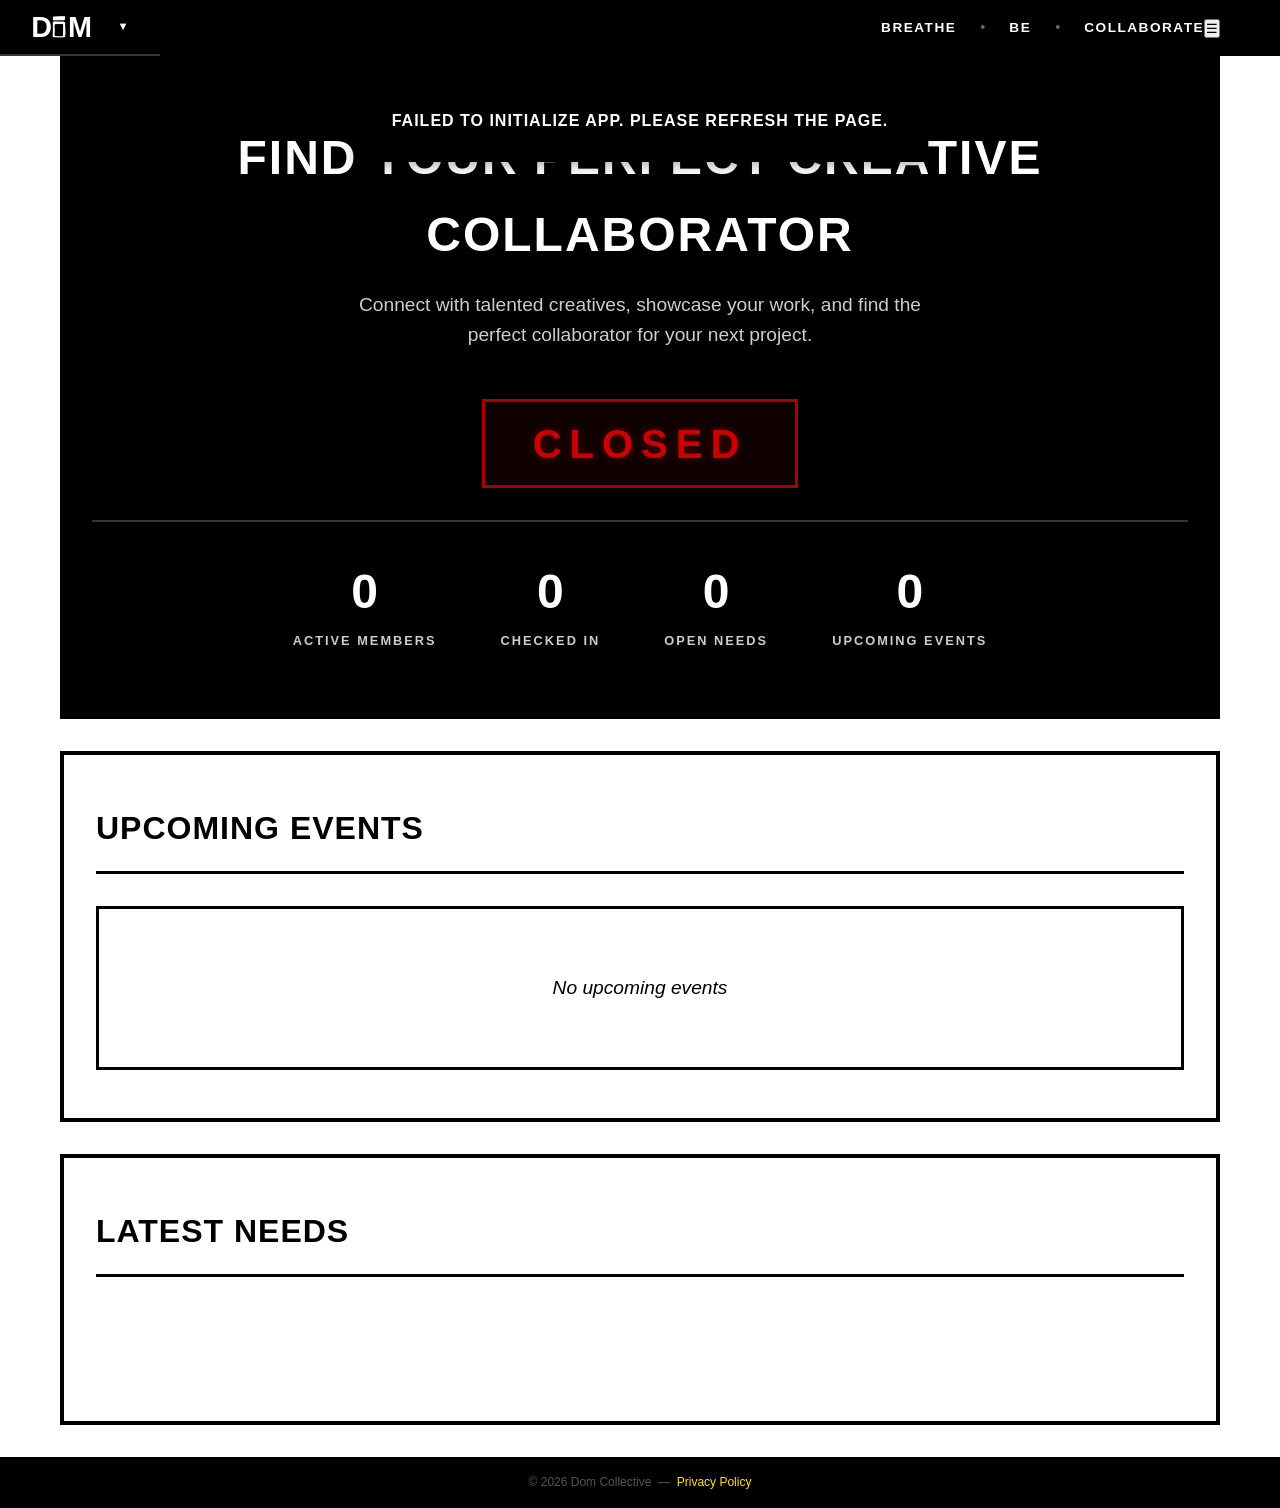
==== commit c8b5ddbe: "Fix App Store rejection: Apple sign-in, block Stripe/donate in native app, fix Google OAuth - Added " ====
--- a/index.html
+++ b/index.html
@@ -15,6 +15,8 @@
     <link rel="icon" type="image/png" href="z.domlogov1.png">
     <link rel="apple-touch-icon" href="z.domlogov1.png">
     <link rel="stylesheet" href="styles.css">
+    <!-- EmailJS for admin space-request notifications -->
+    <script type="text/javascript" src="https://cdn.jsdelivr.net/npm/@emailjs/browser@4/dist/email.min.js"></script>
 </head>
 <body>
     <!-- Header -->
@@ -30,13 +32,16 @@
                 <nav class="dropdown-nav" id="dropdownNav">
                     <button class="dropdown-nav-btn active" data-section="home">Home</button>
                     <button class="dropdown-nav-btn" id="checkInDropdownBtn" data-section="checkin" style="display: none;">Check In</button>
-                    <button class="dropdown-nav-btn" data-section="directory">Directory</button>
                     <button class="dropdown-nav-btn" data-section="needs">Needs Board</button>
                     <button class="dropdown-nav-btn" data-section="calendar">Events</button>
+                    <button class="dropdown-nav-btn" data-section="directory">Directory</button>
                     <button class="dropdown-nav-btn" data-section="gallery">Gallery</button>
                     <button class="dropdown-nav-btn" data-section="membership">Membership</button>
+                    <button class="dropdown-nav-btn" data-section="donate">Donate</button>
+                    <button class="dropdown-nav-btn" id="bookSpaceDropdownBtn" data-section="bookspace" style="display: none;">Book the Space</button>
                     <button class="dropdown-nav-btn" data-section="about">About</button>
                     <button class="dropdown-nav-btn" id="profileDropdownBtn" data-section="profile" style="display: none;">My Profile</button>
+                    <button class="dropdown-nav-btn" id="adminDropdownBtn" data-section="admin" style="display: none;">⚙ Admin</button>
                     <button class="dropdown-auth-btn" id="authDropdownBtn">Login</button>
                 </nav>
             </div>
@@ -50,20 +55,26 @@
                 <span class="tagline-item">Collaborate</span>
             </div>
 
-            <!-- Mobile Navigation -->
-            <nav class="nav mobile-nav">
-                <button class="nav-btn active" data-section="home">Home</button>
-                <button class="nav-btn" id="checkInNavBtn" data-section="checkin" style="display: none;">Check In</button>
-                <button class="nav-btn" data-section="directory">Directory</button>
-                <button class="nav-btn" data-section="calendar">Events</button>
-                <button class="nav-btn" data-section="needs">Needs Board</button>
-                <button class="nav-btn" data-section="gallery">Gallery</button>
-                <button class="nav-btn" data-section="membership">Membership</button>
-                <button class="nav-btn" data-section="about">About</button>
-                <button class="nav-btn" id="profileNavBtn" data-section="profile" style="display: none;">My Profile</button>
-                <button class="auth-btn" id="authBtn">Login</button>
-            </nav>
+            <!-- Mobile Hamburger Toggle -->
+            <button class="hamburger-btn" id="hamburgerBtn" aria-label="Toggle menu">&#9776;</button>
         </div>
+
+        <!-- Mobile Navigation Dropdown (outside container for full-width) -->
+        <nav class="nav mobile-nav" id="mobileNav">
+            <button class="nav-btn active" data-section="home">Home</button>
+            <button class="nav-btn" id="checkInNavBtn" data-section="checkin" style="display: none;">Check In</button>
+            <button class="nav-btn" data-section="needs">Needs Board</button>
+            <button class="nav-btn" data-section="calendar">Events</button>
+            <button class="nav-btn" data-section="directory">Directory</button>
+            <button class="nav-btn" data-section="gallery">Gallery</button>
+            <button class="nav-btn" data-section="membership">Membership</button>
+            <button class="nav-btn" data-section="donate">Donate</button>
+            <button class="nav-btn" id="bookSpaceNavBtn" data-section="bookspace" style="display: none;">Book the Space</button>
+            <button class="nav-btn" data-section="about">About</button>
+            <button class="nav-btn" id="profileNavBtn" data-section="profile" style="display: none;">My Profile</button>
+            <button class="nav-btn" id="adminNavBtn" data-section="admin" style="display: none;">⚙ Admin</button>
+            <button class="auth-btn" id="authBtn">Login</button>
+        </nav>
     </header>
 
     <!-- Main Content -->
@@ -95,6 +106,9 @@
                         <div class="space-status-glow" id="spaceStatusGlow"></div>
                         <span class="space-status-text" id="spaceStatusText">CLOSED</span>
                     </div>
+                    <div id="adminSpaceToggleArea" style="display:none;">
+                        <button id="adminToggleSpaceBtn" onclick="app.toggleSpaceStatus()">Set Space Open</button>
+                    </div>
 
                     <div class="hero-stats">
                         <div class="stat">
@@ -196,8 +210,8 @@
 
                 <!-- Access Denied Message -->
                 <div class="access-denied" id="checkinAccessDenied" style="display: none;">
-                    <h3>Verified Members Only</h3>
-                    <p>This feature is only available to verified members. Please contact an admin to get verified.</p>
+                    <h3>Members Only</h3>
+                    <p>Please sign in to check in or out of the space.</p>
                 </div>
             </div>
         </section>
@@ -240,7 +254,15 @@
                 <!-- Upcoming Events Grid (Next 7 Days) -->
                 <div class="events-section">
                     <h3>Upcoming Events (Next 7 Days)</h3>
-                    <div id="upcomingWeekEvents" class="events-grid"></div>
+                    <div id="upcomingWeekEvents"></div>
+                </div>
+
+                <!-- Admin: RSVP Overview -->
+                <div id="adminRsvpSection" style="display:none;">
+                    <div class="section-header" style="margin-top: 2rem;">
+                        <h3>Event RSVPs</h3>
+                    </div>
+                    <div id="adminRsvpPanel"></div>
                 </div>
 
                 <!-- Google Calendar Embed -->
@@ -281,97 +303,129 @@
                 <!-- Membership Tiers Grid -->
                 <div class="membership-tiers-grid">
 
-                    <!-- CREATOR TIER (internal: visitor) -->
+                    <!-- COMMUNITY TIER (internal: visitor) -->
                     <div class="tier-card" data-tier="visitor">
+                        <div class="tier-header">
+                            <h3 class="tier-title">Community</h3>
+                            <div class="tier-price">
+                                <span class="price-amount">$0</span>
+                                <span class="price-period">/month</span>
+                            </div>
+                        </div>
+
+                        <div class="tier-description">
+                            <p>DōM's doors are open to all. Create a free account to participate in the collective, attend events, and access the community network.</p>
+                        </div>
+
+                        <div class="tier-features">
+                            <h4>What's Included:</h4>
+                            <ul>
+                                <li>Account required to access anything</li>
+                                <li>Check-in required every visit</li>
+                                <li>Access during open hours only (9am–4pm)</li>
+                                <li>Can be let in by a Creator member outside open hours</li>
+                                <li>Access to clubs and gatherings as participant</li>
+                                <li>Directory listing, needs board visibility, community events</li>
+                            </ul>
+                        </div>
+
+                        <button class="btn btn-outline tier-select-btn" data-tier="visitor" data-price="0">
+                            Current Tier
+                        </button>
+                    </div>
+
+                    <!-- CREATOR TIER (internal: member) -->
+                    <div class="tier-card tier-featured" data-tier="member">
+                        <div class="tier-badge">Most Popular</div>
                         <div class="tier-header">
                             <h3 class="tier-title">Creator</h3>
                             <div class="tier-price">
-                                <span class="price-amount">$0</span>
+                                <span class="price-amount">$20</span>
                                 <span class="price-period">/month</span>
                             </div>
                         </div>
 
                         <div class="tier-description">
-                            <p>DōMs doors are open to all people, we highly recommend creating a Creator account to gain access to certain DōM resources for free and to help to maintain DōM</p>
+                            <p>Ready to create? Get independent access, event discounts, a presence in the DōM community, and the ability to post to the needs board.</p>
                         </div>
 
                         <div class="tier-features">
-                            <h4>What's Included:</h4>
+                            <h4>Everything in Community, plus:</h4>
                             <ul>
-                                <li>Access to clubs and gatherings</li>
-                                <li>Access to DōM network and website</li>
-                                <li>Access to space within Open Hours</li>
+                                <li>Door access during open hours independently</li>
+                                <li>Event discounts / waived fees as attendee</li>
+                                <li>Active role in clubs (not just participant)</li>
+                                <li>Showcase on website</li>
+                                <li>Ability to post to needs board</li>
+                                <li>Priority studio booking when studio goes live</li>
                             </ul>
                         </div>
 
-                        <button class="btn btn-outline tier-select-btn" data-tier="visitor" data-price="0">
-                            Current Tier
+                        <button class="btn btn-primary tier-select-btn" data-tier="member" data-price="20">
+                            Select Creator
                         </button>
                     </div>
 
-                    <!-- CONTRIBUTOR TIER (internal: member) -->
-                    <div class="tier-card tier-featured" data-tier="member">
-                        <div class="tier-badge">POPULAR</div>
+                    <!-- COLLABORATOR TIER (internal: contributor) -->
+                    <div class="tier-card" data-tier="contributor">
                         <div class="tier-header">
-                            <h3 class="tier-title">Contributor</h3>
+                            <h3 class="tier-title">Collaborator</h3>
                             <div class="tier-price">
-                                <span class="price-amount">$10</span>
+                                <span class="price-amount">$35</span>
                                 <span class="price-period">/month</span>
                             </div>
                         </div>
 
                         <div class="tier-description">
-                            <p>Wanting to be more active in DōM? Becoming a Contributor allows you greater access to DōM services, discounts on DōM related events, and a more established presence within the DōM community.</p>
+                            <p>For those ready to shape DōM. Get a door code, host events, access the full studio when live, and sell your work through the website.</p>
                         </div>
 
                         <div class="tier-features">
                             <h4>Everything in Creator, plus:</h4>
                             <ul>
-                                <li>Active roles in clubs and gatherings</li>
-                                <li>Discounts/waived fees on tickets and planning events</li>
-                                <li>Limited access to DōM equipment</li>
-                                <li>Access to space outside of Open Hours (per resident approval)</li>
-                                <li>Showcase on website and base to promote projects</li>
-                                <li>Ability to post missions on mission board</li>
+                                <li>Door code — access outside open hours</li>
+                                <li>Can host and organize DōM events</li>
+                                <li>Full studio access (photo + music) when live</li>
+                                <li>Sell work through website</li>
+                                <li>Priority event scheduling</li>
+                                <li>Must still go through Catalist for event approval</li>
                             </ul>
                         </div>
 
-                        <button class="btn btn-primary tier-select-btn" data-tier="member" data-price="10">
-                            Select Contributor
+                        <button class="btn btn-primary tier-select-btn" data-tier="contributor" data-price="35">
+                            Select Collaborator
                         </button>
                     </div>
 
-                    <!-- CATALIST TIER (internal: contributor) -->
-                    <div class="tier-card" data-tier="contributor">
-                        <div class="tier-header">
-                            <h3 class="tier-title">Catalist</h3>
-                            <div class="tier-price">
-                                <span class="price-amount">$35</span>
-                                <span class="price-period">/month</span>
-                            </div>
-                        </div>
-
-                        <div class="tier-description">
-                            <p>For those who are willing to catalize DōM, not just financially, but through services and projects, your voice will be recognized and heard as we help to build this community together. Becoming a Catalist gives you greater accessibility to the community and its resources with fewer hoops to jump through.</p>
-                        </div>
-
-                        <div class="tier-features">
-                            <h4>Everything in Contributor, plus:</h4>
-                            <ul>
-                                <li>Active voice within the collective/community</li>
-                                <li>Generous access to DōM equipment</li>
-                                <li>Door code + access to space outside of Open Hours (within reason)</li>
-                                <li>Ability to host events or clubs as DōM sponsored</li>
-                                <li>Showcase and space/ability to sell items through website to promote projects</li>
-                                <li>Priority mission board posting</li>
-                            </ul>
-                        </div>
-
-                        <button class="btn btn-primary tier-select-btn" data-tier="contributor" data-price="35">
-                            Select Catalist
-                        </button>
-                    </div>
-
+                </div>
+
+                <!-- Contributor Donation Section -->
+                <div class="tier-contributor-section">
+                    <div class="tier-contributor-card">
+                        <div class="tier-contributor-inner">
+                            <div class="tier-contributor-info">
+                                <div class="tier-contributor-header">
+                                    <h3 class="tier-title">Contributor</h3>
+                                    <div class="tier-price">
+                                        <span class="price-amount">$50+</span>
+                                        <span class="price-period">/ your call</span>
+                                    </div>
+                                </div>
+                                <p>Want to give back more? Contributor is a donation tier for members who want to go above and beyond in supporting DōM. Same access as Collaborator — every dollar goes directly to keeping the space alive and growing.</p>
+                            </div>
+                            <div class="tier-contributor-features">
+                                <h4>Everything in Collaborator, plus:</h4>
+                                <ul>
+                                    <li>The satisfaction of sustaining a creative community</li>
+                                    <li>Pay whatever feels right — $50 minimum, no ceiling</li>
+                                    <li>For those who want to invest in the community, not just access it</li>
+                                </ul>
+                                <button class="btn btn-primary" onclick="app.showSection('donate')">
+                                    Contribute Now
+                                </button>
+                            </div>
+                        </div>
+                    </div>
                 </div>
 
                 <!-- FAQ Section -->
@@ -395,7 +449,12 @@
 
                     <div class="faq-item">
                         <h4>Is there a trial period?</h4>
-                        <p>Start with a free Creator account to explore DōM. When you're ready to become more involved, upgrade to Contributor or Catalist!</p>
+                        <p>Start with a free Community account to explore DōM. When you're ready to get more involved, upgrade to Creator or Collaborator!</p>
+                    </div>
+
+                    <div class="faq-item">
+                        <h4>What is Catalist?</h4>
+                        <p>Catalist is an internal role for DōM board members and staff. It's not a purchasable tier — Catalists are the people who approve access, greenlight events, and keep the collective running.</p>
                     </div>
                 </div>
             </div>
@@ -528,6 +587,293 @@
             </div>
         </section>
 
+        <!-- BOOK THE SPACE SECTION -->
+        <section class="section" id="bookspace">
+            <div class="container">
+
+                <!-- Hero Banner -->
+                <div class="bookspace-hero">
+                    <h2>Book the DōM Space</h2>
+                    <p>Requesting access to the space for a shoot, session, gathering, or something else entirely? Fill out the form below and we'll be in touch.</p>
+                </div>
+
+                <!-- User Form -->
+                <div id="bookSpaceForm" style="display: none;">
+                    <form id="spaceRequestForm">
+
+                        <!-- Use Type Tiles -->
+                        <div class="form-group">
+                            <label>Type of Use <span class="required">*</span></label>
+                            <p class="form-hint">Select all that apply</p>
+                            <div class="use-type-grid">
+                                <label class="use-type-tile">
+                                    <input type="checkbox" name="useType" value="Photography">
+                                    <span class="use-type-icon">📷</span>
+                                    <span class="use-type-label">Photography</span>
+                                </label>
+                                <label class="use-type-tile">
+                                    <input type="checkbox" name="useType" value="Filming">
+                                    <span class="use-type-icon">🎬</span>
+                                    <span class="use-type-label">Filming</span>
+                                </label>
+                                <label class="use-type-tile">
+                                    <input type="checkbox" name="useType" value="Event / Performance">
+                                    <span class="use-type-icon">🎭</span>
+                                    <span class="use-type-label">Event / Performance</span>
+                                </label>
+                                <label class="use-type-tile">
+                                    <input type="checkbox" name="useType" value="Meeting">
+                                    <span class="use-type-icon">🤝</span>
+                                    <span class="use-type-label">Meeting</span>
+                                </label>
+                                <label class="use-type-tile">
+                                    <input type="checkbox" name="useType" value="Workshop">
+                                    <span class="use-type-icon">🛠</span>
+                                    <span class="use-type-label">Workshop</span>
+                                </label>
+                                <label class="use-type-tile">
+                                    <input type="checkbox" name="useType" value="Other">
+                                    <span class="use-type-icon">✦</span>
+                                    <span class="use-type-label">Other</span>
+                                </label>
+                            </div>
+                        </div>
+
+                        <!-- Session Details -->
+                        <div class="bookspace-form-grid">
+                            <div class="form-group">
+                                <label for="requestTitle">Session / Event Title <span class="required">*</span></label>
+                                <input type="text" id="requestTitle" placeholder="What should we call this?" required>
+                            </div>
+                            <div class="form-group">
+                                <label for="requestDate">Date <span class="required">*</span></label>
+                                <input type="date" id="requestDate" required>
+                            </div>
+                            <div class="form-group">
+                                <label for="requestStartTime">Start Time <span class="required">*</span></label>
+                                <input type="time" id="requestStartTime" required>
+                            </div>
+                            <div class="form-group">
+                                <label for="requestEndTime">End Time <span class="required">*</span></label>
+                                <input type="time" id="requestEndTime" required>
+                            </div>
+                            <div class="form-group">
+                                <label for="requestHeadcount">Estimated # of People <span class="required">*</span></label>
+                                <input type="number" id="requestHeadcount" min="1" max="100" placeholder="e.g. 5" required>
+                            </div>
+                            <div class="form-group">
+                                <label for="requestEquipment">Bringing Equipment?</label>
+                                <select id="requestEquipment">
+                                    <option value="No">No</option>
+                                    <option value="Yes — minimal (tripod, camera, etc.)">Yes — minimal (tripod, camera, etc.)</option>
+                                    <option value="Yes — significant (lights, rigs, speakers, etc.)">Yes — significant (lights, rigs, speakers, etc.)</option>
+                                </select>
+                            </div>
+                        </div>
+
+                        <div class="form-group">
+                            <label for="requestDescription">Describe Your Use of the Space <span class="required">*</span></label>
+                            <textarea id="requestDescription" rows="5" placeholder="Tell us about what you're planning. The more detail, the better we can prepare." required></textarea>
+                        </div>
+
+                        <div class="form-group">
+                            <label for="requestSpecialNeeds">Special Needs or Requirements</label>
+                            <textarea id="requestSpecialNeeds" rows="3" placeholder="Specific setup, access needs, anything else we should know..."></textarea>
+                        </div>
+
+                        <div class="form-group">
+                            <label for="requestContact">Best Way to Reach You <span class="required">*</span></label>
+                            <input type="text" id="requestContact" placeholder="Phone, email, Instagram — whatever works" required>
+                        </div>
+
+                        <!-- Contribution Slider -->
+                        <div class="form-group contribution-group">
+                            <label>Monetary Contribution to the Space</label>
+                            <p class="form-hint">DōM operates on a contribution model — whatever you can offer helps keep the space alive for everyone. Slide to indicate what feels right for your use.</p>
+                            <div class="contribution-slider-wrapper">
+                                <div class="contribution-display">
+                                    <span class="contribution-amount" id="contributionDisplay">$25</span>
+                                    <span class="contribution-label" id="contributionLabel">Appreciated</span>
+                                </div>
+                                <input type="range" id="contributionSlider" min="10" max="300" step="5" value="25" class="contribution-slider">
+                                <div class="contribution-scale">
+                                    <span>$10</span>
+                                    <span>$75</span>
+                                    <span>$150</span>
+                                    <span>$225</span>
+                                    <span>$300+</span>
+                                </div>
+                            </div>
+                        </div>
+
+                        <button type="submit" class="btn btn-primary bookspace-submit-btn">Submit Request</button>
+                    </form>
+                </div>
+
+                <!-- Logged out state -->
+                <div id="bookSpaceLoginPrompt" class="access-denied" style="display: none;">
+                    <h3>Members Only</h3>
+                    <p>Please log in to request use of the DōM space.</p>
+                    <button class="btn btn-primary" onclick="app.showAuthModal()">Log In</button>
+                </div>
+
+                <!-- Admin: All Requests Panel -->
+                <div id="spaceRequestsAdmin" style="display: none;">
+                    <div class="admin-requests-header">
+                        <h3>Space Requests</h3>
+                        <button class="btn btn-outline btn-sm" id="refreshRequestsBtn">Refresh</button>
+                    </div>
+                    <div id="spaceRequestsList" class="space-requests-list">
+                        <p class="empty-state">Loading requests...</p>
+                    </div>
+                </div>
+
+            </div>
+        </section>
+
+        <!-- DONATE SECTION -->
+        <section class="section" id="donate">
+            <div class="container">
+
+                <div class="donate-hero">
+                    <h2>Support DōM</h2>
+                    <p>Every contribution keeps the space alive — the lights on, the doors open, the community growing. Give what you can.</p>
+                </div>
+
+                <div class="donate-card">
+                    <h3>Choose an Amount</h3>
+
+                    <div class="donation-preset-grid">
+                        <button class="donation-preset-btn" data-amount="5">$5</button>
+                        <button class="donation-preset-btn" data-amount="10">$10</button>
+                        <button class="donation-preset-btn active" data-amount="25">$25</button>
+                        <button class="donation-preset-btn" data-amount="50">$50</button>
+                        <button class="donation-preset-btn" data-amount="100">$100</button>
+                    </div>
+
+                    <div class="form-group donation-custom-group">
+                        <label for="donationCustomAmount">Or enter a custom amount</label>
+                        <div class="donation-input-wrap">
+                            <span class="donation-currency">$</span>
+                            <input type="number" id="donationCustomAmount" min="1" step="1" placeholder="Other amount">
+                        </div>
+                    </div>
+
+                    <button class="btn btn-primary donation-submit-btn" id="donateSumbitBtn">
+                        Donate with Stripe
+                    </button>
+
+                    <p class="donation-note">Secure checkout via Stripe. DōM is a community space — your support goes directly to maintaining and growing the collective.</p>
+                </div>
+
+            </div>
+        </section>
+
+        <!-- ADMIN DASHBOARD SECTION -->
+        <section class="section" id="admin">
+            <div class="container">
+                <div class="admin-dash-header">
+                    <h2>Admin Dashboard</h2>
+                    <div class="admin-space-toggle" id="adminDashSpaceToggle">
+                        <span id="adminDashSpaceLabel">Space: CLOSED</span>
+                        <button class="btn btn-outline btn-sm" id="adminDashSpaceBtn" onclick="app.toggleSpaceStatus()">Set Open</button>
+                    </div>
+                </div>
+
+                <!-- Stats Row -->
+                <div class="admin-stats-row" id="adminStatsRow">
+                    <div class="admin-stat-card">
+                        <span class="admin-stat-num" id="admStatMembers">—</span>
+                        <span class="admin-stat-label">Members</span>
+                    </div>
+                    <div class="admin-stat-card">
+                        <span class="admin-stat-num" id="admStatCheckedIn">—</span>
+                        <span class="admin-stat-label">In Space Now</span>
+                    </div>
+                    <div class="admin-stat-card">
+                        <span class="admin-stat-num" id="admStatPending">—</span>
+                        <span class="admin-stat-label">Pending Requests</span>
+                    </div>
+                    <div class="admin-stat-card">
+                        <span class="admin-stat-num" id="admStatUnverified">—</span>
+                        <span class="admin-stat-label">Unverified</span>
+                    </div>
+                    <div class="admin-stat-card">
+                        <span class="admin-stat-num" id="admStatPaintings">—</span>
+                        <span class="admin-stat-label">Paintings</span>
+                    </div>
+                    <div class="admin-stat-card">
+                        <span class="admin-stat-num" id="admStatNeeds">—</span>
+                        <span class="admin-stat-label">Open Needs</span>
+                    </div>
+                </div>
+
+                <!-- Quick Actions -->
+                <div class="admin-quick-actions">
+                    <button class="btn btn-primary" onclick="app.showAddPaintingModal()">+ Add Painting</button>
+                    <button class="btn btn-outline" onclick="app.showAdminTab('requests')">Space Requests</button>
+                    <button class="btn btn-outline" onclick="app.showAdminTab('members')">Manage Members</button>
+                    <button class="btn btn-outline" onclick="app.showAdminTab('feedback')">View Feedback</button>
+                </div>
+
+                <!-- Tabs -->
+                <div class="admin-tabs">
+                    <button class="admin-tab-btn active" data-tab="checkins" onclick="app.showAdminTab('checkins')">Check-ins</button>
+                    <button class="admin-tab-btn" data-tab="requests" onclick="app.showAdminTab('requests')">Space Requests</button>
+                    <button class="admin-tab-btn" data-tab="members" onclick="app.showAdminTab('members')">Members</button>
+                    <button class="admin-tab-btn" data-tab="gallery" onclick="app.showAdminTab('gallery')">Gallery</button>
+                    <button class="admin-tab-btn" data-tab="feedback" onclick="app.showAdminTab('feedback')">Feedback</button>
+                </div>
+
+                <!-- Tab Panels -->
+                <div id="adminTab-checkins" class="admin-tab-panel">
+                    <div class="admin-panel-actions">
+                        <div class="checkin-stats">
+                            <div class="stat-card"><span class="stat-number" id="dashTotalIn">0</span><span class="stat-label">In Space</span></div>
+                            <div class="stat-card"><span class="stat-number" id="dashTotalOut">0</span><span class="stat-label">Checked Out</span></div>
+                        </div>
+                        <div class="checkin-filters">
+                            <button class="filter-btn active" data-filter="all" onclick="app.setDashCheckinFilter('all')">All</button>
+                            <button class="filter-btn" data-filter="in" onclick="app.setDashCheckinFilter('in')">In Space</button>
+                            <button class="filter-btn" data-filter="out" onclick="app.setDashCheckinFilter('out')">Out</button>
+                        </div>
+                    </div>
+                    <div class="checkin-list" id="dashCheckinList"></div>
+                    <div class="activity-log" style="margin-top:2rem;">
+                        <div class="activity-log-header">
+                            <h3>Activity Log</h3>
+                            <div class="activity-log-nav">
+                                <button class="btn btn-outline btn-sm" id="dashActivityPrev">◀ PREV</button>
+                                <span class="activity-log-date" id="dashActivityWeekLabel">—</span>
+                                <button class="btn btn-outline btn-sm" id="dashActivityNext">NEXT ▶</button>
+                            </div>
+                        </div>
+                        <div class="activity-log-summary" id="dashActivitySummary"></div>
+                        <div class="activity-week-grid" id="dashActivityGrid"></div>
+                    </div>
+                </div>
+
+                <div id="adminTab-requests" class="admin-tab-panel" style="display:none;">
+                    <div id="dashRequestsList"></div>
+                </div>
+
+                <div id="adminTab-members" class="admin-tab-panel" style="display:none;">
+                    <div id="dashMembersList"></div>
+                </div>
+
+                <div id="adminTab-gallery" class="admin-tab-panel" style="display:none;">
+                    <div class="admin-panel-actions">
+                        <button class="btn btn-primary" onclick="app.showAddPaintingModal()">+ Add Painting</button>
+                    </div>
+                    <div id="dashGalleryList"></div>
+                </div>
+
+                <div id="adminTab-feedback" class="admin-tab-panel" style="display:none;">
+                    <div id="dashFeedbackList"></div>
+                </div>
+            </div>
+        </section>
+
         <!-- ABOUT SECTION -->
         <section class="section" id="about">
             <div class="container">
@@ -598,26 +944,13 @@
         <div class="modal-content">
             <span class="close">&times;</span>
             <h3 id="authModalTitle">Login</h3>
-            <form id="authForm">
-                <div class="form-group">
-                    <label for="authEmail">Email</label>
-                    <input type="email" id="authEmail" required>
-                </div>
-                <div class="form-group" id="authPasswordGroup">
-                    <label for="authPassword">Password</label>
-                    <input type="password" id="authPassword" required>
-                </div>
-                <div class="form-group" id="authNameGroup" style="display: none;">
-                    <label for="authName">Full Name</label>
-                    <input type="text" id="authName">
-                </div>
-                <button type="submit" class="btn btn-primary" id="authSubmit">Login</button>
-
-                <div style="text-align: center; margin: 1.5rem 0; position: relative;">
-                    <span style="background: #fff; padding: 0 1rem; position: relative; z-index: 1;">OR</span>
-                    <hr style="border: 2px solid #000; margin-top: -1.2rem;">
-                </div>
-
+            <div>
+                <button type="button" class="btn btn-apple-signin" id="appleSignInBtn" style="width: 100%; display: flex; align-items: center; justify-content: center; gap: 0.5rem; background: #000; color: #fff; border-color: #000; margin-bottom: 8px;">
+                    <svg width="18" height="18" viewBox="0 0 24 24" fill="white">
+                        <path d="M17.05 20.28c-.98.95-2.05.8-3.08.35-1.09-.46-2.09-.48-3.24 0-1.44.62-2.2.44-3.06-.35C2.79 15.25 3.51 7.7 9.05 7.4c1.35.07 2.29.74 3.08.8 1.18-.24 2.31-.93 3.57-.84 1.51.12 2.65.72 3.4 1.8-3.12 1.87-2.38 5.98.48 7.13-.57 1.39-1.32 2.76-2.54 4zM12.03 7.25c-.15-2.23 1.66-4.07 3.74-4.25.29 2.58-2.34 4.5-3.74 4.25z"/>
+                    </svg>
+                    Sign in with Apple
+                </button>
                 <button type="button" class="btn btn-outline" id="googleSignInBtn" style="width: 100%; display: flex; align-items: center; justify-content: center; gap: 0.5rem;">
                     <svg width="18" height="18" xmlns="http://www.w3.org/2000/svg">
                         <g fill="none" fill-rule="evenodd">
@@ -636,12 +969,7 @@
                     </svg>
                     You'll be securely redirected to Google's sign-in page. Authentication is handled by <a href="https://supabase.com" target="_blank" rel="noopener">Supabase</a>, our trusted infrastructure provider.
                 </p>
-
-                <p class="auth-toggle">
-                    <span id="authToggleText">Don't have an account?</span>
-                    <a href="#" id="authToggleLink">Sign up</a>
-                </p>
-            </form>
+            </div>
         </div>
     </div>
 
@@ -896,8 +1224,24 @@
                     <textarea id="paintingDescription" rows="4" placeholder="Describe the artwork..."></textarea>
                 </div>
                 <div class="form-group">
+                    <label for="paintingSaleStatus">Listing Status *</label>
+                    <select id="paintingSaleStatus">
+                        <option value="for_sale">For Sale</option>
+                        <option value="for_trade">For Trade</option>
+                        <option value="not_for_sale">Not for Sale</option>
+                    </select>
+                </div>
+                <div class="form-group" id="paintingPriceGroup">
                     <label for="paintingPrice">Price (USD) *</label>
-                    <input type="number" id="paintingPrice" min="0" step="0.01" required placeholder="0.00">
+                    <input type="number" id="paintingPrice" min="0" step="0.01" placeholder="0.00">
+                </div>
+                <div class="form-group">
+                    <label for="paintingDateCreated">Date Created</label>
+                    <input type="date" id="paintingDateCreated">
+                </div>
+                <div class="form-group">
+                    <label for="paintingDateAdopted">Date Adopted</label>
+                    <input type="date" id="paintingDateAdopted">
                 </div>
                 <div class="form-group">
                     <label for="paintingImageFile">Painting Image * (Choose from gallery or take photo)</label>
@@ -930,6 +1274,57 @@
                     <div class="painting-price" id="paintingDetailPrice"></div>
                     <div class="painting-detail-actions" id="paintingDetailActions"></div>
                 </div>
+            </div>
+        </div>
+    </div>
+
+    <!-- Event Detail Modal -->
+    <div class="modal" id="eventDetailModal">
+        <div class="modal-content event-detail-modal-content">
+            <button class="painting-detail-close" onclick="app.closeEventDetail()">&times;</button>
+            <!-- Hero image — full-width, no padding, sits at top -->
+            <div id="eventDetailHero" class="event-detail-hero" style="display:none;">
+                <img id="eventDetailHeroImg" src="" alt="">
+            </div>
+            <div class="event-detail-body">
+                <div class="event-detail-top-row">
+                    <div id="eventDetailPrivateBadge" class="event-detail-private-badge" style="display:none;">PRIVATE</div>
+                    <button class="event-detail-share-btn" id="eventDetailShareBtn" onclick="app.copyEventLink()" title="Copy shareable link">&#128279; Share</button>
+                </div>
+                <h2 id="eventDetailTitle" class="event-detail-title"></h2>
+                <div class="event-detail-meta">
+                    <div id="eventDetailDate" class="event-detail-meta-item"></div>
+                    <div id="eventDetailTime" class="event-detail-meta-item" style="display:none;"></div>
+                    <div id="eventDetailLocation" class="event-detail-meta-item" style="display:none;"></div>
+                </div>
+                <div id="eventDetailDescription" class="event-detail-description"></div>
+                <div id="eventDetailExtraInfo" class="event-detail-extra-info" style="display:none;"></div>
+                <div id="eventDetailAdminEdit" class="event-detail-admin-edit" style="display:none;">
+                    <h4>Edit Event Info</h4>
+                    <div class="form-group">
+                        <label>Extra Info (shown to visitors)</label>
+                        <textarea id="eventDetailExtraInput" rows="4" placeholder="Add event details, links, instructions..."></textarea>
+                    </div>
+                    <div class="form-group">
+                        <label>Event Image (optional)</label>
+                        <input type="file" id="eventDetailImageFile" accept="image/*" capture="environment">
+                        <div id="eventDetailImagePreview" style="margin-top:0.75rem;"></div>
+                        <p id="eventDetailImageStatus" style="font-size:0.85rem;font-weight:700;margin-top:0.4rem;"></p>
+                        <input type="hidden" id="eventDetailImageInput">
+                    </div>
+                    <div class="form-group event-detail-ticketing-row">
+                        <label class="event-detail-toggle-label">
+                            <input type="checkbox" id="eventDetailTicketsEnabled">
+                            <span>Enable Ticketing</span>
+                        </label>
+                        <div id="eventDetailTicketPriceGroup" style="display:none; margin-top:0.75rem;">
+                            <label>Ticket Price (USD)</label>
+                            <input type="number" id="eventDetailTicketPrice" min="0.01" step="0.01" placeholder="0.00" style="width:100%;border:3px solid #000;padding:0.75rem;font-size:0.9rem;">
+                        </div>
+                    </div>
+                    <button class="btn btn-primary" onclick="app.saveEventDetail()">Save</button>
+                </div>
+                <div id="eventDetailActions" class="event-detail-bottom-actions"></div>
             </div>
         </div>
     </div>
@@ -980,6 +1375,11 @@
     <script src="https://www.paypal.com/sdk/js?client-id=Abz5_fSTKVE07Lh1f8-Hcduc3VYG15t_bu786-7RM27vCCoQUsoLBcn5evz3lPrdK7JtIT3XVeVRh93g&currency=USD"></script>
     <script src="script.js"></script>
 
+    <footer style="background:#000;color:#555;text-align:center;padding:16px;font-size:12px;font-family:'Arial',sans-serif;">
+        &copy; 2026 Dom Collective &nbsp;&mdash;&nbsp;
+        <a href="/privacy-policy.html" style="color:#FFE500;text-decoration:none;">Privacy Policy</a>
+    </footer>
+
     <!--
     ========================================
     DEBUG CONSOLE - DISABLED BY DEFAULT
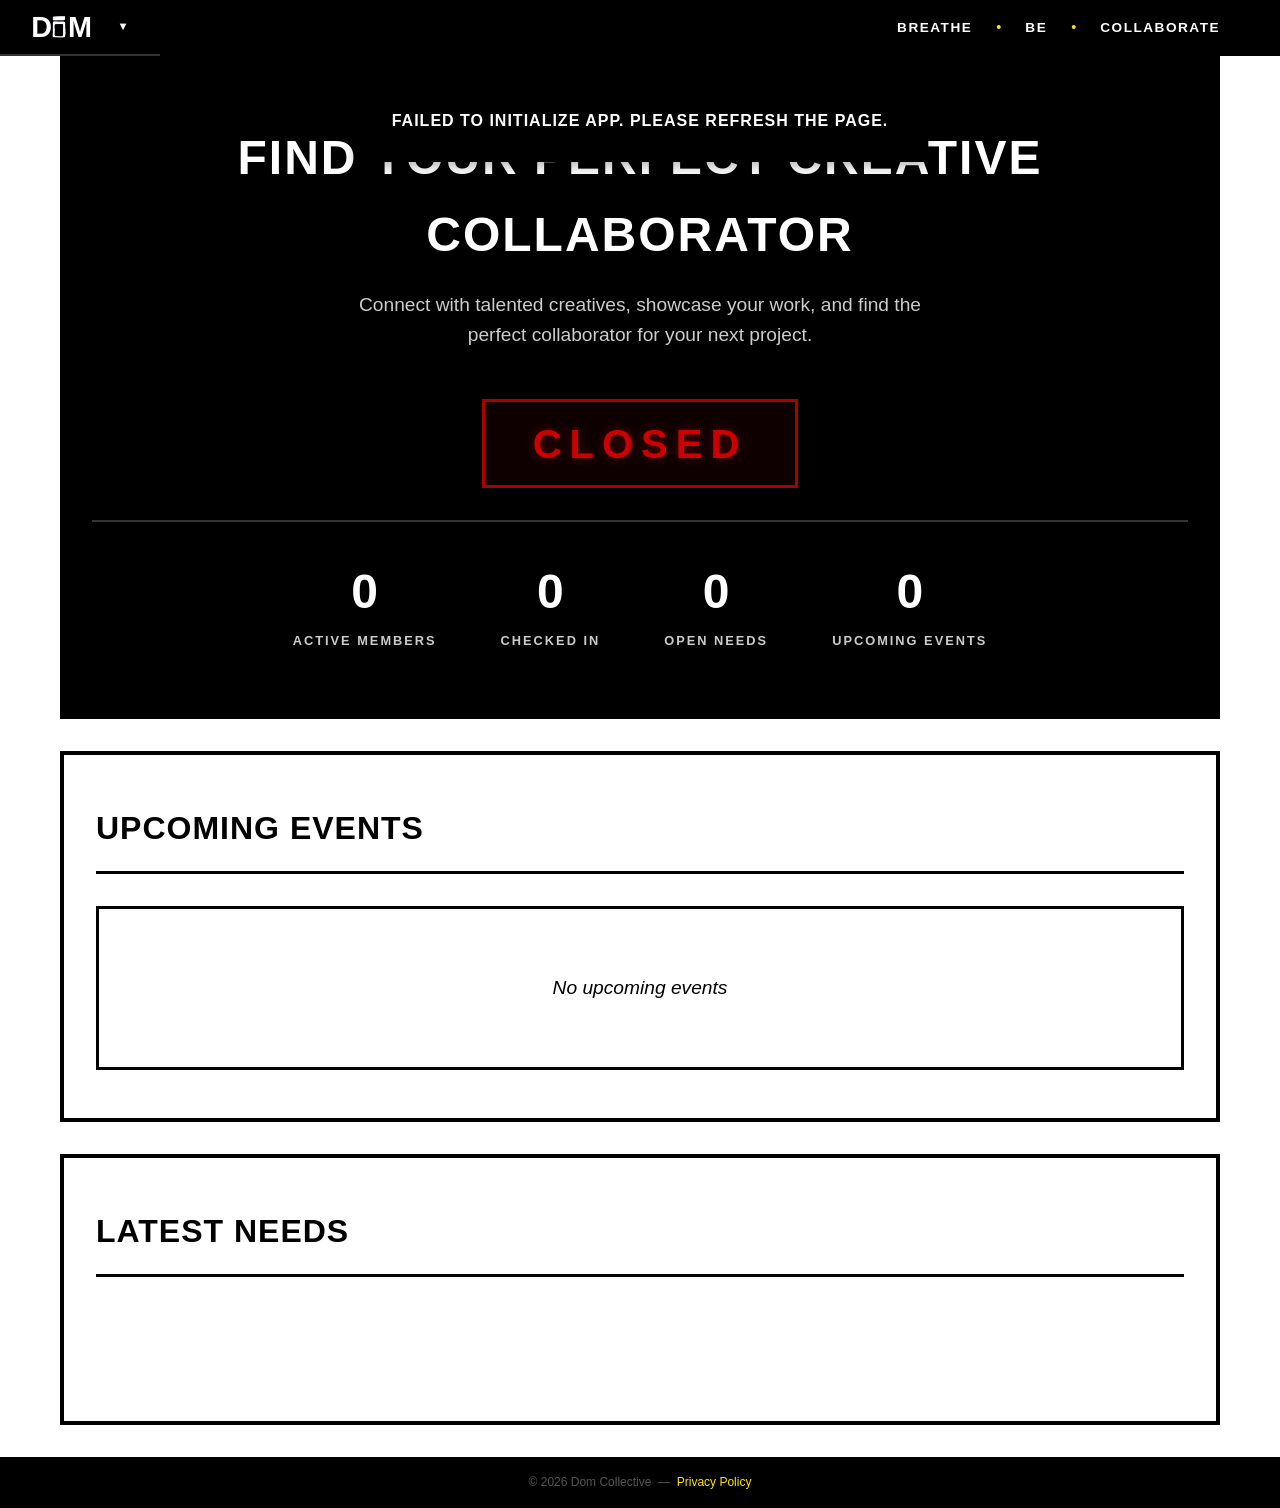
==== commit bc3f19a3: "Fix iPad profile layout and pre-existing site updates - styles.css: add max-width:1024px profile ove" ====
--- a/index.html
+++ b/index.html
@@ -107,7 +107,8 @@
                         <span class="space-status-text" id="spaceStatusText">CLOSED</span>
                     </div>
                     <div id="adminSpaceToggleArea" style="display:none;">
-                        <button id="adminToggleSpaceBtn" onclick="app.toggleSpaceStatus()">Set Space Open</button>
+                        <button id="adminToggleSpaceBtn" onclick="app.toggleSpaceStatus()">Force Open</button>
+                        <button id="adminResetAutoBtn" onclick="app.resetSpaceToAuto()" style="display:none;">Reset to Auto</button>
                     </div>
 
                     <div class="hero-stats">
@@ -582,6 +583,7 @@
                     <!-- BOTTOM: Edit / Save Button -->
                     <div class="profile-actions-bar">
                         <button type="button" class="btn btn-primary" id="profileEditBtn">Edit Profile</button>
+                        <button type="button" class="btn btn-danger" id="deleteAccountBtn" style="margin-top: 2rem; background: transparent; color: #c00; border-color: #c00; width: 100%; font-size: 0.85rem;">Delete Account</button>
                     </div>
                 </form>
             </div>
@@ -775,8 +777,9 @@
                 <div class="admin-dash-header">
                     <h2>Admin Dashboard</h2>
                     <div class="admin-space-toggle" id="adminDashSpaceToggle">
-                        <span id="adminDashSpaceLabel">Space: CLOSED</span>
-                        <button class="btn btn-outline btn-sm" id="adminDashSpaceBtn" onclick="app.toggleSpaceStatus()">Set Open</button>
+                        <span id="adminDashSpaceLabel">Space: CLOSED (Auto)</span>
+                        <button class="btn btn-outline btn-sm" id="adminDashSpaceBtn" onclick="app.toggleSpaceStatus()">Force Open</button>
+                        <button class="btn btn-outline btn-sm" id="adminDashAutoBtn" onclick="app.resetSpaceToAuto()" style="display:none;">Reset to Auto</button>
                     </div>
                 </div>
 
@@ -967,8 +970,20 @@
                         <rect x="3" y="11" width="18" height="11" rx="2" ry="2"></rect>
                         <path d="M7 11V7a5 5 0 0 1 10 0v4"></path>
                     </svg>
-                    You'll be securely redirected to Google's sign-in page. Authentication is handled by <a href="https://supabase.com" target="_blank" rel="noopener">Supabase</a>, our trusted infrastructure provider.
+                    You'll be securely redirected to your chosen sign-in provider. Authentication is handled by <a href="https://supabase.com" target="_blank" rel="noopener">Supabase</a>, our trusted infrastructure provider.
                 </p>
+            </div>
+        </div>
+    </div>
+
+    <!-- Delete Account Confirmation Modal -->
+    <div class="modal" id="deleteAccountModal" style="display: none;">
+        <div class="modal-content" style="max-width: 420px; text-align: center;">
+            <h3 style="color: #c00;">Delete Account</h3>
+            <p style="margin: 1rem 0;">This will <strong>permanently delete</strong> your account, profile, and all associated data. This cannot be undone.</p>
+            <div style="display: flex; gap: 1rem; margin-top: 1.5rem;">
+                <button type="button" class="btn btn-outline" id="cancelDeleteAccountBtn" style="flex: 1;">Cancel</button>
+                <button type="button" class="btn" id="confirmDeleteAccountBtn" style="flex: 1; background: #c00; color: #fff; border-color: #c00;">Yes, Delete My Account</button>
             </div>
         </div>
     </div>
--- a/styles.css
+++ b/styles.css
@@ -1,3 +1,10 @@
+/* ====================================
+   ACCENT COLOR
+   ==================================== */
+:root {
+    --accent: #FFE500;
+}
+
 /* ====================================
    RESET AND BASE STYLES
    ==================================== */
@@ -85,13 +92,15 @@
 }
 
 .nav-btn:hover, .auth-btn:hover {
-    background: #fff;
+    background: var(--accent);
     color: #000;
+    border-color: var(--accent);
 }
 
 .nav-btn.active {
-    background: #fff;
+    background: var(--accent);
     color: #000;
+    border-color: var(--accent);
 }
 
 .auth-btn {
@@ -114,7 +123,7 @@
    ==================================== */
 
 /* Hide mobile nav on desktop, show dropdown elements */
-@media (min-width: 769px) {
+@media (min-width: 1200px) {
     .mobile-nav {
         display: none !important;
     }
@@ -217,12 +226,12 @@
 
     .dropdown-nav-btn:hover,
     .dropdown-auth-btn:hover {
-        background: #fff;
+        background: var(--accent);
         color: #000;
     }
 
     .dropdown-nav-btn.active {
-        background: #fff;
+        background: var(--accent);
         color: #000;
     }
 
@@ -250,20 +259,64 @@
 
     .tagline-separator {
         font-size: 0.9rem;
-        color: #666;
-    }
-}
-
-/* Hide desktop dropdown elements on mobile, show mobile nav */
-@media (max-width: 768px) {
+        color: var(--accent);
+    }
+}
+
+/* Hamburger button — hidden on desktop, shown on mobile */
+.hamburger-btn {
+    display: none;
+}
+
+/* Hide desktop dropdown elements on mobile/tablet, show hamburger */
+@media (max-width: 1199px) {
+    /* Header bar: hamburger left, title centered, phantom spacer right */
+    .header .container {
+        flex-direction: row !important;
+        justify-content: space-between;
+        align-items: center;
+        padding: 0 16px;
+        gap: 0;
+    }
+
+    /* Phantom spacer matches hamburger width so logo is truly centered */
+    .header .container::after {
+        content: '';
+        width: 40px;
+        flex-shrink: 0;
+    }
+
     .logo-dropdown-container {
-        width: 100%;
+        flex: 1;
+        display: flex;
+        justify-content: center;
         text-align: center;
     }
 
     .logo {
         cursor: default;
+        display: flex;
+        flex-direction: column;
+        align-items: center;
+        padding: 0.5rem 0;
+        gap: 0;
+        height: auto;
+        background: transparent;
+        border: none;
+    }
+
+    .logo h1 {
+        font-size: 1.6rem;
+    }
+
+    .logo-subtitle-mobile {
         display: block;
+        font-size: 0.72rem;
+        color: #aaa;
+        margin-top: 0;
+        font-weight: 300;
+        letter-spacing: 1px;
+        text-align: center;
     }
 
     .dropdown-arrow {
@@ -278,17 +331,74 @@
         display: none !important;
     }
 
-    .logo-subtitle-mobile {
-        display: block;
-        font-size: 0.9rem;
-        color: #ccc;
-        margin-top: -5px;
-        font-weight: 300;
-        letter-spacing: 1px;
-    }
-
+    /* Hamburger button — left side */
+    .hamburger-btn {
+        display: flex;
+        align-items: center;
+        justify-content: center;
+        background: transparent;
+        border: 2px solid #fff;
+        color: #fff;
+        font-size: 1.2rem;
+        width: 40px;
+        height: 40px;
+        cursor: pointer;
+        flex-shrink: 0;
+        transition: all 0.15s ease;
+        font-weight: 900;
+        line-height: 1;
+        order: -1;
+    }
+
+    .hamburger-btn:hover {
+        background: #fff;
+        color: #000;
+    }
+
+    /* Mobile nav: hidden by default, full-width column dropdown */
     .mobile-nav {
+        display: none;
+        flex-direction: column;
+        width: 100%;
+        background: #000;
+        border-top: 2px solid #222;
+    }
+
+    .mobile-nav.open {
         display: flex !important;
+    }
+
+    .mobile-nav .nav-btn,
+    .mobile-nav .auth-btn {
+        width: 100%;
+        text-align: left;
+        border: none;
+        border-bottom: 1px solid #1c1c1c;
+        margin-left: 0;
+        border-radius: 0;
+        padding: 1rem 1.5rem;
+        font-size: 0.85rem;
+    }
+
+    .mobile-nav .nav-btn:hover {
+        background: #fff;
+        color: #000;
+    }
+
+    .mobile-nav .nav-btn.active {
+        background: #fff;
+        color: #000;
+    }
+
+    .mobile-nav .auth-btn {
+        border-top: 2px solid #333;
+        background: transparent;
+        color: #fff;
+    }
+
+    .mobile-nav .auth-btn:hover {
+        background: #fff;
+        color: #000;
     }
 }
 
@@ -379,6 +489,40 @@
     box-shadow: 0 0 15px rgba(0, 255, 0, 0.3), inset 0 0 15px rgba(0, 255, 0, 0.1);
 }
 
+#adminSpaceToggleArea {
+    margin-top: -1rem;
+    margin-bottom: 1.5rem;
+}
+
+#adminToggleSpaceBtn {
+    font-size: 0.65rem;
+    letter-spacing: 3px;
+    text-transform: uppercase;
+    font-weight: 700;
+    padding: 0.35rem 1.2rem;
+    border: 2px solid #555;
+    background: transparent;
+    color: #555;
+    border-radius: 0;
+    cursor: pointer;
+    transition: border-color 0.3s ease, color 0.3s ease;
+}
+
+#adminToggleSpaceBtn:hover {
+    border-color: #fff;
+    color: #fff;
+}
+
+#adminToggleSpaceBtn.space-is-open {
+    border-color: #c00;
+    color: #c00;
+}
+
+#adminToggleSpaceBtn.space-is-open:hover {
+    border-color: #ff4444;
+    color: #ff4444;
+}
+
 @keyframes openPulse {
     0%, 100% {
         box-shadow: 0 0 10px rgba(0, 255, 0, 0.2);
@@ -521,14 +665,14 @@
 }
 
 .btn-primary {
-    background: #000;
-    color: #fff;
+    background: var(--accent);
+    color: #000;
     border: 3px solid #000;
 }
 
 .btn-primary:hover {
-    background: #fff;
-    color: #000;
+    background: #000;
+    color: var(--accent);
     border: 3px solid #000;
 }
 
@@ -668,8 +812,9 @@
 }
 
 .member-card:hover .skill-tag {
-    background: #fff;
+    background: var(--accent);
     color: #000;
+    border-color: var(--accent);
 }
 
 .member-card:hover .status-badge {
@@ -728,10 +873,11 @@
 }
 
 .skill-tag {
-    background: #000;
-    color: #fff;
+    background: var(--accent);
+    color: #000;
     padding: 0.5rem 1rem;
     border: 2px solid #000;
+    box-shadow: none;
     font-size: 0.8rem;
     cursor: pointer;
     transition: all 0.2s ease;
@@ -742,8 +888,8 @@
 }
 
 .skill-tag:hover {
-    background: #fff;
-    color: #000;
+    background: #000;
+    color: var(--accent);
     border-color: #000;
 }
 
@@ -766,6 +912,9 @@
     display: grid;
     gap: 0;
     padding: 2rem;
+    overflow-x: hidden;
+    box-sizing: border-box;
+    width: 100%;
 }
 
 .need-card {
@@ -774,6 +923,9 @@
     padding: 2rem;
     transition: all 0.2s ease;
     margin-bottom: -4px;
+    overflow-x: hidden;
+    word-break: break-word;
+    overflow-wrap: break-word;
 }
 
 .need-card:hover {
@@ -782,8 +934,9 @@
 }
 
 .need-card:hover .skill-tag {
-    background: #fff;
+    background: var(--accent);
     color: #000;
+    border-color: var(--accent);
 }
 
 .need-card:hover .need-budget {
@@ -911,8 +1064,9 @@
 }
 
 .match-item:hover .skill-tag {
-    background: #fff;
+    background: var(--accent);
     color: #000;
+    border-color: var(--accent);
 }
 
 .match-item:hover .btn-primary {
@@ -959,6 +1113,7 @@
     border: 4px solid #000;
     padding: 2rem;
     margin: 2rem;
+    overflow: hidden;
 }
 
 .events-section h3 {
@@ -975,6 +1130,36 @@
     display: grid;
     grid-template-columns: repeat(3, 1fr);
     gap: 0;
+}
+
+.events-scroll-row {
+    display: flex;
+    flex-direction: row;
+    gap: 0;
+    overflow-x: auto;
+    scroll-snap-type: x mandatory;
+    -webkit-overflow-scrolling: touch;
+    padding-bottom: 0.75rem;
+    width: 100%;
+}
+
+.events-scroll-row::-webkit-scrollbar {
+    height: 4px;
+}
+
+.events-scroll-row::-webkit-scrollbar-track {
+    background: #f0f0f0;
+}
+
+.events-scroll-row::-webkit-scrollbar-thumb {
+    background: #000;
+}
+
+.events-scroll-row .event-card {
+    flex: 0 0 340px;
+    scroll-snap-align: start;
+    min-width: 280px;
+    max-width: 340px;
 }
 
 @media (max-width: 1024px) {
@@ -998,11 +1183,378 @@
     min-height: 200px;
     display: flex;
     flex-direction: column;
+    position: relative;
 }
 
 .event-card:hover {
     background: #000;
     color: #fff;
+}
+
+/* Future events (beyond 7 days) — grayed out */
+.event-card.event-card-future {
+    background: #f5f5f5;
+    border-color: #aaa;
+    color: #777;
+}
+
+.event-card.event-card-future .event-day-label {
+    background: #aaa;
+    color: #fff;
+}
+
+.event-card.event-card-future:hover {
+    background: #555;
+    color: #fff;
+    border-color: #555;
+}
+
+/* Private events */
+.event-card.event-card-private {
+    position: relative;
+}
+
+.event-private-overlay {
+    position: absolute;
+    top: 0;
+    left: 0;
+    right: 0;
+    bottom: 0;
+    background: rgba(0, 0, 0, 0.72);
+    display: flex;
+    align-items: center;
+    justify-content: center;
+    color: #fff;
+    font-size: 1.4rem;
+    font-weight: 900;
+    text-transform: uppercase;
+    letter-spacing: 3px;
+    z-index: 2;
+    pointer-events: none;
+}
+
+.event-card.event-card-private .event-privacy-btn {
+    position: relative;
+    z-index: 3;
+    pointer-events: all;
+}
+
+/* Event Detail Modal */
+.event-detail-modal-content {
+    max-width: 700px;
+    width: 92vw;
+    max-height: 90vh;
+    overflow-y: auto;
+    padding: 0;
+    position: relative;
+    border: 3px solid #000;
+}
+
+.event-detail-hero {
+    width: 100%;
+    overflow: hidden;
+    flex-shrink: 0;
+    padding-top: 2.5rem;
+}
+
+.event-detail-hero img {
+    width: 100%;
+    height: auto;
+    aspect-ratio: 16 / 9;
+    object-fit: cover;
+    display: block;
+}
+
+.event-detail-top-row {
+    display: flex;
+    align-items: center;
+    justify-content: space-between;
+    margin-bottom: 0.75rem;
+    min-height: 1.5rem;
+}
+
+.event-detail-share-btn {
+    background: none;
+    border: 2px solid #000;
+    padding: 0.25rem 0.75rem;
+    font-size: 0.7rem;
+    font-weight: 900;
+    letter-spacing: 1px;
+    text-transform: uppercase;
+    cursor: pointer;
+    transition: background 0.15s, color 0.15s;
+    white-space: nowrap;
+}
+
+.event-detail-share-btn:hover {
+    background: #000;
+    color: #fff;
+}
+
+.event-ticket-btn {
+    flex: 1 1 100% !important;
+    width: 100%;
+    font-size: 1rem;
+    padding: 0.9rem;
+    letter-spacing: 1px;
+}
+
+.event-detail-ticketing-row {
+    border-top: 2px solid #000;
+    padding-top: 1rem;
+    margin-top: 0.5rem;
+}
+
+.event-detail-toggle-label {
+    display: flex;
+    align-items: center;
+    gap: 0.6rem;
+    font-size: 0.75rem;
+    font-weight: 900;
+    letter-spacing: 2px;
+    text-transform: uppercase;
+    cursor: pointer;
+}
+
+.event-detail-toggle-label input[type="checkbox"] {
+    width: 1.1rem;
+    height: 1.1rem;
+    accent-color: #000;
+    cursor: pointer;
+}
+
+.event-detail-modal-content > .painting-detail-close {
+    position: absolute;
+    top: 0;
+    right: 0;
+    z-index: 10;
+    border-radius: 0;
+    border: none;
+    border-left: 3px solid #000;
+    border-bottom: 3px solid #000;
+    width: 2.5rem;
+    height: 2.5rem;
+    background: #000;
+    color: #fff;
+    font-size: 1.3rem;
+    cursor: pointer;
+    display: flex;
+    align-items: center;
+    justify-content: center;
+    padding: 0;
+    line-height: 1;
+}
+
+.event-detail-body {
+    padding: 2.5rem 1.25rem 1.25rem;
+    box-sizing: border-box;
+    width: 100%;
+}
+
+.event-detail-private-badge {
+    display: inline-block;
+    background: #000;
+    color: #fff;
+    font-size: 0.65rem;
+    font-weight: 900;
+    letter-spacing: 3px;
+    padding: 0.25rem 0.75rem;
+    margin-bottom: 1rem;
+    text-transform: uppercase;
+}
+
+.event-detail-title {
+    font-size: 1.9rem;
+    font-weight: 900;
+    text-transform: uppercase;
+    letter-spacing: 1px;
+    margin-bottom: 1.25rem;
+    line-height: 1.1;
+}
+
+.event-detail-meta {
+    display: flex;
+    flex-direction: column;
+    gap: 0.4rem;
+    margin-bottom: 1.75rem;
+    border-left: 4px solid var(--accent, #FFE500);
+    padding-left: 1rem;
+}
+
+.event-detail-meta-item {
+    font-weight: 700;
+    font-size: 0.9rem;
+}
+
+.event-detail-img-wrap {
+    margin-bottom: 1.5rem;
+}
+
+.event-detail-img-wrap img {
+    width: 100%;
+    max-height: 360px;
+    object-fit: cover;
+    border: 3px solid #000;
+}
+
+.event-detail-description {
+    font-size: 0.9rem;
+    line-height: 1.75;
+    white-space: pre-wrap;
+    margin-bottom: 1rem;
+    color: #333;
+}
+
+.event-detail-extra-info {
+    font-size: 0.9rem;
+    line-height: 1.75;
+    white-space: pre-wrap;
+    background: #f8f8f8;
+    border-left: 4px solid var(--accent, #FFE500);
+    padding: 1rem 1.25rem;
+    margin-bottom: 1.5rem;
+}
+
+.event-detail-admin-edit {
+    background: #f0f0f0;
+    border: 3px solid #000;
+    padding: 1.25rem;
+    margin-top: 1.5rem;
+}
+
+.event-detail-admin-edit h4 {
+    font-size: 0.7rem;
+    font-weight: 900;
+    letter-spacing: 3px;
+    text-transform: uppercase;
+    margin-bottom: 1rem;
+    padding-bottom: 0.5rem;
+    border-bottom: 2px solid #000;
+}
+
+.event-detail-admin-edit textarea,
+.event-detail-admin-edit input[type="text"],
+.event-detail-admin-edit input[type="file"] {
+    display: block;
+    width: 100%;
+    border: 3px solid #000;
+    padding: 0.75rem;
+    font-family: inherit;
+    font-size: 0.9rem;
+    resize: vertical;
+    background: #fff;
+    box-sizing: border-box;
+    min-width: 0;
+}
+
+.event-detail-admin-edit .form-group label {
+    font-size: 0.7rem;
+    font-weight: 900;
+    letter-spacing: 2px;
+    text-transform: uppercase;
+    display: block;
+    margin-bottom: 0.5rem;
+}
+
+.event-detail-admin-edit .form-group {
+    margin-bottom: 1rem;
+}
+
+.event-detail-bottom-actions {
+    display: flex;
+    flex-wrap: wrap;
+    gap: 0.5rem;
+    margin-top: 1.5rem;
+    padding-top: 1rem;
+    border-top: 3px solid #000;
+}
+
+.event-detail-bottom-actions .btn-rsvp-action,
+.event-detail-bottom-actions .btn-rsvp,
+.event-detail-bottom-actions .btn,
+.event-detail-bottom-actions button,
+.event-detail-bottom-actions a {
+    flex: 1;
+    min-width: 120px;
+    text-align: center;
+    box-sizing: border-box;
+}
+
+.event-detail-bottom-actions .event-privacy-btn {
+    flex: 1 1 100%;
+    width: 100%;
+    text-align: center;
+    margin-top: 0;
+}
+
+.event-privacy-btn {
+    margin-top: 0.5rem;
+    font-size: 0.72rem;
+    opacity: 0.85;
+}
+
+/* Guest RSVP */
+.guest-rsvp-wrap {
+    flex: 1 1 100%;
+    width: 100%;
+    display: flex;
+    flex-direction: column;
+    gap: 0.5rem;
+}
+
+.guest-rsvp-form {
+    display: flex;
+    flex-direction: column;
+    gap: 0.5rem;
+    border: 3px solid #000;
+    padding: 1rem;
+    background: #f8f8f8;
+}
+
+.guest-rsvp-form input[type="text"] {
+    border: 3px solid #000;
+    padding: 0.7rem 0.9rem;
+    font-size: 1rem;
+    font-family: inherit;
+    font-weight: 700;
+    background: #fff;
+    width: 100%;
+    box-sizing: border-box;
+}
+
+.guest-rsvp-form input[type="text"]::placeholder {
+    font-weight: 400;
+    color: #999;
+}
+
+.guest-rsvp-btns {
+    display: flex;
+    gap: 0.5rem;
+}
+
+.guest-rsvp-btns .btn {
+    flex: 1;
+}
+
+.guest-signin-btn {
+    font-size: 0.75rem;
+    letter-spacing: 1px;
+    opacity: 0.7;
+    width: 100%;
+    text-align: center;
+}
+
+.rsvp-guest-tag {
+    display: inline-block;
+    background: #f0f0f0;
+    border: 1px solid #ccc;
+    font-size: 0.65rem;
+    font-weight: 700;
+    letter-spacing: 1px;
+    text-transform: uppercase;
+    padding: 0.1rem 0.4rem;
+    vertical-align: middle;
+    margin-left: 0.25rem;
 }
 
 .event-card:hover .event-type,
@@ -1016,6 +1568,145 @@
     color: #fff !important;
     border-color: #fff;
 }
+
+.event-card-actions {
+    display: flex;
+    flex-direction: column;
+    gap: 0.5rem;
+    margin-top: auto;
+}
+
+.btn-rsvp {
+    display: block;
+    text-align: center;
+    font-size: 0.65rem;
+    letter-spacing: 2px;
+    text-transform: uppercase;
+    font-weight: 700;
+    padding: 0.35rem 1rem;
+    border: 1px solid #888;
+    color: #555;
+    text-decoration: none;
+    transition: border-color 0.2s ease, color 0.2s ease;
+}
+
+.btn-rsvp:hover {
+    border-color: #000;
+    color: #000;
+}
+
+.event-card:hover .btn-rsvp {
+    border-color: #aaa;
+    color: #aaa;
+}
+
+.event-card:hover .btn-rsvp:hover {
+    border-color: #fff;
+    color: #fff;
+}
+
+.btn-rsvp-action {
+    display: block;
+    width: 100%;
+    text-align: center;
+    font-size: 0.7rem;
+    letter-spacing: 3px;
+    text-transform: uppercase;
+    font-weight: 700;
+    padding: 0.45rem 1rem;
+    border: 2px solid #000;
+    background: transparent;
+    color: #000;
+    cursor: pointer;
+    transition: background 0.2s ease, color 0.2s ease;
+}
+
+.btn-rsvp-action:hover {
+    background: #000;
+    color: #fff;
+}
+
+.btn-rsvp-action.rsvpd {
+    background: #000;
+    color: #fff;
+}
+
+.btn-rsvp-action.rsvpd:hover {
+    background: transparent;
+    color: #000;
+}
+
+.event-card:hover .btn-rsvp-action {
+    border-color: #fff;
+    color: #fff;
+}
+
+.event-card:hover .btn-rsvp-action:hover {
+    background: #fff;
+    color: #000;
+}
+
+.event-card:hover .btn-rsvp-action.rsvpd {
+    background: #fff;
+    color: #000;
+}
+
+.event-card:hover .btn-rsvp-action.rsvpd:hover {
+    background: transparent;
+    color: #fff;
+}
+
+/* Admin RSVP Panel */
+.rsvp-event-group {
+    border: 2px solid #000;
+    margin-bottom: 1rem;
+    padding: 1rem 1.25rem;
+}
+
+.rsvp-event-header {
+    display: flex;
+    align-items: center;
+    gap: 1rem;
+    margin-bottom: 0.75rem;
+}
+
+.rsvp-count {
+    font-size: 0.7rem;
+    letter-spacing: 2px;
+    text-transform: uppercase;
+    font-weight: 700;
+    background: #000;
+    color: #fff;
+    padding: 0.15rem 0.6rem;
+}
+
+.rsvp-date {
+    font-size: 0.75rem;
+    color: #666;
+    margin-left: auto;
+}
+
+.rsvp-attendee-list {
+    list-style: none;
+    padding: 0;
+    margin: 0;
+    display: flex;
+    flex-direction: column;
+    gap: 0.3rem;
+}
+
+.rsvp-attendee-list li {
+    font-size: 0.85rem;
+    border-left: 3px solid #000;
+    padding-left: 0.75rem;
+}
+
+.rsvp-email {
+    color: #666;
+    font-size: 0.75rem;
+    margin-left: 0.5rem;
+}
+
 
 .event-header {
     display: flex;
@@ -1569,6 +2260,10 @@
     background: rgba(0, 0, 0, 0.8);
 }
 
+#authModal {
+    z-index: 2000;
+}
+
 .modal.active {
     display: flex;
     align-items: center;
@@ -1918,7 +2613,7 @@
 
 .tier-card:hover {
     transform: translateY(-5px);
-    box-shadow: 10px 10px 0 #000;
+    box-shadow: 10px 10px 0 var(--accent);
 }
 
 .tier-card.tier-featured {
@@ -1930,8 +2625,8 @@
     position: absolute;
     top: -15px;
     right: 20px;
-    background: #000;
-    color: #fff;
+    background: var(--accent);
+    color: #000;
     padding: 0.5rem 1rem;
     font-weight: 900;
     font-size: 0.8rem;
@@ -1940,7 +2635,7 @@
 }
 
 .tier-featured .tier-badge {
-    background: #fff;
+    background: var(--accent);
     color: #000;
 }
 
@@ -2028,6 +2723,74 @@
 .tier-select-btn:disabled {
     opacity: 0.5;
     cursor: not-allowed;
+}
+
+/* Contributor donation card */
+.tier-contributor-section {
+    margin-bottom: 4rem;
+}
+
+.tier-contributor-card {
+    border: 4px solid #000;
+    background: #f5f5f5;
+    padding: 2.5rem;
+    transition: transform 0.2s, box-shadow 0.2s;
+}
+
+.tier-contributor-card:hover {
+    transform: translateY(-3px);
+    box-shadow: 10px 10px 0 var(--accent);
+}
+
+.tier-contributor-inner {
+    display: grid;
+    grid-template-columns: 1fr 1fr;
+    gap: 3rem;
+    align-items: start;
+}
+
+.tier-contributor-header {
+    display: flex;
+    align-items: baseline;
+    gap: 1.5rem;
+    margin-bottom: 1rem;
+    flex-wrap: wrap;
+}
+
+.tier-contributor-info p {
+    line-height: 1.6;
+    font-size: 1rem;
+    color: #333;
+}
+
+.tier-contributor-features h4 {
+    font-size: 1.1rem;
+    font-weight: 900;
+    margin-bottom: 1rem;
+}
+
+.tier-contributor-features ul {
+    list-style: none;
+    padding: 0;
+    margin: 0 0 2rem 0;
+}
+
+.tier-contributor-features li {
+    padding: 0.6rem 0;
+    border-bottom: 2px solid #ddd;
+    font-weight: 500;
+    font-size: 0.95rem;
+}
+
+.tier-contributor-features li:last-child {
+    border-bottom: none;
+}
+
+@media (max-width: 768px) {
+    .tier-contributor-inner {
+        grid-template-columns: 1fr;
+        gap: 1.5rem;
+    }
 }
 
 .membership-faq {
@@ -2263,6 +3026,63 @@
     .tier-card {
         max-width: 600px;
         margin: 0 auto;
+    }
+
+    /* Profile: switch to single-column on iPad so form fields aren't squeezed */
+    .profile-container {
+        margin: 1rem 1.5rem;
+        width: calc(100% - 3rem);
+    }
+
+    .profile-container form {
+        grid-template-columns: 1fr;
+    }
+
+    .profile-top-row {
+        flex-direction: column-reverse;
+        gap: 1rem;
+        margin: -1.5rem -1.5rem 0 -1.5rem;
+        padding: 0;
+    }
+
+    .profile-top-info {
+        padding: 1rem 1.5rem 0;
+    }
+
+    .profile-avatar-wrapper {
+        margin-top: 0;
+        width: 100%;
+    }
+
+    .profile-col-left .profile-avatar-display {
+        width: 100%;
+        min-width: unset;
+        height: auto;
+        aspect-ratio: 4 / 3;
+        border-bottom: none;
+    }
+
+    .profile-tier-badge {
+        border-left: 3px solid #000;
+        border-right: 3px solid #000;
+    }
+
+    .profile-col-left .profile-status-banner {
+        margin: 0 -1.5rem;
+    }
+
+    .profile-col {
+        width: 100%;
+        max-width: 100%;
+        box-sizing: border-box;
+    }
+
+    .profile-container input,
+    .profile-container textarea,
+    .profile-container select {
+        width: 100%;
+        max-width: 100%;
+        box-sizing: border-box;
     }
 }
 
@@ -2296,15 +3116,6 @@
         width: 100%;
     }
     /* Header & Navigation */
-    .header .container {
-        flex-direction: column;
-        gap: 1rem;
-        padding: 0.75rem 15px;
-    }
-    .logo {
-        text-align: center;
-        width: 100%;
-    }
     .logo h1 {
         font-size: 2rem;
         justify-content: center;
@@ -3708,10 +4519,8 @@
    ART GALLERY SECTION
    ==================================== */
 .gallery-paintings-grid {
-    display: flex;
-    flex-wrap: wrap;
-    justify-content: center;
-    gap: 2rem;
+    columns: 2;
+    column-gap: 2rem;
     padding: 2rem;
     max-width: 1400px;
     margin: 0 auto;
@@ -3724,20 +4533,20 @@
     transition: all 0.2s ease;
     display: flex;
     flex-direction: column;
-    width: calc(50% - 1rem);
-    max-width: 600px;
+    width: 100%;
+    break-inside: avoid;
+    margin-bottom: 2rem;
 }
 
 .painting-card:hover {
     background: #000;
     color: #fff;
     transform: translateY(-5px);
-    box-shadow: 10px 10px 0 #000;
+    box-shadow: 10px 10px 0 var(--accent);
 }
 
 .painting-image-container {
     width: 100%;
-    aspect-ratio: 4/3;
     overflow: hidden;
     border-bottom: 4px solid #000;
     position: relative;
@@ -3745,8 +4554,8 @@
 
 .painting-image-container img {
     width: 100%;
-    height: 100%;
-    object-fit: cover;
+    height: auto;
+    display: block;
     transition: transform 0.3s ease;
 }
 
@@ -3769,6 +4578,31 @@
     font-weight: 900;
     text-transform: uppercase;
     letter-spacing: 2px;
+}
+
+.painting-trade-overlay {
+    background: rgba(0, 0, 0, 0.45);
+    color: var(--accent);
+}
+
+.painting-nfs-overlay {
+    background: rgba(0, 0, 0, 0.6);
+    color: #ccc;
+    font-size: 1.4rem;
+}
+
+.painting-price-trade {
+    font-weight: 900;
+    text-transform: uppercase;
+    letter-spacing: 1px;
+    color: #000;
+}
+
+.painting-price-nfs {
+    font-weight: 700;
+    text-transform: uppercase;
+    letter-spacing: 1px;
+    color: #666;
 }
 
 .painting-info {
@@ -3889,9 +4723,8 @@
 /* Mobile Responsive Gallery */
 @media (max-width: 768px) {
     .gallery-paintings-grid {
-        flex-direction: column;
+        columns: 1;
         padding: 1rem;
-        gap: 2rem;
     }
 
     .painting-card {
@@ -4101,4 +4934,713 @@
         top: 0.5rem;
         right: 0.5rem;
     }
+}
+
+/* ====================================
+   BOOK THE SPACE SECTION
+   ==================================== */
+
+.bookspace-hero {
+    background: #000;
+    color: #fff;
+    padding: 3.5rem 2rem;
+    margin: 0 -20px 3rem -20px;
+    text-align: center;
+    border-bottom: 4px solid #000;
+}
+
+.bookspace-hero h2 {
+    font-size: 2.4rem;
+    font-weight: 900;
+    text-transform: uppercase;
+    letter-spacing: 2px;
+    margin-bottom: 0.75rem;
+}
+
+.bookspace-hero p {
+    font-size: 1rem;
+    color: #ccc;
+    max-width: 600px;
+    margin: 0 auto;
+    line-height: 1.7;
+}
+
+/* Form grid for side-by-side fields */
+.bookspace-form-grid {
+    display: grid;
+    grid-template-columns: repeat(2, 1fr);
+    gap: 0 2rem;
+}
+
+@media (max-width: 768px) {
+    .bookspace-form-grid {
+        grid-template-columns: 1fr;
+    }
+}
+
+/* Required asterisk */
+.required {
+    color: #000;
+    font-weight: 900;
+}
+
+.form-hint {
+    font-size: 0.85rem;
+    color: #555;
+    margin-bottom: 0.75rem;
+    margin-top: -0.25rem;
+    font-style: italic;
+}
+
+/* Use-type tiles */
+.use-type-grid {
+    display: grid;
+    grid-template-columns: repeat(3, 1fr);
+    gap: 0;
+    border: 3px solid #000;
+    margin-bottom: 0.5rem;
+}
+
+@media (max-width: 600px) {
+    .use-type-grid {
+        grid-template-columns: repeat(2, 1fr);
+    }
+}
+
+.use-type-tile {
+    display: flex;
+    flex-direction: column;
+    align-items: center;
+    justify-content: center;
+    padding: 1.4rem 1rem;
+    border: 1px solid #ddd;
+    cursor: pointer;
+    transition: all 0.15s ease;
+    position: relative;
+    gap: 0.5rem;
+    user-select: none;
+}
+
+.use-type-tile:hover {
+    background: #f5f5f5;
+}
+
+.use-type-tile input[type="checkbox"] {
+    position: absolute;
+    opacity: 0;
+    width: 0;
+    height: 0;
+}
+
+.use-type-tile.selected {
+    background: #000;
+    color: #fff;
+    border-color: #000;
+}
+
+.use-type-icon {
+    font-size: 1.6rem;
+    line-height: 1;
+}
+
+.use-type-label {
+    font-size: 0.78rem;
+    font-weight: 700;
+    text-transform: uppercase;
+    letter-spacing: 0.5px;
+    text-align: center;
+}
+
+/* Contribution Slider */
+.contribution-group {
+    background: #f8f8f8;
+    border: 3px solid #000;
+    padding: 2rem;
+    margin-top: 0.5rem;
+}
+
+.contribution-slider-wrapper {
+    margin-top: 1.5rem;
+}
+
+.contribution-display {
+    text-align: center;
+    margin-bottom: 1.25rem;
+    display: flex;
+    flex-direction: column;
+    align-items: center;
+    gap: 0.25rem;
+}
+
+.contribution-amount {
+    font-size: 3rem;
+    font-weight: 900;
+    line-height: 1;
+    letter-spacing: -1px;
+}
+
+.contribution-label {
+    font-size: 0.75rem;
+    font-weight: 700;
+    text-transform: uppercase;
+    letter-spacing: 2px;
+    color: #555;
+}
+
+.contribution-slider {
+    -webkit-appearance: none;
+    appearance: none;
+    width: 100%;
+    height: 6px;
+    background: #000;
+    outline: none;
+    cursor: pointer;
+    border-radius: 0;
+}
+
+.contribution-slider::-webkit-slider-thumb {
+    -webkit-appearance: none;
+    appearance: none;
+    width: 24px;
+    height: 24px;
+    background: #000;
+    cursor: pointer;
+    border: 3px solid #fff;
+    box-shadow: 0 0 0 2px #000;
+    border-radius: 0;
+}
+
+.contribution-slider::-moz-range-thumb {
+    width: 22px;
+    height: 22px;
+    background: #000;
+    cursor: pointer;
+    border: 3px solid #fff;
+    box-shadow: 0 0 0 2px #000;
+    border-radius: 0;
+}
+
+.contribution-scale {
+    display: flex;
+    justify-content: space-between;
+    margin-top: 0.6rem;
+    font-size: 0.75rem;
+    color: #777;
+    font-weight: 700;
+    padding: 0 2px;
+}
+
+.bookspace-submit-btn {
+    width: 100%;
+    padding: 1.25rem;
+    font-size: 1.1rem;
+    letter-spacing: 2px;
+    margin-top: 2rem;
+}
+
+/* Admin Space Requests Panel */
+.admin-requests-header {
+    display: flex;
+    justify-content: space-between;
+    align-items: center;
+    border-bottom: 4px solid #000;
+    padding-bottom: 1rem;
+    margin-bottom: 2rem;
+    margin-top: 3rem;
+}
+
+.admin-requests-header h3 {
+    font-size: 1.3rem;
+    font-weight: 900;
+    text-transform: uppercase;
+    letter-spacing: 1px;
+}
+
+.space-requests-list {
+    display: flex;
+    flex-direction: column;
+    gap: 0;
+    border: 3px solid #000;
+}
+
+.space-request-item {
+    padding: 1.5rem;
+    border-bottom: 2px solid #000;
+    transition: background 0.15s ease;
+}
+
+.space-request-item:last-child {
+    border-bottom: none;
+}
+
+.space-request-item:hover {
+    background: #f8f8f8;
+}
+
+.space-request-meta {
+    display: flex;
+    justify-content: space-between;
+    align-items: flex-start;
+    gap: 1rem;
+    margin-bottom: 0.75rem;
+    flex-wrap: wrap;
+}
+
+.space-request-title {
+    font-weight: 900;
+    font-size: 1.05rem;
+    text-transform: uppercase;
+    letter-spacing: 0.5px;
+}
+
+.space-request-badges {
+    display: flex;
+    gap: 0.4rem;
+    flex-wrap: wrap;
+}
+
+.request-badge {
+    padding: 0.25rem 0.6rem;
+    font-size: 0.7rem;
+    font-weight: 700;
+    text-transform: uppercase;
+    letter-spacing: 0.5px;
+    border: 2px solid #000;
+    white-space: nowrap;
+}
+
+.request-badge.status-pending { background: #fff; color: #000; }
+.request-badge.status-approved { background: #000; color: #fff; }
+.request-badge.status-declined { background: #555; color: #fff; border-color: #555; }
+
+.space-request-details {
+    font-size: 0.85rem;
+    color: #333;
+    line-height: 1.6;
+    margin-bottom: 0.75rem;
+}
+
+.space-request-details strong {
+    font-weight: 700;
+    color: #000;
+}
+
+.space-request-actions {
+    display: flex;
+    gap: 0;
+    margin-top: 0.75rem;
+    border-top: 2px solid #ddd;
+    padding-top: 0.75rem;
+}
+
+.space-request-actions .btn {
+    font-size: 0.75rem;
+    padding: 0.5rem 1rem;
+    margin-left: -2px;
+}
+
+@media (max-width: 768px) {
+    .bookspace-hero {
+        padding: 2.5rem 1.25rem;
+        margin: 0 -20px 2rem -20px;
+    }
+
+    .bookspace-hero h2 {
+        font-size: 1.7rem;
+    }
+
+    /* Keep 2-col form grid on mobile — equal 50/50 split */
+    .bookspace-form-grid {
+        grid-template-columns: 1fr 1fr;
+        gap: 0 0.75rem;
+        align-items: end; /* inputs align at bottom regardless of label height */
+    }
+
+    /* Tighter spacing and smaller labels so they don't wrap as much */
+    .bookspace-form-grid .form-group {
+        margin-bottom: 1.25rem;
+        min-width: 0; /* forces grid children to respect column width */
+        overflow: hidden;
+    }
+
+    .bookspace-form-grid .form-group label {
+        font-size: 0.72rem;
+        letter-spacing: 0.5px;
+        margin-bottom: 0.5rem;
+    }
+
+    .bookspace-form-grid .form-group input,
+    .bookspace-form-grid .form-group select {
+        padding: 0.75rem 0.5rem;
+        font-size: 0.85rem;
+        width: 100%;
+        max-width: 100%;
+        box-sizing: border-box;
+    }
+
+    /* Normalize date/time inputs so iOS doesn't override sizing */
+    .bookspace-form-grid .form-group input[type="date"],
+    .bookspace-form-grid .form-group input[type="time"] {
+        -webkit-appearance: none;
+        appearance: none;
+    }
+
+    .use-type-grid {
+        grid-template-columns: repeat(2, 1fr);
+    }
+
+    .contribution-group {
+        padding: 1.25rem;
+    }
+
+    .contribution-amount {
+        font-size: 2.2rem;
+    }
+
+    .space-request-meta {
+        flex-direction: column;
+    }
+}
+
+/* ====================================
+   DONATE SECTION
+   ==================================== */
+.donate-hero {
+    background: #000;
+    color: #fff;
+    padding: 3.5rem 2rem;
+    margin-bottom: 3rem;
+    border-bottom: 4px solid #000;
+    text-align: center;
+}
+
+.donate-hero h2 {
+    font-size: 2.4rem;
+    font-weight: 900;
+    text-transform: uppercase;
+    letter-spacing: -1px;
+    margin-bottom: 0.75rem;
+}
+
+.donate-hero p {
+    font-size: 1rem;
+    color: #ccc;
+    max-width: 560px;
+    margin: 0 auto;
+}
+
+.donate-card {
+    max-width: 560px;
+    margin: 0 auto;
+    border: 4px solid #000;
+    padding: 2.5rem 2rem;
+    background: #fff;
+}
+
+.donate-card h3 {
+    font-size: 1.4rem;
+    font-weight: 900;
+    text-transform: uppercase;
+    margin-bottom: 1.5rem;
+}
+
+.donation-preset-grid {
+    display: grid;
+    grid-template-columns: repeat(5, 1fr);
+    gap: 0.75rem;
+    margin-bottom: 1.75rem;
+}
+
+.donation-preset-btn {
+    padding: 0.85rem 0;
+    border: 3px solid #000;
+    background: #fff;
+    font-size: 1rem;
+    font-weight: 700;
+    cursor: pointer;
+    transition: background 0.15s, color 0.15s;
+}
+
+.donation-preset-btn:hover,
+.donation-preset-btn.active {
+    background: #000;
+    color: #fff;
+}
+
+.donation-custom-group {
+    margin-bottom: 1.75rem;
+}
+
+.donation-custom-group label {
+    display: block;
+    font-weight: 700;
+    margin-bottom: 0.5rem;
+    font-size: 0.9rem;
+    text-transform: uppercase;
+    letter-spacing: 0.03em;
+}
+
+.donation-input-wrap {
+    display: flex;
+    align-items: center;
+    border: 3px solid #000;
+}
+
+.donation-currency {
+    padding: 0.75rem 0.85rem;
+    background: #000;
+    color: #fff;
+    font-weight: 700;
+    font-size: 1.1rem;
+    line-height: 1;
+}
+
+.donation-input-wrap input {
+    flex: 1;
+    border: none;
+    outline: none;
+    padding: 0.75rem 1rem;
+    font-size: 1.1rem;
+    font-family: inherit;
+}
+
+.donation-submit-btn {
+    width: 100%;
+    padding: 1rem;
+    font-size: 1.1rem;
+    margin-bottom: 1.25rem;
+}
+
+.donation-note {
+    font-size: 0.82rem;
+    color: #666;
+    text-align: center;
+    line-height: 1.5;
+}
+
+@media (max-width: 768px) {
+    .donate-hero {
+        padding: 2.5rem 1.25rem;
+        margin: 0 -20px 2rem -20px;
+    }
+
+    .donate-hero h2 {
+        font-size: 1.7rem;
+    }
+
+    .donate-card {
+        padding: 1.5rem 1.25rem;
+    }
+
+    .donation-preset-grid {
+        grid-template-columns: repeat(3, 1fr);
+    }
+}
+
+/* ====================================
+   ADMIN DASHBOARD
+   ==================================== */
+.admin-dash-header {
+    display: flex;
+    align-items: center;
+    justify-content: space-between;
+    flex-wrap: wrap;
+    gap: 1rem;
+    margin-bottom: 2rem;
+    padding-bottom: 1.5rem;
+    border-bottom: 3px solid #000;
+}
+
+.admin-dash-header h2 {
+    font-size: 2rem;
+    font-weight: 900;
+    text-transform: uppercase;
+    letter-spacing: 2px;
+    margin: 0;
+}
+
+.admin-space-toggle {
+    display: flex;
+    align-items: center;
+    gap: 1rem;
+    font-weight: 700;
+    font-size: 0.9rem;
+}
+
+.admin-stats-row {
+    display: grid;
+    grid-template-columns: repeat(6, 1fr);
+    gap: 1rem;
+    margin-bottom: 2rem;
+}
+
+.admin-stat-card {
+    border: 3px solid #000;
+    padding: 1.25rem 1rem;
+    text-align: center;
+    display: flex;
+    flex-direction: column;
+    gap: 0.4rem;
+}
+
+.admin-stat-num {
+    font-size: 2rem;
+    font-weight: 900;
+    line-height: 1;
+}
+
+.admin-stat-label {
+    font-size: 0.7rem;
+    text-transform: uppercase;
+    letter-spacing: 1px;
+    font-weight: 700;
+    color: #555;
+}
+
+.admin-quick-actions {
+    display: flex;
+    flex-wrap: wrap;
+    gap: 0.75rem;
+    margin-bottom: 2rem;
+}
+
+.admin-tabs {
+    display: flex;
+    gap: 0;
+    border-bottom: 3px solid #000;
+    margin-bottom: 2rem;
+    flex-wrap: wrap;
+}
+
+.admin-tab-btn {
+    background: none;
+    border: none;
+    border-bottom: 3px solid transparent;
+    margin-bottom: -3px;
+    padding: 0.75rem 1.5rem;
+    font-weight: 700;
+    font-size: 0.85rem;
+    text-transform: uppercase;
+    letter-spacing: 1px;
+    cursor: pointer;
+    color: #555;
+    transition: color 0.2s, border-color 0.2s;
+}
+
+.admin-tab-btn:hover {
+    color: #000;
+}
+
+.admin-tab-btn.active {
+    color: #000;
+    border-bottom-color: var(--accent);
+}
+
+.admin-tab-panel {
+    min-height: 200px;
+}
+
+.admin-panel-actions {
+    display: flex;
+    flex-wrap: wrap;
+    align-items: center;
+    gap: 1rem;
+    margin-bottom: 1.5rem;
+}
+
+/* Dash member rows */
+.dash-member-row {
+    display: grid;
+    grid-template-columns: 50px 1fr auto auto;
+    align-items: center;
+    gap: 1rem;
+    padding: 0.75rem 0;
+    border-bottom: 1px solid #e0e0e0;
+}
+
+.dash-member-avatar img {
+    width: 40px;
+    height: 40px;
+    object-fit: cover;
+    border: 2px solid #000;
+    border-radius: 50%;
+}
+
+.dash-member-info {
+    display: flex;
+    flex-direction: column;
+    gap: 0.15rem;
+}
+
+.dash-member-actions {
+    display: flex;
+    gap: 0.5rem;
+    flex-wrap: wrap;
+}
+
+/* Dash gallery rows */
+.dash-gallery-row {
+    display: grid;
+    grid-template-columns: 60px 1fr auto auto;
+    align-items: center;
+    gap: 1rem;
+    padding: 0.75rem 0;
+    border-bottom: 1px solid #e0e0e0;
+}
+
+.dash-gallery-info {
+    display: flex;
+    flex-direction: column;
+    gap: 0.15rem;
+}
+
+/* Checkin list in dashboard */
+.checkin-status-badge {
+    display: inline-block;
+    padding: 0.15rem 0.5rem;
+    font-size: 0.7rem;
+    font-weight: 900;
+    text-transform: uppercase;
+    letter-spacing: 1px;
+    border: 2px solid #000;
+}
+
+.status-in {
+    background: var(--accent);
+    color: #000;
+}
+
+.status-out {
+    background: #fff;
+    color: #000;
+}
+
+@media (max-width: 768px) {
+    .admin-stats-row {
+        grid-template-columns: repeat(3, 1fr);
+    }
+
+    .admin-tabs {
+        gap: 0;
+    }
+
+    .admin-tab-btn {
+        padding: 0.6rem 0.9rem;
+        font-size: 0.75rem;
+    }
+
+    .dash-member-row {
+        grid-template-columns: 40px 1fr;
+        grid-template-rows: auto auto;
+    }
+
+    .dash-member-status { grid-column: 2; }
+    .dash-member-actions { grid-column: 1 / -1; }
+
+    .dash-gallery-row {
+        grid-template-columns: 50px 1fr;
+        grid-template-rows: auto auto;
+    }
+
+    .dash-gallery-row > div:last-child { grid-column: 1 / -1; }
 }
